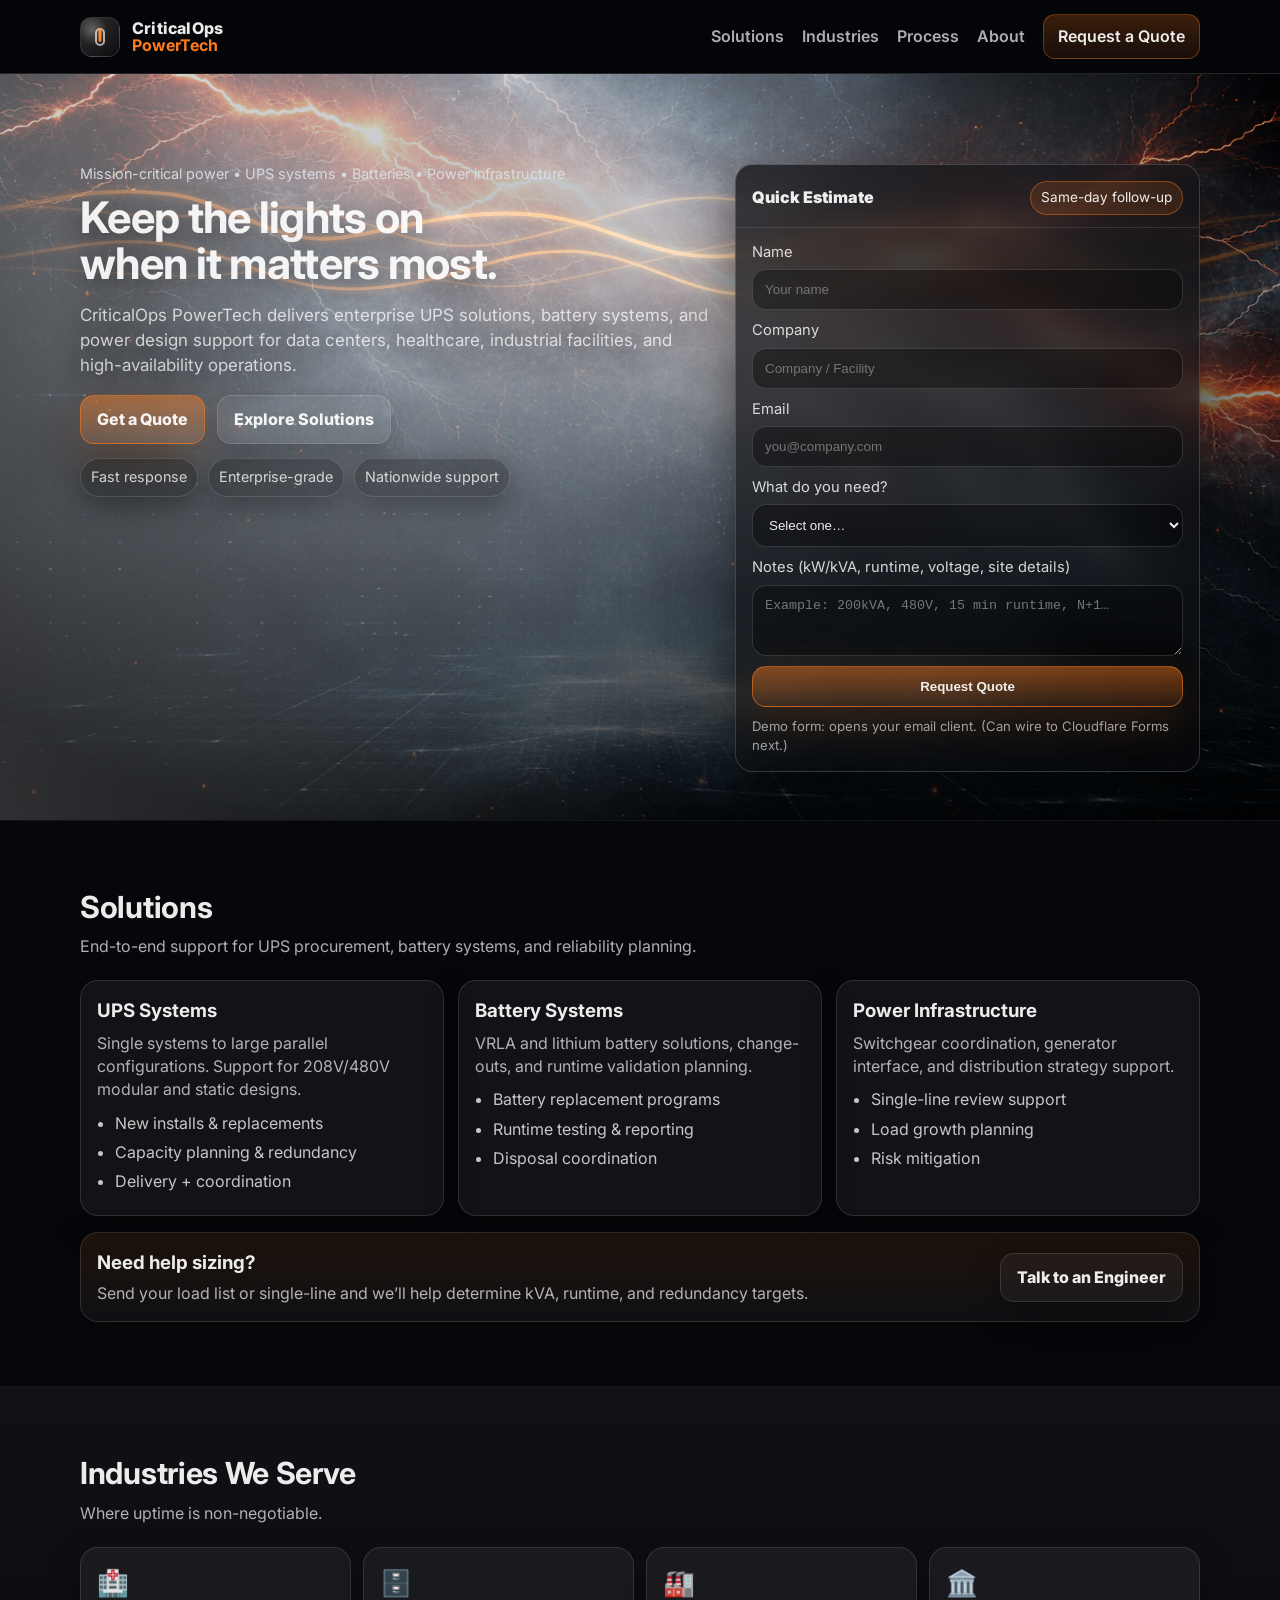
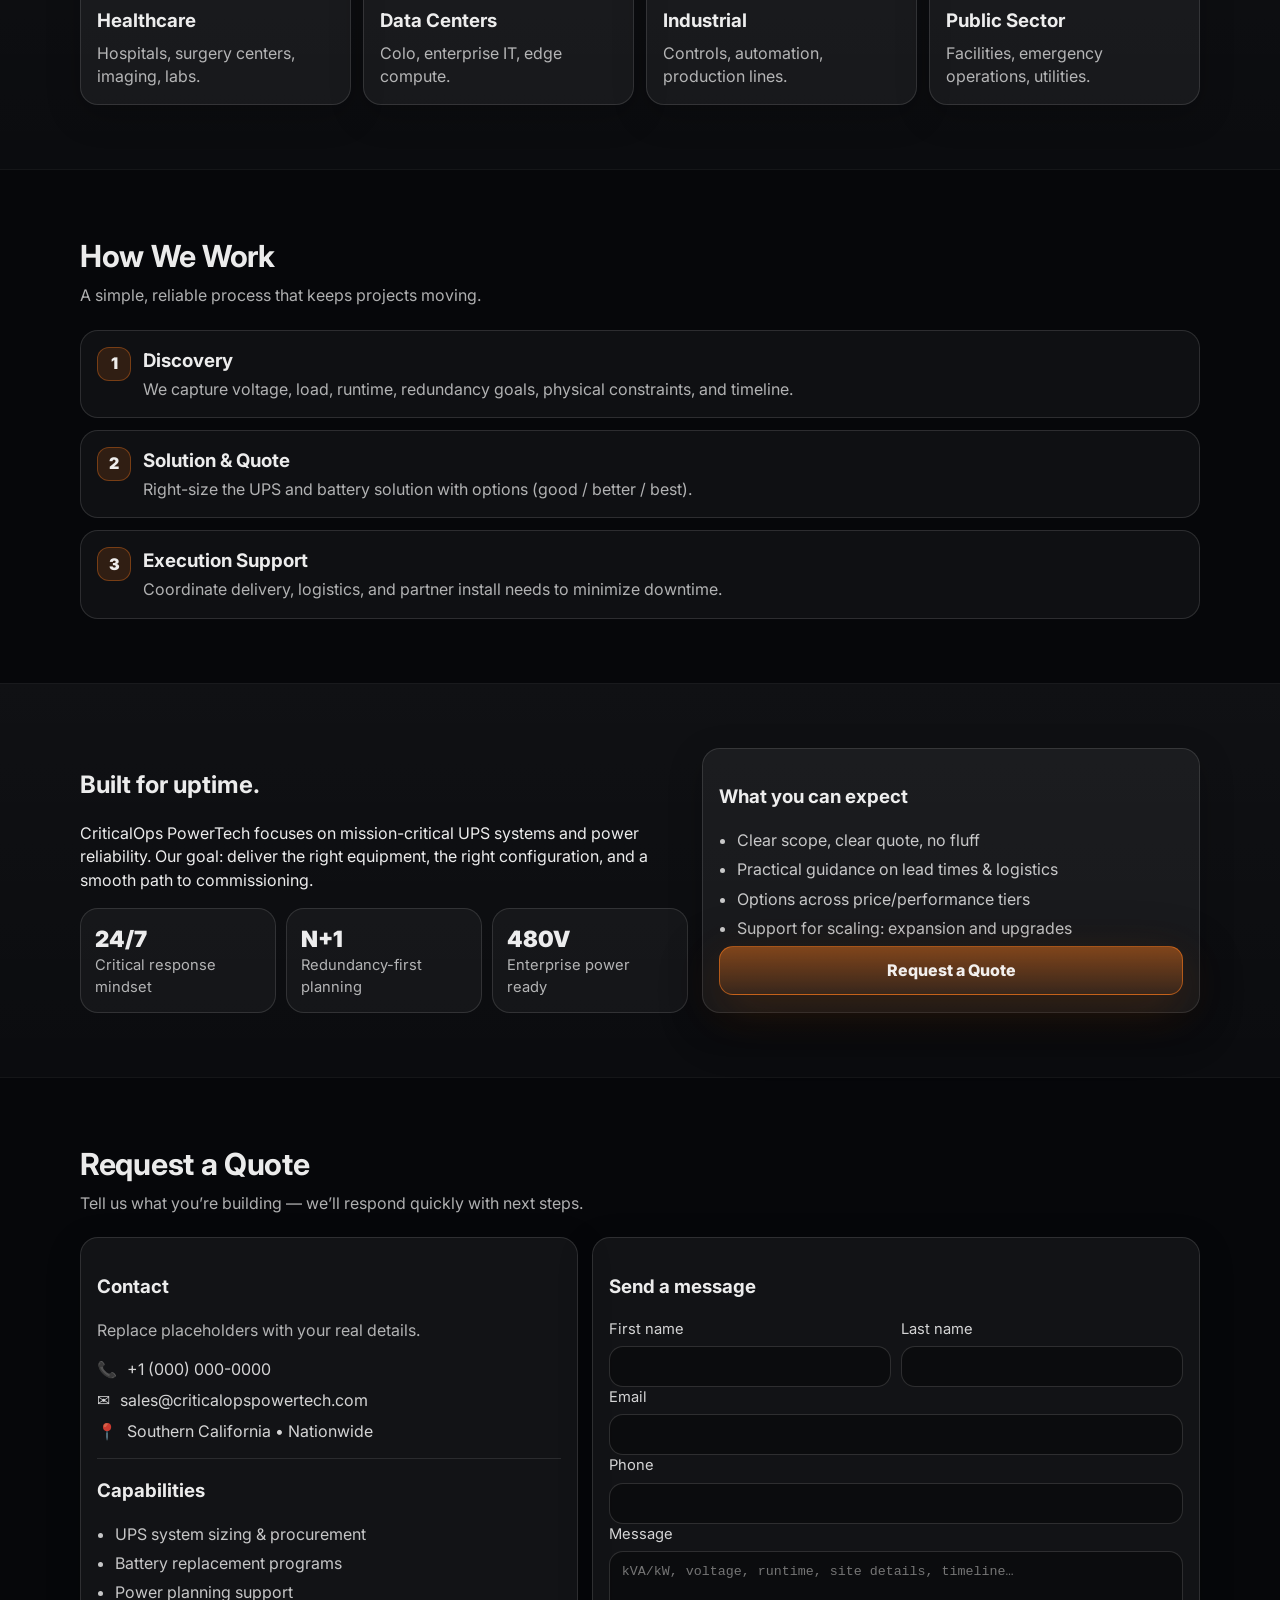
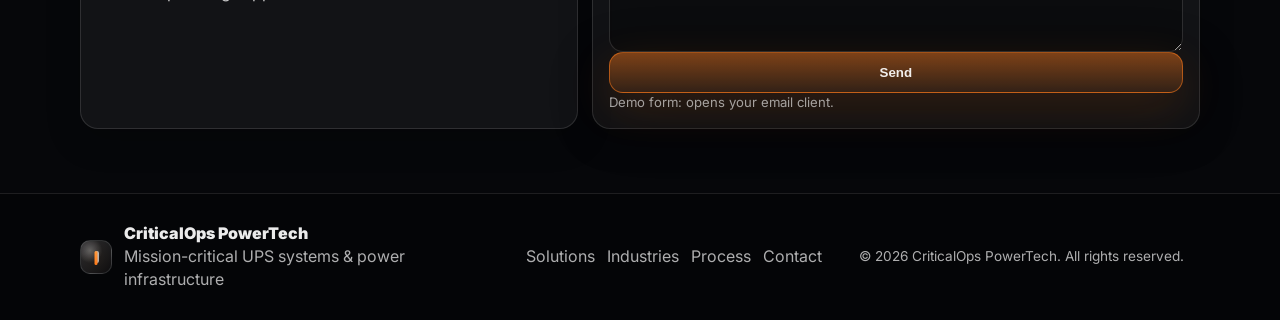
==== index.html @ 18cceb58 "Add files via upload" ====
<!doctype html>
<html lang="en">
<head>
  <meta charset="utf-8" />
  <meta name="viewport" content="width=device-width,initial-scale=1" />
  <meta name="description" content="CriticalOps PowerTech — Mission-critical UPS systems, batteries, and power infrastructure." />
  <title>CriticalOps PowerTech | UPS Systems & Mission-Critical Power</title>

  <link rel="preconnect" href="https://fonts.googleapis.com">
  <link rel="preconnect" href="https://fonts.gstatic.com" crossorigin>
  <link href="https://fonts.googleapis.com/css2?family=Inter:wght@300;400;600;700;800&display=swap" rel="stylesheet">

  <!-- Use absolute paths so it works on Pages -->
  <link rel="stylesheet" href="/styles.css" />
</head>

<body>
  <header class="header" id="top">
    <nav class="nav container">
      <a class="brand" href="#top" aria-label="CriticalOps PowerTech home">
        <!-- Optional: use your logo -->
        <!-- <img class="logoImg" src="/assets/logo.png" alt="CriticalOps PowerTech logo"> -->
        <span class="brandMark" aria-hidden="true"></span>
        <span class="brandText">
          <span class="brandName">CriticalOps</span>
          <span class="brandSub">PowerTech</span>
        </span>
      </a>

      <button class="navToggle" aria-label="Open menu" aria-expanded="false">☰</button>

      <div class="navLinks" role="navigation" aria-label="Primary">
        <a href="#solutions">Solutions</a>
        <a href="#industries">Industries</a>
        <a href="#process">Process</a>
        <a href="#about">About</a>
        <a class="cta" href="#contact">Request a Quote</a>
      </div>
    </nav>
  </header>

  <main>
    <!-- HERO -->
    <section class="hero">
      <div class="heroBg" aria-hidden="true">
        <!-- HERO BACKGROUND IMAGE LAYER -->
        <div class="heroImageLayer"></div>

        <!-- Overlays to match mockup vibe + keep text readable -->
        <div class="heroOverlay"></div>
        <div class="heroGrid"></div>
        <div class="heroNoise"></div>

        <!-- Extra bolt layer (adds motion/glow even with image) -->
        <svg class="heroBolts" viewBox="0 0 1600 520" preserveAspectRatio="none">
          <defs>
            <filter id="glow" x="-50%" y="-50%" width="200%" height="200%">
              <feGaussianBlur stdDeviation="4" result="blur"/>
              <feMerge>
                <feMergeNode in="blur"/>
                <feMergeNode in="SourceGraphic"/>
              </feMerge>
            </filter>
            <linearGradient id="boltGrad" x1="0" y1="0" x2="1" y2="0">
              <stop offset="0%" stop-color="rgba(255,122,26,0)"/>
              <stop offset="35%" stop-color="rgba(255,122,26,.95)"/>
              <stop offset="60%" stop-color="rgba(255,154,61,.95)"/>
              <stop offset="100%" stop-color="rgba(255,122,26,0)"/>
            </linearGradient>
          </defs>

          <path class="bolt bolt1" filter="url(#glow)" stroke="url(#boltGrad)" stroke-width="4.5" fill="none"
            d="M0,250 C120,235 160,210 260,220 C340,228 380,280 460,270 C540,258 600,235 690,245 C770,255 820,300 910,290 C1020,278 1090,240 1160,250 C1260,265 1320,320 1400,305 C1480,290 1520,270 1600,265"/>
          <path class="bolt bolt2" filter="url(#glow)" stroke="url(#boltGrad)" stroke-width="3.5" fill="none"
            d="M0,280 C110,270 180,245 260,255 C360,268 390,315 500,305 C610,295 650,255 740,265 C820,275 860,320 950,312 C1050,302 1120,262 1210,270 C1310,282 1360,330 1450,318 C1520,308 1560,292 1600,290"/>
          <path class="bolt bolt3" filter="url(#glow)" stroke="url(#boltGrad)" stroke-width="2.8" fill="none"
            d="M0,240 C140,220 220,260 340,240 C480,215 520,300 650,275 C780,250 820,210 930,230 C1040,250 1120,310 1240,290 C1400,265 1480,235 1600,245"/>
          <path class="bolt bolt4" filter="url(#glow)" stroke="url(#boltGrad)" stroke-width="2.2" fill="none"
            d="M0,310 C120,290 260,330 380,305 C520,275 560,345 700,320 C860,290 920,260 1040,275 C1180,295 1300,350 1460,320 C1520,308 1560,305 1600,305"/>
        </svg>
      </div>

      <div class="container heroInner">
        <div class="heroCopy">
          <div class="eyebrow">Mission-critical power • UPS systems • Batteries • Power infrastructure</div>
          <h1>Keep the lights on<br>when it matters most.</h1>
          <p>
            CriticalOps PowerTech delivers enterprise UPS solutions, battery systems, and power design support
            for data centers, healthcare, industrial facilities, and high-availability operations.
          </p>

          <div class="heroActions">
            <a class="btn primary" href="#contact">Get a Quote</a>
            <a class="btn ghost" href="#solutions">Explore Solutions</a>
          </div>

          <div class="trustRow" aria-label="trust badges">
            <div class="trustPill">Fast response</div>
            <div class="trustPill">Enterprise-grade</div>
            <div class="trustPill">Nationwide support</div>
          </div>
        </div>

        <div class="heroCard">
          <div class="cardTop">
            <div class="cardTitle">Quick Estimate</div>
            <div class="cardTag">Same-day follow-up</div>
          </div>

          <form class="cardForm" id="leadForm">
            <label>
              Name
              <input name="name" placeholder="Your name" autocomplete="name" required />
            </label>

            <label>
              Company
              <input name="company" placeholder="Company / Facility" autocomplete="organization" />
            </label>

            <label>
              Email
              <input name="email" type="email" placeholder="you@company.com" autocomplete="email" required />
            </label>

            <label>
              What do you need?
              <select name="need" required>
                <option value="" disabled selected>Select one…</option>
                <option>New UPS system</option>
                <option>Battery replacement</option>
                <option>UPS upgrade / expansion</option>
                <option>Emergency / outage support</option>
                <option>Site power review</option>
              </select>
            </label>

            <label>
              Notes (kW/kVA, runtime, voltage, site details)
              <textarea name="notes" rows="3" placeholder="Example: 200kVA, 480V, 15 min runtime, N+1…"></textarea>
            </label>

            <button class="btn primary full" type="submit">Request Quote</button>
            <p class="finePrint">Demo form: opens your email client. (Can wire to Cloudflare Forms next.)</p>
          </form>
        </div>
      </div>
    </section>

    <!-- SOLUTIONS -->
    <section class="section" id="solutions">
      <div class="container">
        <div class="sectionHead">
          <h2>Solutions</h2>
          <p>End-to-end support for UPS procurement, battery systems, and reliability planning.</p>
        </div>

        <div class="grid3">
          <article class="tile">
            <h3>UPS Systems</h3>
            <p>Single systems to large parallel configurations. Support for 208V/480V modular and static designs.</p>
            <ul class="bullets">
              <li>New installs & replacements</li>
              <li>Capacity planning & redundancy</li>
              <li>Delivery + coordination</li>
            </ul>
          </article>

          <article class="tile">
            <h3>Battery Systems</h3>
            <p>VRLA and lithium battery solutions, change-outs, and runtime validation planning.</p>
            <ul class="bullets">
              <li>Battery replacement programs</li>
              <li>Runtime testing & reporting</li>
              <li>Disposal coordination</li>
            </ul>
          </article>

          <article class="tile">
            <h3>Power Infrastructure</h3>
            <p>Switchgear coordination, generator interface, and distribution strategy support.</p>
            <ul class="bullets">
              <li>Single-line review support</li>
              <li>Load growth planning</li>
              <li>Risk mitigation</li>
            </ul>
          </article>
        </div>

        <div class="callout">
          <div>
            <h3>Need help sizing?</h3>
            <p>Send your load list or single-line and we’ll help determine kVA, runtime, and redundancy targets.</p>
          </div>
          <a class="btn ghost" href="#contact">Talk to an Engineer</a>
        </div>
      </div>
    </section>

    <!-- INDUSTRIES -->
    <section class="section alt" id="industries">
      <div class="container">
        <div class="sectionHead">
          <h2>Industries We Serve</h2>
          <p>Where uptime is non-negotiable.</p>
        </div>

        <div class="grid4">
          <div class="iconTile"><span class="icon">🏥</span><h3>Healthcare</h3><p>Hospitals, surgery centers, imaging, labs.</p></div>
          <div class="iconTile"><span class="icon">🗄️</span><h3>Data Centers</h3><p>Colo, enterprise IT, edge compute.</p></div>
          <div class="iconTile"><span class="icon">🏭</span><h3>Industrial</h3><p>Controls, automation, production lines.</p></div>
          <div class="iconTile"><span class="icon">🏛️</span><h3>Public Sector</h3><p>Facilities, emergency operations, utilities.</p></div>
        </div>
      </div>
    </section>

    <!-- PROCESS -->
    <section class="section" id="process">
      <div class="container">
        <div class="sectionHead">
          <h2>How We Work</h2>
          <p>A simple, reliable process that keeps projects moving.</p>
        </div>

        <ol class="steps">
          <li>
            <div class="stepNum">1</div>
            <div class="stepBody">
              <h3>Discovery</h3>
              <p>We capture voltage, load, runtime, redundancy goals, physical constraints, and timeline.</p>
            </div>
          </li>
          <li>
            <div class="stepNum">2</div>
            <div class="stepBody">
              <h3>Solution & Quote</h3>
              <p>Right-size the UPS and battery solution with options (good / better / best).</p>
            </div>
          </li>
          <li>
            <div class="stepNum">3</div>
            <div class="stepBody">
              <h3>Execution Support</h3>
              <p>Coordinate delivery, logistics, and partner install needs to minimize downtime.</p>
            </div>
          </li>
        </ol>
      </div>
    </section>

    <!-- ABOUT -->
    <section class="section alt" id="about">
      <div class="container">
        <div class="split">
          <div>
            <h2>Built for uptime.</h2>
            <p>
              CriticalOps PowerTech focuses on mission-critical UPS systems and power reliability.
              Our goal: deliver the right equipment, the right configuration, and a smooth path to commissioning.
            </p>

            <div class="stats">
              <div class="stat"><div class="statNum">24/7</div><div class="statLabel">Critical response mindset</div></div>
              <div class="stat"><div class="statNum">N+1</div><div class="statLabel">Redundancy-first planning</div></div>
              <div class="stat"><div class="statNum">480V</div><div class="statLabel">Enterprise power ready</div></div>
            </div>
          </div>

          <div class="aboutCard">
            <h3>What you can expect</h3>
            <ul class="bullets">
              <li>Clear scope, clear quote, no fluff</li>
              <li>Practical guidance on lead times & logistics</li>
              <li>Options across price/performance tiers</li>
              <li>Support for scaling: expansion and upgrades</li>
            </ul>
            <a class="btn primary full" href="#contact">Request a Quote</a>
          </div>
        </div>
      </div>
    </section>

    <!-- CONTACT -->
    <section class="section" id="contact">
      <div class="container">
        <div class="sectionHead">
          <h2>Request a Quote</h2>
          <p>Tell us what you’re building — we’ll respond quickly with next steps.</p>
        </div>

        <div class="contactGrid">
          <div class="contactCard">
            <h3>Contact</h3>
            <p class="muted">Replace placeholders with your real details.</p>
            <div class="contactLine"><span>📞</span> <a href="tel:+1-000-000-0000">+1 (000) 000-0000</a></div>
            <div class="contactLine"><span>✉️</span> <a href="mailto:sales@criticalopspowertech.com">sales@criticalopspowertech.com</a></div>
            <div class="contactLine"><span>📍</span> Southern California • Nationwide</div>

            <div class="miniDivider"></div>

            <h3>Capabilities</h3>
            <ul class="bullets">
              <li>UPS system sizing & procurement</li>
              <li>Battery replacement programs</li>
              <li>Power planning support</li>
            </ul>
          </div>

          <div class="contactCard">
            <h3>Send a message</h3>
            <form id="contactForm">
              <div class="twoCol">
                <label>First name<input name="firstName" required></label>
                <label>Last name<input name="lastName" required></label>
              </div>
              <label>Email<input name="email" type="email" required></label>
              <label>Phone<input name="phone" inputmode="tel"></label>
              <label>Message<textarea name="message" rows="5" required placeholder="kVA/kW, voltage, runtime, site details, timeline…"></textarea></label>
              <button class="btn primary full" type="submit">Send</button>
              <p class="finePrint">Demo form: opens your email client.</p>
            </form>
          </div>
        </div>
      </div>
    </section>

    <footer class="footer">
      <div class="container footerInner">
        <div class="footerBrand">
          <span class="brandMark small" aria-hidden="true"></span>
          <div>
            <div class="footerName">CriticalOps PowerTech</div>
            <div class="muted">Mission-critical UPS systems & power infrastructure</div>
          </div>
        </div>

        <div class="footerLinks">
          <a href="#solutions">Solutions</a>
          <a href="#industries">Industries</a>
          <a href="#process">Process</a>
          <a href="#contact">Contact</a>
        </div>

        <div class="muted tiny">© <span id="year"></span> CriticalOps PowerTech. All rights reserved.</div>
      </div>
    </footer>
  </main>

  <script src="/script.js"></script>
</body>
</html>
---- styles.css ----
:root{
  --bg: #06070a;
  --text: rgba(255,255,255,.92);
  --muted: rgba(255,255,255,.68);
  --line: rgba(255,255,255,.12);
  --orange: #ff7a1a;
  --orange2:#ff9a3d;
  --shadow: 0 18px 60px rgba(0,0,0,.55);
}

*{ box-sizing:border-box; }
html,body{ height:100%; }
body{
  margin:0;
  font-family: Inter, system-ui, -apple-system, Segoe UI, Roboto, Arial, sans-serif;
  background: var(--bg);
  color: var(--text);
  line-height:1.45;
}
a{ color: inherit; text-decoration:none; }
.container{ width:min(1120px, calc(100% - 40px)); margin: 0 auto; }

/* Header */
.header{
  position: sticky; top:0; z-index:50;
  background: rgba(5,6,9,.72);
  backdrop-filter: blur(14px);
  border-bottom:1px solid var(--line);
}
.nav{ display:flex; align-items:center; justify-content:space-between; padding:14px 0; }

.brand{ display:flex; align-items:center; gap:12px; }
.logoImg{ width:44px; height:auto; border-radius:10px; }
.brandText{ display:flex; flex-direction:column; line-height:1.05; }
.brandName{ font-weight:800; letter-spacing:.2px; }
.brandSub{ font-weight:700; color: var(--orange); }

.brandMark{
  width:40px; height:40px; border-radius:12px;
  background:
    radial-gradient(circle at 30% 30%, rgba(255,255,255,.28), transparent 40%),
    linear-gradient(135deg, rgba(255,255,255,.16), rgba(255,255,255,.04));
  border:1px solid var(--line);
  position:relative;
  overflow:hidden;
}
.brandMark:before{
  content:"";
  position:absolute; inset:10px 14px;
  border-radius:999px;
  border:2px solid rgba(255,255,255,.65);
}
.brandMark:after{
  content:"";
  position:absolute; left:50%; top:10px;
  width:3px; height:14px; transform:translateX(-50%);
  background: linear-gradient(180deg, var(--orange2), var(--orange));
  border-radius:999px;
  box-shadow: 0 0 22px rgba(255,122,26,.6);
}
.brandMark.small{ width:34px; height:34px; border-radius:10px; }

.navLinks{ display:flex; align-items:center; gap:18px; }
.navLinks a{ color: var(--muted); font-weight:600; }
.navLinks a:hover{ color: var(--text); }

.cta{
  padding:10px 14px;
  border-radius:12px;
  border:1px solid rgba(255,122,26,.35);
  background: linear-gradient(180deg, rgba(255,122,26,.22), rgba(255,122,26,.08));
  color: var(--text) !important;
}

.navToggle{
  display:none;
  border:1px solid var(--line);
  background: rgba(255,255,255,.06);
  color: var(--text);
  border-radius:12px;
  padding:10px 12px;
}

/* HERO */
.hero{ position:relative; padding: 90px 0 48px; overflow:hidden; }
.heroBg{ position:absolute; inset:0; pointer-events:none; }

/* 1) Background image layer (THIS IS THE KEY FOR THE MOCKUP LOOK)
   Put your image at: /assets/hero-bg.png
*/
.heroImageLayer{
  position:absolute; inset:0;
  background-image: url("/assets/hero-bg.png");
  background-size: cover;
  background-position: center;
  background-repeat: no-repeat;
  filter: contrast(1.05) saturate(1.1);
  transform: scale(1.03);
}

/* 2) Overlay layers to force “silver/gray → black fade” like your mockup */
.heroOverlay{
  position:absolute; inset:0;
  background:
    radial-gradient(circle at 28% 20%, rgba(210,214,222,.55), rgba(6,7,10,0) 55%),
    radial-gradient(circle at 55% 18%, rgba(180,186,198,.35), rgba(6,7,10,0) 62%),
    linear-gradient(90deg, rgba(210,214,222,.22), rgba(6,7,10,0) 55%),
    linear-gradient(180deg, rgba(0,0,0,.18), rgba(0,0,0,.55) 60%, rgba(0,0,0,.78) 100%);
}

/* 3) Grid + noise (gives gritty “poster” vibe) */
.heroGrid{
  position:absolute; inset:0;
  background-image:
    linear-gradient(rgba(255,255,255,.08) 1px, transparent 1px),
    linear-gradient(90deg, rgba(255,255,255,.08) 1px, transparent 1px);
  background-size: 56px 56px;
  opacity:.22;
  mask-image: radial-gradient(circle at 38% 25%, black 30%, transparent 72%);
}

.heroNoise{
  position:absolute; inset:0;
  background-image:
    repeating-linear-gradient(0deg, rgba(255,255,255,.03), rgba(255,255,255,.03) 1px, transparent 1px, transparent 3px);
  opacity:.10;
  mix-blend-mode: overlay;
}

/* 4) Electric bolt overlay (adds glow + motion) */
.heroBolts{
  position:absolute; inset:-10% -5%;
  opacity:1;
  mix-blend-mode: screen;
  filter: saturate(1.2) contrast(1.2);
  animation: flicker 3.5s infinite;
}
@keyframes flicker {
  0%, 100% { opacity: .92; }
  50% { opacity: .72; }
  70% { opacity: 1; }
}
.bolt1{ opacity:1; }
.bolt2{ opacity:.85; transform: translateY(22px); }
.bolt3{ opacity:.55; }
.bolt4{ opacity:.40; }

/* Layout */
.heroInner{
  position:relative;
  display:grid;
  grid-template-columns: 1.15fr .85fr;
  gap: 26px;
  align-items: start;
}

.eyebrow{ color: rgba(220,224,231,.92); font-size: .9rem; margin-bottom:10px; }
h1{
  margin:0 0 10px;
  font-size: clamp(2.2rem, 3.4vw, 3.3rem);
  letter-spacing:-.7px;
  line-height: 1.05;
  text-shadow: 0 8px 28px rgba(0,0,0,.55);
}
.heroCopy p{
  color: rgba(255,255,255,.74);
  font-size: 1.06rem;
  max-width: 58ch;
  text-shadow: 0 8px 28px rgba(0,0,0,.55);
}

.heroActions{ display:flex; gap:12px; margin: 18px 0 14px; flex-wrap:wrap; }

/* Buttons */
.btn{
  display:inline-flex; align-items:center; justify-content:center;
  padding: 12px 16px;
  border-radius: 14px;
  border: 1px solid var(--line);
  background: rgba(255,255,255,.06);
  color: var(--text);
  font-weight: 800;
  box-shadow: 0 10px 32px rgba(0,0,0,.26);
  transition: transform .15s ease;
}
.btn:hover{ transform: translateY(-1px); }
.btn.primary{
  border-color: rgba(255,122,26,.55);
  background: linear-gradient(180deg, rgba(255,122,26,.45), rgba(255,122,26,.14));
  box-shadow: 0 14px 44px rgba(255,122,26,.16), 0 20px 60px rgba(0,0,0,.42);
}
.btn.ghost{ background: rgba(255,255,255,.04); }
.btn.full{ width:100%; }

.trustRow{ display:flex; gap:10px; flex-wrap:wrap; margin-top: 10px; }
.trustPill{
  padding: 8px 10px;
  border-radius: 999px;
  border: 1px solid rgba(255,255,255,.14);
  background: rgba(0,0,0,.25);
  color: rgba(255,255,255,.78);
  font-size: .9rem;
  box-shadow: 0 10px 30px rgba(0,0,0,.35);
}

/* Hero card */
.heroCard{
  border: 1px solid rgba(255,255,255,.16);
  background: linear-gradient(180deg, rgba(20,20,24,.78), rgba(10,10,12,.55));
  border-radius: 18px;
  box-shadow: var(--shadow);
  overflow:hidden;
  backdrop-filter: blur(10px);
}
.cardTop{
  display:flex; align-items:center; justify-content:space-between;
  padding: 16px 16px 12px;
  border-bottom: 1px solid rgba(255,255,255,.12);
}
.cardTitle{ font-weight:900; }
.cardTag{
  font-size:.85rem;
  padding: 6px 10px;
  border-radius:999px;
  border:1px solid rgba(255,122,26,.40);
  background: rgba(255,122,26,.14);
}
.cardForm{ padding: 14px 16px 16px; display:grid; gap: 10px; }

label{ display:grid; gap: 6px; color: rgba(255,255,255,.82); font-size:.92rem; }
input, select, textarea{
  width:100%;
  border-radius: 14px;
  border: 1px solid rgba(255,255,255,.14);
  background: rgba(0,0,0,.35);
  color: var(--text);
  padding: 12px 12px;
  outline:none;
}
input:focus, select:focus, textarea:focus{
  border-color: rgba(255,122,26,.70);
  box-shadow: 0 0 0 4px rgba(255,122,26,.16);
}
.finePrint{ margin:0; color: rgba(255,255,255,.60); font-size:.82rem; }

/* Sections */
.section{ padding: 64px 0; border-top:1px solid rgba(255,255,255,.06); }
.section.alt{ background: linear-gradient(180deg, rgba(255,255,255,.04), rgba(255,255,255,.02)); }

.sectionHead h2{ margin:0 0 6px; font-size: 1.9rem; letter-spacing:-.3px; }
.sectionHead p{ margin:0 0 22px; color: var(--muted); max-width: 70ch; }

.grid3{ display:grid; grid-template-columns: repeat(3, 1fr); gap: 14px; }
.grid4{ display:grid; grid-template-columns: repeat(4, 1fr); gap: 12px; }

.tile, .iconTile, .callout, .aboutCard, .contactCard{
  border:1px solid rgba(255,255,255,.12);
  background: rgba(255,255,255,.05);
  border-radius: 18px;
  padding: 16px;
  box-shadow: 0 10px 34px rgba(0,0,0,.22);
}
.tile h3, .iconTile h3{ margin:0 0 8px; }
.tile p, .iconTile p{ margin:0; color: var(--muted); }
.iconTile .icon{ font-size: 1.6rem; display:inline-block; margin-bottom: 6px; }

.bullets{ margin: 10px 0 0; padding-left: 18px; color: rgba(255,255,255,.76); }
.bullets li{ margin: 6px 0; }

.callout{
  margin-top: 16px;
  display:flex; align-items:center; justify-content:space-between;
  gap: 14px;
  background: linear-gradient(180deg, rgba(255,122,26,.10), rgba(255,255,255,.04));
}
.callout h3{ margin:0 0 6px; }
.callout p{ margin:0; color: var(--muted); }

.steps{ list-style:none; padding:0; margin:0; display:grid; gap: 12px; }
.steps li{
  display:flex; gap: 12px;
  border:1px solid rgba(255,255,255,.12);
  background: rgba(255,255,255,.04);
  border-radius: 18px;
  padding: 16px;
}
.stepNum{
  width:34px; height:34px; border-radius: 12px;
  display:grid; place-items:center;
  background: rgba(255,122,26,.14);
  border: 1px solid rgba(255,122,26,.35);
  font-weight: 900;
}
.stepBody h3{ margin:0 0 4px; }
.stepBody p{ margin:0; color: var(--muted); }

.split{ display:grid; grid-template-columns: 1.1fr .9fr; gap: 14px; }
.stats{ display:grid; grid-template-columns: repeat(3, 1fr); gap: 10px; margin-top: 16px; }
.stat{
  border:1px solid rgba(255,255,255,.12);
  background: rgba(255,255,255,.04);
  border-radius: 18px;
  padding: 14px;
}
.statNum{ font-size: 1.4rem; font-weight:900; }
.statLabel{ color: var(--muted); font-size:.92rem; }

.contactGrid{ display:grid; grid-template-columns: .9fr 1.1fr; gap: 14px; }
.contactLine{ display:flex; gap: 10px; margin: 8px 0; color: rgba(255,255,255,.82); }
.muted{ color: var(--muted); }
.tiny{ font-size:.85rem; }
.miniDivider{ height:1px; background: rgba(255,255,255,.10); margin: 14px 0; }
.twoCol{ display:grid; grid-template-columns: 1fr 1fr; gap: 10px; }

/* Footer */
.footer{
  border-top:1px solid rgba(255,255,255,.10);
  background: rgba(0,0,0,.35);
  padding: 28px 0;
}
.footerInner{
  display:grid;
  grid-template-columns: 1.2fr 1fr 1fr;
  gap: 14px;
  align-items:center;
}
.footerBrand{ display:flex; gap: 12px; align-items:center; }
.footerName{ font-weight:900; }
.footerLinks{ display:flex; gap: 12px; justify-content:center; color: var(--muted); }

/* Responsive */
@media (max-width: 980px){
  .heroInner{ grid-template-columns: 1fr; }
  .grid3{ grid-template-columns: 1fr; }
  .grid4{ grid-template-columns: 1fr 1fr; }
  .split{ grid-template-columns: 1fr; }
  .contactGrid{ grid-template-columns: 1fr; }
  .footerInner{ grid-template-columns: 1fr; text-align:center; }
  .footerLinks{ justify-content:center; flex-wrap:wrap; }
  .stats{ grid-template-columns: 1fr 1fr; }

  .navToggle{ display:inline-flex; }
  .navLinks{
    position:absolute;
    top:64px; right: 20px; left: 20px;
    display:none;
    flex-direction:column;
    padding: 14px;
    border-radius: 18px;
    border:1px solid rgba(255,255,255,.12);
    background: rgba(7,8,12,.92);
    box-shadow: var(--shadow);
  }
  .navLinks.open{ display:flex; }
}
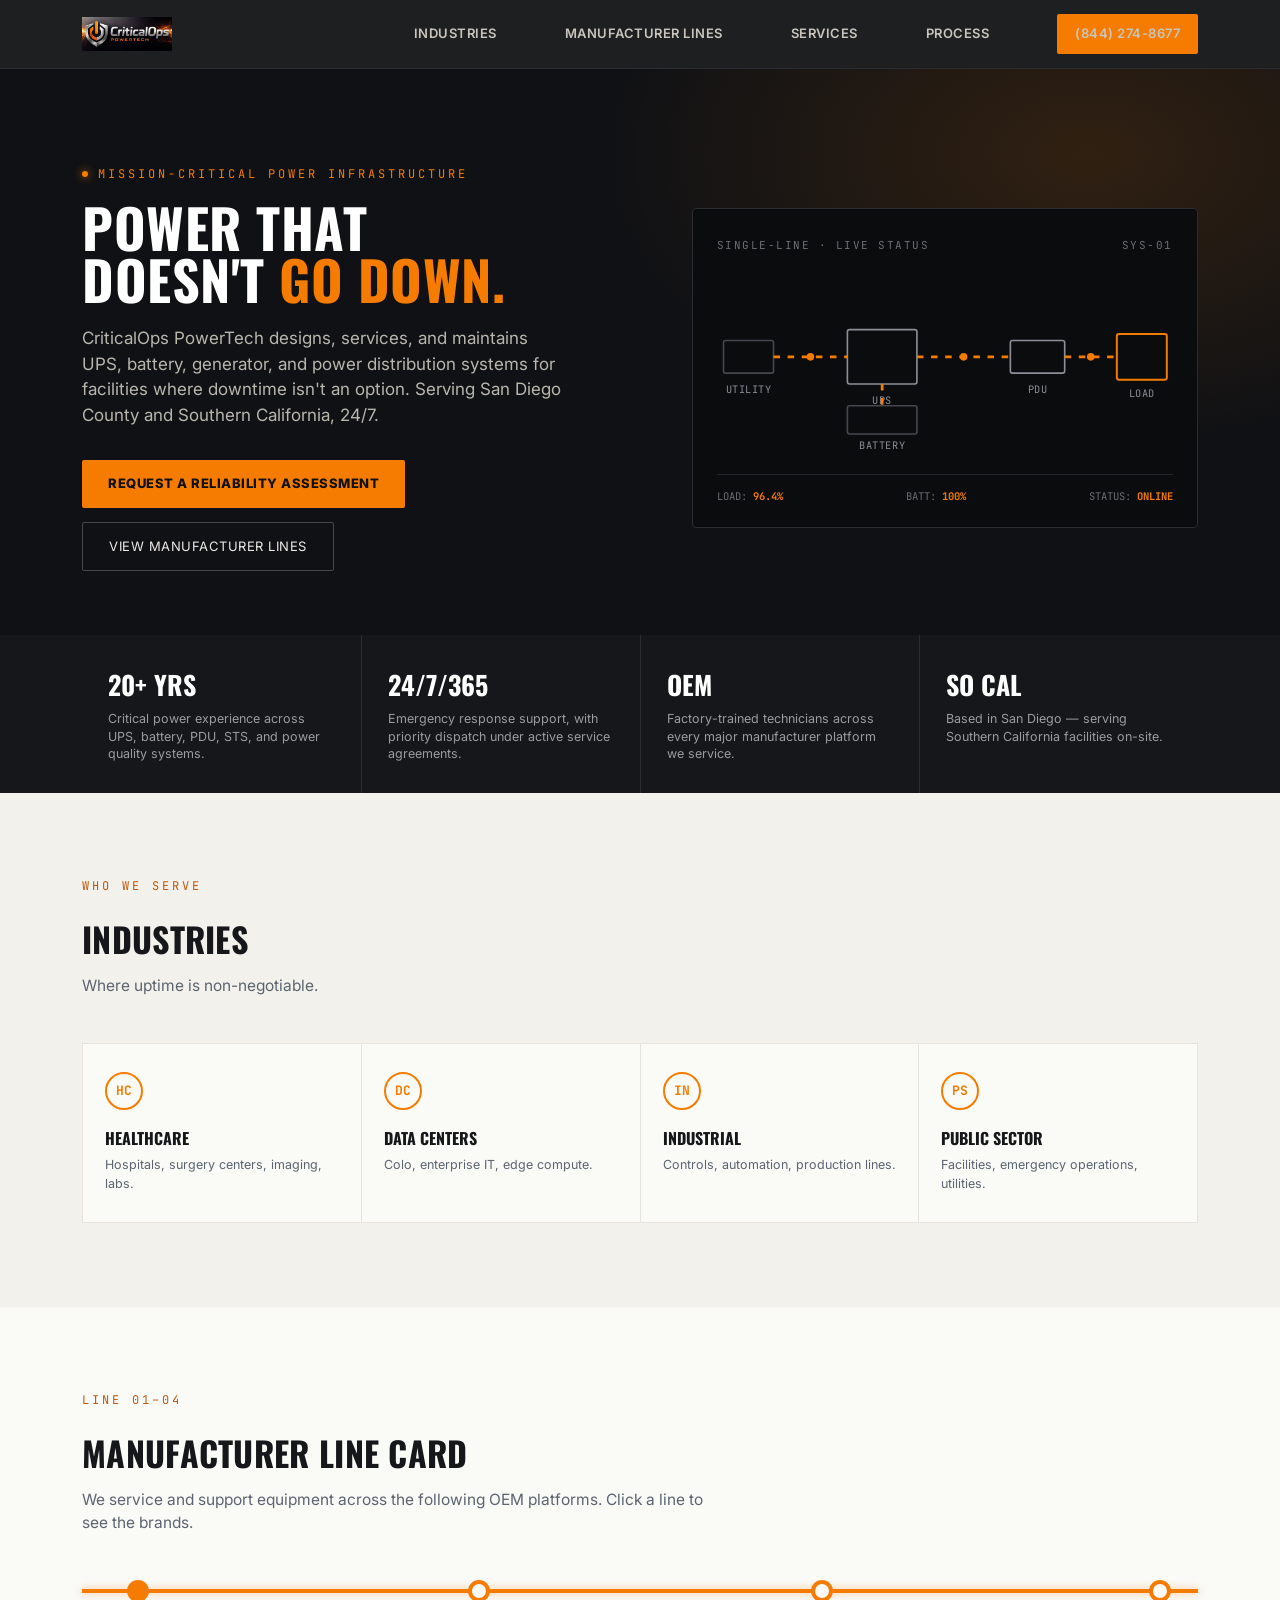
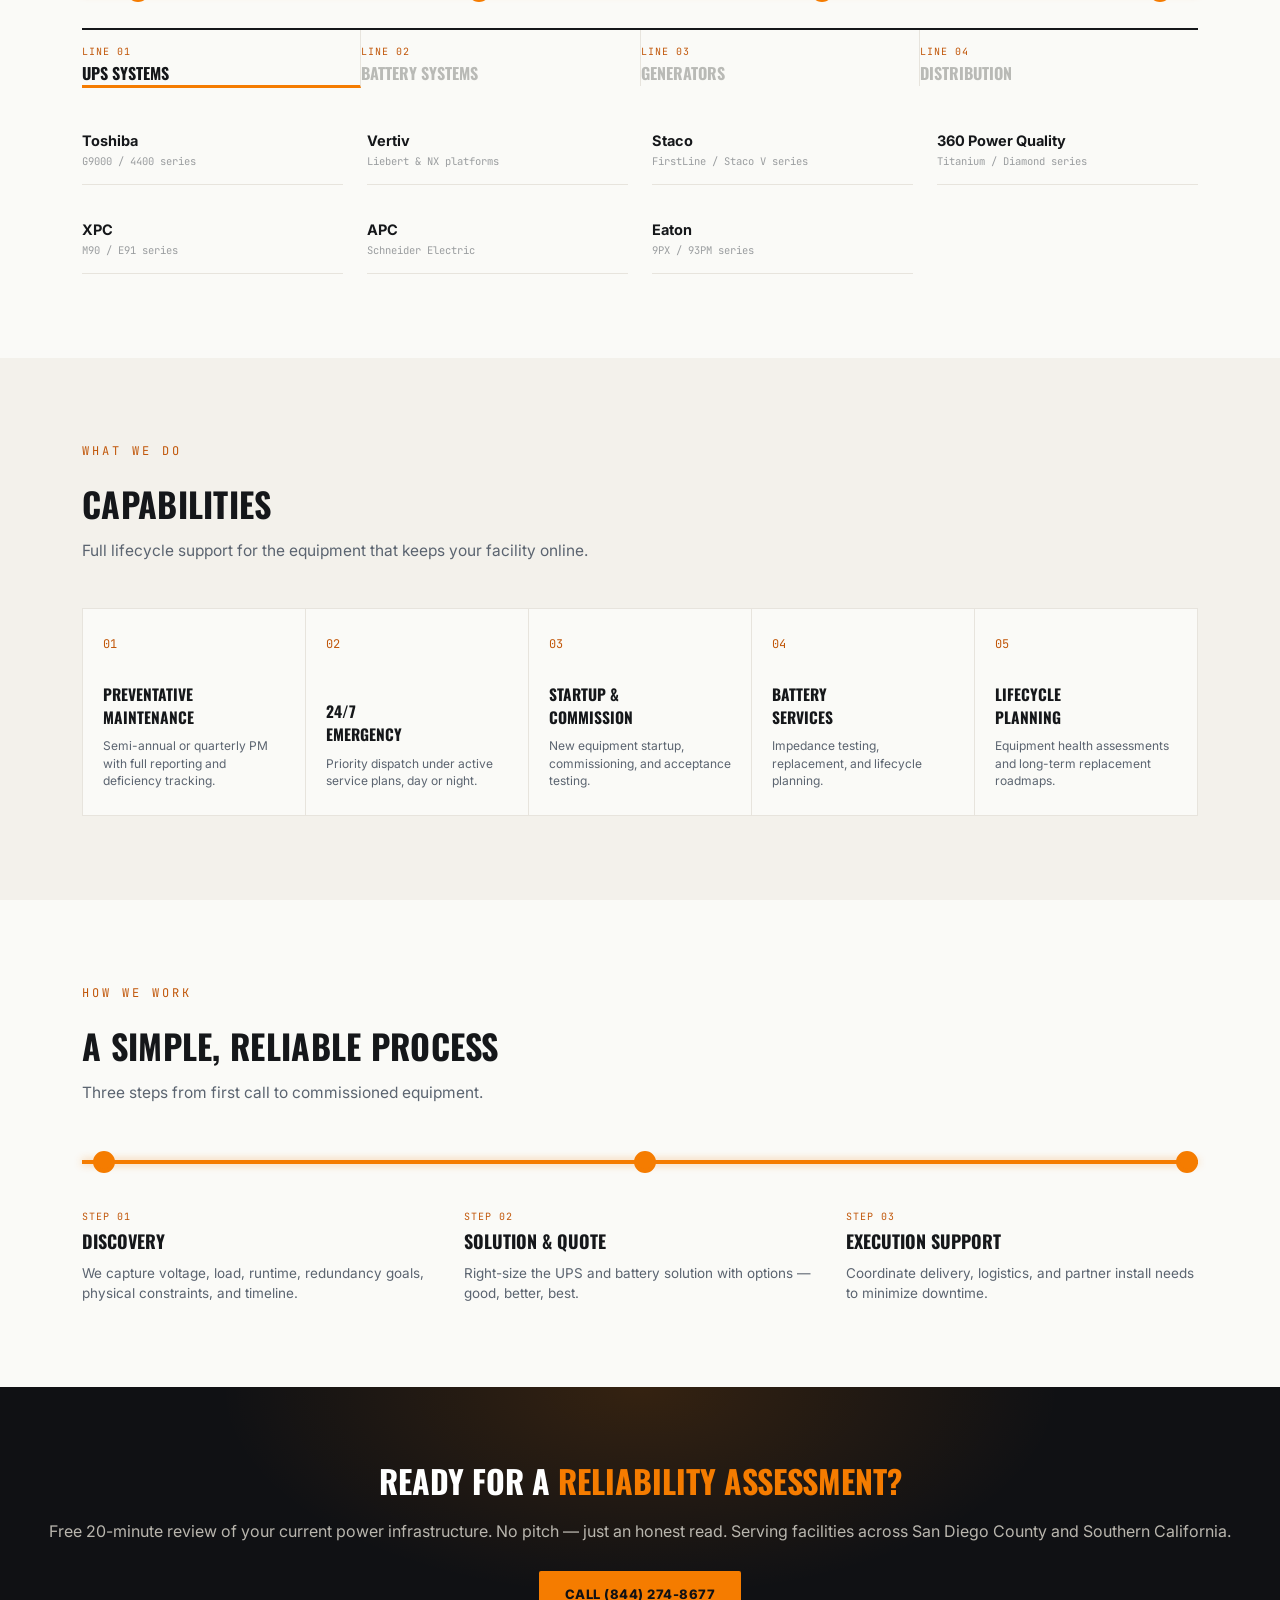
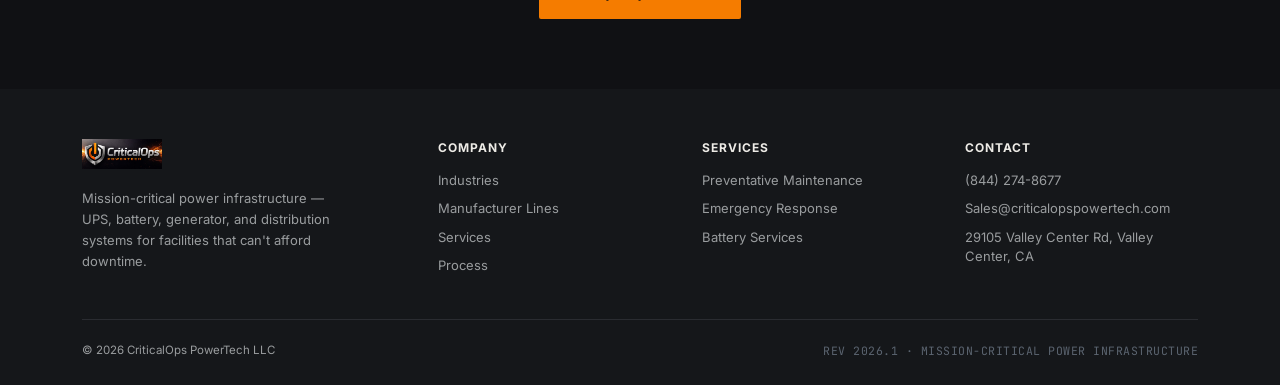
==== commit 3611fa7c: "Update index.html" ====
--- a/index.html
+++ b/index.html
@@ -1,351 +1,711 @@
-<!doctype html>
+<!DOCTYPE html>
 <html lang="en">
 <head>
-  <meta charset="utf-8" />
-  <meta name="viewport" content="width=device-width,initial-scale=1" />
-  <meta name="description" content="CriticalOps PowerTech — Mission-critical UPS systems, batteries, and power infrastructure." />
-  <title>CriticalOps PowerTech | UPS Systems & Mission-Critical Power</title>
-
-  <link rel="preconnect" href="https://fonts.googleapis.com">
-  <link rel="preconnect" href="https://fonts.gstatic.com" crossorigin>
-  <link href="https://fonts.googleapis.com/css2?family=Inter:wght@300;400;600;700;800&display=swap" rel="stylesheet">
-
-  <!-- Use absolute paths so it works on Pages -->
-  <link rel="stylesheet" href="/styles.css" />
+<meta charset="UTF-8">
+<meta name="viewport" content="width=device-width, initial-scale=1.0">
+
+<!-- ===== Primary SEO ===== -->
+<title>UPS &amp; Battery Maintenance San Diego | CriticalOps PowerTech</title>
+<meta name="description" content="Mission-critical UPS, battery, generator, and power distribution service for data centers, healthcare, and industrial facilities in San Diego County &amp; Southern California. 24/7 emergency response, factory-trained technicians.">
+<meta name="robots" content="index, follow">
+<link rel="canonical" href="https://criticalopspowertech.com/">
+
+<!-- ===== Open Graph (Facebook / LinkedIn previews) ===== -->
+<meta property="og:type" content="website">
+<meta property="og:title" content="CriticalOps PowerTech | Mission-Critical UPS &amp; Power Infrastructure">
+<meta property="og:description" content="UPS, battery, generator, and power distribution service for facilities where downtime isn't an option. Serving San Diego County &amp; Southern California, 24/7.">
+<meta property="og:url" content="https://criticalopspowertech.com/">
+<meta property="og:image" content="https://criticalopspowertech.com/og-image.jpg">
+<meta property="og:image:width" content="1200">
+<meta property="og:image:height" content="630">
+<meta property="og:locale" content="en_US">
+<meta property="og:site_name" content="CriticalOps PowerTech">
+
+<!-- ===== Twitter Card ===== -->
+<meta name="twitter:card" content="summary_large_image">
+<meta name="twitter:title" content="CriticalOps PowerTech | Mission-Critical UPS &amp; Power Infrastructure">
+<meta name="twitter:description" content="UPS, battery, generator, and power distribution service for facilities where downtime isn't an option.">
+<meta name="twitter:image" content="https://criticalopspowertech.com/og-image.jpg">
+
+<!-- ===== Local Business Structured Data ===== -->
+<script type="application/ld+json">
+{
+  "@context": "https://schema.org",
+  "@type": "ElectricalContractor",
+  "name": "CriticalOps PowerTech LLC",
+  "image": "https://criticalopspowertech.com/og-image.jpg",
+  "url": "https://criticalopspowertech.com/",
+  "telephone": "+1-844-274-8677",
+  "email": "Sales@criticalopspowertech.com",
+  "priceRange": "$$",
+  "address": {
+    "@type": "PostalAddress",
+    "streetAddress": "29105 Valley Center Rd PMB#141",
+    "addressLocality": "Valley Center",
+    "addressRegion": "CA",
+    "postalCode": "92082",
+    "addressCountry": "US"
+  },
+  "geo": {
+    "@type": "GeoCoordinates",
+    "latitude": 33.2173,
+    "longitude": -117.0264
+  },
+  "areaServed": [
+    {"@type": "AdministrativeArea", "name": "San Diego County"},
+    {"@type": "State", "name": "California"}
+  ],
+  "openingHoursSpecification": [
+    {
+      "@type": "OpeningHoursSpecification",
+      "dayOfWeek": ["Monday","Tuesday","Wednesday","Thursday","Friday"],
+      "opens": "08:00",
+      "closes": "17:00"
+    },
+    {
+      "@type": "OpeningHoursSpecification",
+      "dayOfWeek": ["Monday","Tuesday","Wednesday","Thursday","Friday","Saturday","Sunday"],
+      "opens": "00:00",
+      "closes": "23:59",
+      "description": "24/7 emergency response for active service agreement customers"
+    }
+  ],
+  "sameAs": [],
+  "makesOffer": [
+    {"@type":"Offer","itemOffered":{"@type":"Service","name":"UPS Preventative Maintenance"}},
+    {"@type":"Offer","itemOffered":{"@type":"Service","name":"Battery Replacement & Testing"}},
+    {"@type":"Offer","itemOffered":{"@type":"Service","name":"Generator Service"}},
+    {"@type":"Offer","itemOffered":{"@type":"Service","name":"24/7 Emergency Power Response"}}
+  ]
+}
+</script>
+
+<link rel="preconnect" href="https://fonts.googleapis.com">
+<link rel="preconnect" href="https://fonts.gstatic.com" crossorigin>
+<link href="https://fonts.googleapis.com/css2?family=Oswald:wght@500;600;700&family=JetBrains+Mono:wght@400;500;600&family=Inter:wght@400;500;600&display=swap" rel="stylesheet">
+<style>
+  :root{
+    --charcoal:#101114;
+    --charcoal2:#1A1C20;
+    --orange:#F57C00;
+    --amber:#C1570A;
+    --steel:#5B6470;
+    --paper:#FAFAF7;
+    --hairline:#E7E4DD;
+    --ink:#15171A;
+  }
+  *{margin:0;padding:0;box-sizing:border-box;}
+  html{scroll-behavior:smooth;}
+  body{
+    font-family:"Inter",-apple-system,BlinkMacSystemFont,"Segoe UI",Helvetica,Arial,sans-serif;
+    background:var(--paper);
+    color:var(--ink);
+    line-height:1.5;
+  }
+  .display{
+    font-family:"Oswald",Helvetica,Arial,sans-serif;
+    font-stretch:condensed;
+    font-weight:800;
+    text-transform:uppercase;
+    letter-spacing:0.5px;
+  }
+  .mono{
+    font-family:"JetBrains Mono","SF Mono","Courier New",monospace;
+    letter-spacing:0.5px;
+  }
+  a{color:inherit;text-decoration:none;}
+  .wrap{max-width:1180px;margin:0 auto;padding:0 32px;}
+
+  /* ---------------- NAV ---------------- */
+  header.nav{
+    position:sticky;top:0;z-index:50;
+    background:rgba(16,17,20,0.94);
+    backdrop-filter:blur(6px);
+    border-bottom:1px solid #2A2C31;
+  }
+  .nav-inner{
+    max-width:1180px;margin:0 auto;padding:14px 32px;
+    display:flex;align-items:center;justify-content:space-between;
+  }
+  .nav-logo{display:flex;align-items:center;gap:10px;}
+  .nav-logo img{height:34px;display:block;}
+  .nav-links{display:flex;align-items:center;gap:34px;}
+  .nav-links a{
+    color:#C9C5BC;font-size:13px;letter-spacing:0.5px;text-transform:uppercase;
+    font-weight:600;transition:color .15s;margin-left:34px;
+  }
+  .nav-links a:first-child{margin-left:0;}
+  .nav-links a:hover{color:var(--orange);}
+  .nav-cta{
+    background:var(--orange);color:#101114;font-weight:800;
+    padding:10px 18px;border-radius:2px;font-size:13px;letter-spacing:0.3px;
+    text-transform:uppercase;
+  }
+  .nav-cta:hover{background:#FF9326;}
+  @media(max-width:860px){.nav-links a:not(.nav-cta-wrap){display:none;}}
+
+  /* ---------------- HERO ---------------- */
+  .hero{
+    background:var(--charcoal);
+    color:#fff;
+    position:relative;
+    overflow:hidden;
+    padding:96px 0 64px 0;
+  }
+  .hero::before{
+    content:'';
+    position:absolute; top:0;left:0;right:0;bottom:0;
+    background:
+      radial-gradient(ellipse 700px 420px at 85% 15%, rgba(245,124,0,0.14), transparent 70%);
+    pointer-events:none;
+  }
+  .hero-inner{
+    max-width:1180px;margin:0 auto;padding:0 32px;
+    display:grid;grid-template-columns:1.05fr 0.95fr;gap:50px;align-items:center;
+    position:relative;z-index:2;
+  }
+  .eyebrow{
+    font-family:"JetBrains Mono","SF Mono","Courier New",monospace;
+    font-size:12px;letter-spacing:3px;color:var(--orange);text-transform:uppercase;
+    display:flex;align-items:center;gap:10px;margin-bottom:18px;
+  }
+  .eyebrow .dot{width:6px;height:6px;border-radius:50%;background:var(--orange);
+    box-shadow:0 0 8px rgba(245,124,0,.9);animation:pulse 1.8s infinite;}
+  @keyframes pulse{0%,100%{opacity:1;}50%{opacity:.35;}}
+  h1.hero-title{
+    font-size:54px;line-height:0.98;letter-spacing:0.5px;
+    font-family:"Oswald",Helvetica,sans-serif;font-weight:800;text-transform:uppercase;
+    margin-bottom:20px;
+  }
+  h1.hero-title span{color:var(--orange);}
+  .hero p.sub{
+    font-size:17px;color:#B9B6AE;max-width:480px;margin-bottom:32px;
+  }
+  .hero-ctas{display:flex;gap:14px;flex-wrap:wrap;}
+  .btn-primary{
+    background:var(--orange);color:#101114;font-weight:800;padding:14px 26px;
+    text-transform:uppercase;font-size:13px;letter-spacing:0.5px;border-radius:2px;
+    transition:background .15s, transform .15s;
+    display:inline-block;
+  }
+  .btn-primary:hover{background:#FF9326;transform:translateY(-1px);}
+  .btn-ghost{
+    border:1.5px solid #44474D;color:#EDEBE6;padding:14px 26px;
+    text-transform:uppercase;font-size:13px;letter-spacing:0.5px;border-radius:2px;
+    transition:border-color .15s, color .15s;
+    display:inline-block;
+  }
+  .btn-ghost:hover{border-color:var(--orange);color:var(--orange);}
+
+  /* ---- single-line diagram (signature hero element) ---- */
+  .diagram{
+    background:#0B0C0E;
+    border:1px solid #2A2C31;
+    border-radius:4px;
+    padding:28px 24px 22px 24px;
+    position:relative;
+  }
+  .diagram .dtitle{
+    font-family:"JetBrains Mono","SF Mono","Courier New",monospace;font-size:11px;color:#6B6E73;
+    letter-spacing:1.5px;text-transform:uppercase;margin-bottom:18px;
+    display:flex;justify-content:space-between;
+  }
+  .diagram svg{width:100%;height:auto;display:block;}
+  .diagram .node-label{
+    font-family:"JetBrains Mono","SF Mono","Courier New",monospace;font-size:9.5px;fill:#8A8F98;
+    text-transform:uppercase;letter-spacing:0.5px;
+  }
+  .diagram .flow{
+    stroke:var(--orange); stroke-width:2.5; fill:none;
+    stroke-dasharray:6 7;
+    animation:flow 1.4s linear infinite;
+  }
+  @keyframes flow{to{stroke-dashoffset:-26;}}
+  .diagram .statline{
+    margin-top:18px;display:flex;justify-content:space-between;
+    font-family:"JetBrains Mono","SF Mono","Courier New",monospace;font-size:10.5px;color:#6B6E73;
+    border-top:1px solid #232427;padding-top:14px;
+  }
+  .diagram .statline b{color:var(--orange);}
+
+  /* ---------------- STATS STRIP ---------------- */
+  .stats{
+    background:var(--ink);
+    padding:0;
+  }
+  .stats-inner{
+    max-width:1180px;margin:0 auto;padding:0 32px;
+    display:grid;grid-template-columns:repeat(4,1fr);
+  }
+  .stat{
+    padding:30px 26px;border-left:1px solid #2A2C31;
+  }
+  .stat:first-child{border-left:none;}
+  .stat .big{font-family:"Oswald",sans-serif;font-weight:800;font-size:26px;color:#fff;text-transform:uppercase;}
+  .stat .desc{font-size:12.5px;color:#9A9D9F;margin-top:6px;line-height:1.4;}
+  @media(max-width:760px){.stats-inner{grid-template-columns:repeat(2,1fr);}.stat:nth-child(3){border-left:none;}}
+
+  /* ---------------- SECTION HEADERS ---------------- */
+  section{padding:84px 0;}
+  .section-head{margin-bottom:46px;max-width:640px;}
+  .section-head .eyebrow{color:var(--amber);}
+  .section-head h2{
+    font-family:"Oswald",sans-serif;font-weight:800;text-transform:uppercase;
+    font-size:34px;letter-spacing:0.3px;color:var(--ink);
+  }
+  .section-head p{color:var(--steel);font-size:15.5px;margin-top:10px;}
+
+  /* ---------------- LINE CARD / BUS BAR ---------------- */
+  .lines{background:var(--paper);}
+  .busbar-web{position:relative;height:30px;margin:0 0 6px 0;}
+  .busbar-web .line{position:absolute;top:9px;left:0;right:0;height:4px;background:var(--orange);
+    box-shadow:0 0 8px rgba(245,124,0,.45);}
+  .busbar-web .node{
+    position:absolute;top:0;width:22px;height:22px;border-radius:50%;
+    background:var(--paper);border:4px solid var(--orange);cursor:pointer;
+    transition:transform .15s;
+  }
+  .busbar-web .node:hover{transform:scale(1.15);}
+  .busbar-web .node.active{background:var(--orange);}
+
+  .line-tabs{display:flex;margin:18px 0 0 0;border-top:2px solid var(--ink);}
+  .line-tab{
+    flex:1;padding:14px 4px 0 0;cursor:pointer;border-right:1px solid var(--hairline);
+  }
+  .line-tab:last-child{border-right:none;}
+  .line-tab .code{font-family:"JetBrains Mono","SF Mono","Courier New",monospace;font-size:10px;color:var(--amber);letter-spacing:1px;}
+  .line-tab h3{font-family:"Oswald",sans-serif;font-weight:800;text-transform:uppercase;font-size:16px;margin-top:2px;color:#B9BAB6;transition:color .15s;}
+  .line-tab.active h3{color:var(--ink);}
+  .line-tab.active{border-bottom:3px solid var(--orange);margin-bottom:-2px;}
+
+  .line-panel{display:none;padding-top:28px;}
+  .line-panel.active{display:grid;grid-template-columns:repeat(4,1fr);gap:18px 24px;}
+  .brand-card{padding:14px 0;border-bottom:1px solid var(--hairline);}
+  .brand-card b{font-size:14.5px;}
+  .brand-card .tag{display:block;font-family:"JetBrains Mono","SF Mono","Courier New",monospace;font-size:10.5px;color:#9A9D9F;margin-top:2px;}
+
+  /* ---------------- SERVICES ---------------- */
+  .services{background:#F3F1EB;}
+  .svc-grid{display:grid;grid-template-columns:repeat(5,1fr);gap:1px;background:var(--hairline);border:1px solid var(--hairline);}
+  .svc-card{background:var(--paper);padding:26px 20px;min-height:170px;display:flex;flex-direction:column;justify-content:space-between;}
+  .svc-card .num{font-family:"JetBrains Mono","SF Mono","Courier New",monospace;color:var(--amber);font-size:12px;}
+  .svc-card h4{font-family:"Oswald",sans-serif;font-weight:800;text-transform:uppercase;font-size:15.5px;margin-top:30px;}
+  .svc-card p{font-size:12px;color:var(--steel);margin-top:8px;line-height:1.45;}
+  @media(max-width:900px){.svc-grid{grid-template-columns:repeat(2,1fr);}}
+
+  /* ---------------- INDUSTRIES ---------------- */
+  .industries{background:#F3F1EB;}
+  .ind-grid{display:grid;grid-template-columns:repeat(4,1fr);gap:1px;background:var(--hairline);border:1px solid var(--hairline);}
+  .ind-card{background:var(--paper);padding:28px 22px;text-align:left;}
+  .ind-card .mark{
+    width:38px;height:38px;border:2px solid var(--orange);border-radius:50%;
+    display:flex;align-items:center;justify-content:center;
+    font-family:"JetBrains Mono","SF Mono","Courier New",monospace;font-weight:700;color:var(--orange);font-size:13px;
+    margin-bottom:16px;
+  }
+  .ind-card h4{font-family:"Oswald",sans-serif;font-weight:800;text-transform:uppercase;font-size:16px;}
+  .ind-card p{font-size:12.5px;color:var(--steel);margin-top:6px;}
+  @media(max-width:900px){.ind-grid{grid-template-columns:repeat(2,1fr);}}
+
+  /* ---------------- PROCESS ---------------- */
+  .process{background:var(--paper);}
+  .proc-track{position:relative;height:28px;margin:8px 0 0 0;}
+  .proc-track .line{position:absolute;top:9px;left:0;right:0;height:4px;background:var(--orange);
+    box-shadow:0 0 8px rgba(245,124,0,.45);}
+  .proc-track .node{
+    position:absolute;top:0;width:22px;height:22px;border-radius:50%;
+    background:var(--orange);border:4px solid var(--orange);
+  }
+  .proc-grid{display:grid;grid-template-columns:repeat(3,1fr);gap:30px;margin-top:30px;}
+  .proc-card .code{font-family:"JetBrains Mono","SF Mono","Courier New",monospace;font-size:10px;color:var(--amber);letter-spacing:1px;}
+  .proc-card h4{font-family:"Oswald",sans-serif;font-weight:800;text-transform:uppercase;font-size:18px;margin:4px 0 8px 0;}
+  .proc-card p{font-size:13.5px;color:var(--steel);line-height:1.5;}
+  @media(max-width:760px){.proc-grid{grid-template-columns:1fr;}}
+
+  /* ---------------- CTA BANNER ---------------- */
+  .cta-banner{
+    background:var(--charcoal);color:#fff;padding:70px 0;text-align:center;position:relative;overflow:hidden;
+  }
+  .cta-banner::before{
+    content:'';position:absolute;top:0;left:0;right:0;bottom:0;
+    background:radial-gradient(ellipse 600px 300px at 50% 0%, rgba(245,124,0,0.16), transparent 70%);
+  }
+  .cta-banner h2{
+    font-family:"Oswald",sans-serif;font-weight:800;text-transform:uppercase;
+    font-size:32px;position:relative;z-index:2;
+  }
+  .cta-banner h2 span{color:var(--orange);}
+  .cta-banner p{color:#B9B6AE;margin:14px 0 28px 0;position:relative;z-index:2;}
+  .cta-banner .btn-primary{position:relative;z-index:2;}
+
+  /* ---------------- FOOTER ---------------- */
+  footer{background:var(--ink);color:#9A9D9F;padding:50px 0 26px 0;font-size:13px;}
+  .footer-grid{display:grid;grid-template-columns:1.4fr 1fr 1fr 1fr;gap:30px;padding-bottom:34px;border-bottom:1px solid #2A2C31;}
+  .footer-grid img{height:30px;margin-bottom:14px;}
+  .footer-grid p{line-height:1.6;max-width:260px;}
+  .footer-col h5{color:#EDEBE6;font-size:12px;text-transform:uppercase;letter-spacing:1px;margin-bottom:14px;}
+  .footer-col a{display:block;color:#9A9D9F;margin-bottom:9px;transition:color .15s;}
+  .footer-col a:hover{color:var(--orange);}
+  .footer-bottom{display:flex;justify-content:space-between;padding-top:22px;font-size:11.5px;flex-wrap:wrap;gap:10px;}
+  .footer-bottom .mono{color:#5B6470;}
+
+  /* ---------------- SCROLL PROGRESS ---------------- */
+  .scroll-progress{
+    position:fixed;top:0;left:0;height:2.5px;background:var(--orange);
+    width:0%;z-index:100;box-shadow:0 0 6px rgba(245,124,0,.6);
+    transition:width .08s linear;
+  }
+
+  /* ---------------- SCROLL REVEAL ---------------- */
+  .reveal{
+    opacity:0;transform:translateY(22px);
+    transition:opacity .65s cubic-bezier(.2,.7,.3,1), transform .65s cubic-bezier(.2,.7,.3,1);
+  }
+  .reveal.in-view{opacity:1;transform:translateY(0);}
+  .reveal-stagger.in-view .stat,
+  .reveal-stagger.in-view .svc-card,
+  .reveal-stagger.in-view .ind-card,
+  .reveal-stagger.in-view .proc-card{
+    animation:staggerUp .6s cubic-bezier(.2,.7,.3,1) both;
+  }
+  .reveal-stagger .stat:nth-child(1),.reveal-stagger .svc-card:nth-child(1),.reveal-stagger .ind-card:nth-child(1),.reveal-stagger .proc-card:nth-child(1){animation-delay:.05s;}
+  .reveal-stagger .stat:nth-child(2),.reveal-stagger .svc-card:nth-child(2),.reveal-stagger .ind-card:nth-child(2),.reveal-stagger .proc-card:nth-child(2){animation-delay:.14s;}
+  .reveal-stagger .stat:nth-child(3),.reveal-stagger .svc-card:nth-child(3),.reveal-stagger .ind-card:nth-child(3),.reveal-stagger .proc-card:nth-child(3){animation-delay:.23s;}
+  .reveal-stagger .stat:nth-child(4),.reveal-stagger .svc-card:nth-child(4),.reveal-stagger .ind-card:nth-child(4){animation-delay:.32s;}
+  .reveal-stagger .svc-card:nth-child(5){animation-delay:.41s;}
+  @keyframes staggerUp{from{opacity:0;transform:translateY(16px);}to{opacity:1;transform:translateY(0);}}
+
+  /* ---------------- HOVER LIFT ---------------- */
+  .svc-card,.ind-card,.brand-card{transition:transform .2s ease, box-shadow .2s ease, background .2s ease;}
+  .svc-card:hover,.ind-card:hover{
+    transform:translateY(-4px);
+    box-shadow:0 14px 28px rgba(16,17,20,0.08);
+    position:relative;z-index:2;
+  }
+  .brand-card:hover{background:#FCF8F2;padding-left:6px;}
+  .stat{transition:background .2s ease;}
+  .stat:hover{background:rgba(245,124,0,0.05);}
+
+  /* ---------------- TAB FADE ---------------- */
+  .line-panel{display:none;opacity:0;}
+  .line-panel.active{display:grid;animation:fadeInPanel .35s ease forwards;}
+  @keyframes fadeInPanel{from{opacity:0;transform:translateY(6px);}to{opacity:1;transform:translateY(0);}}
+
+  /* respect reduced motion */
+  @media (prefers-reduced-motion: reduce){
+    .reveal,.reveal.in-view,.reveal-stagger .stat,.reveal-stagger .svc-card,.reveal-stagger .ind-card,.reveal-stagger .proc-card,.line-panel.active{
+      animation:none!important;transition:none!important;opacity:1!important;transform:none!important;
+    }
+  }
+
+  @media(max-width:900px){
+    .hero-inner{grid-template-columns:1fr;}
+    h1.hero-title{font-size:38px;}
+    .line-panel.active{grid-template-columns:1fr 1fr;}
+    .footer-grid{grid-template-columns:1fr 1fr;}
+  }
+</style>
 </head>
-
 <body>
-  <header class="header" id="top">
-    <nav class="nav container">
-      <a class="brand" href="#top" aria-label="CriticalOps PowerTech home">
-        <!-- Optional: use your logo -->
-        <!-- <img class="logoImg" src="/assets/logo.png" alt="CriticalOps PowerTech logo"> -->
-        <span class="brandMark" aria-hidden="true"></span>
-        <span class="brandText">
-          <span class="brandName">CriticalOps</span>
-          <span class="brandSub">PowerTech</span>
-        </span>
-      </a>
-
-      <button class="navToggle" aria-label="Open menu" aria-expanded="false">☰</button>
-
-      <div class="navLinks" role="navigation" aria-label="Primary">
-        <a href="#solutions">Solutions</a>
+<div class="scroll-progress" id="scrollProgress"></div>
+
+  <header class="nav">
+    <div class="nav-inner">
+      <div class="nav-logo">
+        <img src="[data-uri]" alt="CriticalOps PowerTech - Mission-Critical UPS and Power Infrastructure Services">
+      </div>
+      <div class="nav-links">
         <a href="#industries">Industries</a>
+        <a href="#lines">Manufacturer Lines</a>
+        <a href="#services">Services</a>
         <a href="#process">Process</a>
-        <a href="#about">About</a>
-        <a class="cta" href="#contact">Request a Quote</a>
-      </div>
-    </nav>
+        <a href="#contact" class="nav-cta">(844) 274-8677</a>
+      </div>
+    </div>
   </header>
 
-  <main>
-    <!-- HERO -->
-    <section class="hero">
-      <div class="heroBg" aria-hidden="true">
-        <!-- HERO BACKGROUND IMAGE LAYER -->
-        <div class="heroImageLayer"></div>
-
-        <!-- Overlays to match mockup vibe + keep text readable -->
-        <div class="heroOverlay"></div>
-        <div class="heroGrid"></div>
-        <div class="heroNoise"></div>
-
-        <!-- Extra bolt layer (adds motion/glow even with image) -->
-        <svg class="heroBolts" viewBox="0 0 1600 520" preserveAspectRatio="none">
-          <defs>
-            <filter id="glow" x="-50%" y="-50%" width="200%" height="200%">
-              <feGaussianBlur stdDeviation="4" result="blur"/>
-              <feMerge>
-                <feMergeNode in="blur"/>
-                <feMergeNode in="SourceGraphic"/>
-              </feMerge>
-            </filter>
-            <linearGradient id="boltGrad" x1="0" y1="0" x2="1" y2="0">
-              <stop offset="0%" stop-color="rgba(255,122,26,0)"/>
-              <stop offset="35%" stop-color="rgba(255,122,26,.95)"/>
-              <stop offset="60%" stop-color="rgba(255,154,61,.95)"/>
-              <stop offset="100%" stop-color="rgba(255,122,26,0)"/>
-            </linearGradient>
-          </defs>
-
-          <path class="bolt bolt1" filter="url(#glow)" stroke="url(#boltGrad)" stroke-width="4.5" fill="none"
-            d="M0,250 C120,235 160,210 260,220 C340,228 380,280 460,270 C540,258 600,235 690,245 C770,255 820,300 910,290 C1020,278 1090,240 1160,250 C1260,265 1320,320 1400,305 C1480,290 1520,270 1600,265"/>
-          <path class="bolt bolt2" filter="url(#glow)" stroke="url(#boltGrad)" stroke-width="3.5" fill="none"
-            d="M0,280 C110,270 180,245 260,255 C360,268 390,315 500,305 C610,295 650,255 740,265 C820,275 860,320 950,312 C1050,302 1120,262 1210,270 C1310,282 1360,330 1450,318 C1520,308 1560,292 1600,290"/>
-          <path class="bolt bolt3" filter="url(#glow)" stroke="url(#boltGrad)" stroke-width="2.8" fill="none"
-            d="M0,240 C140,220 220,260 340,240 C480,215 520,300 650,275 C780,250 820,210 930,230 C1040,250 1120,310 1240,290 C1400,265 1480,235 1600,245"/>
-          <path class="bolt bolt4" filter="url(#glow)" stroke="url(#boltGrad)" stroke-width="2.2" fill="none"
-            d="M0,310 C120,290 260,330 380,305 C520,275 560,345 700,320 C860,290 920,260 1040,275 C1180,295 1300,350 1460,320 C1520,308 1560,305 1600,305"/>
+  <!-- ================= HERO ================= -->
+  <section class="hero">
+    <div class="hero-inner">
+      <div>
+        <div class="eyebrow"><span class="dot"></span> Mission-Critical Power Infrastructure</div>
+        <h1 class="hero-title">Power that<br>doesn't <span>go down.</span></h1>
+        <p class="sub">CriticalOps PowerTech designs, services, and maintains UPS, battery, generator, and power distribution systems for facilities where downtime isn't an option. Serving San Diego County and Southern California, 24/7.</p>
+        <div class="hero-ctas">
+          <a href="#contact" class="btn-primary">Request a Reliability Assessment</a>
+          <a href="#lines" class="btn-ghost">View Manufacturer Lines</a>
+        </div>
+      </div>
+
+      <div class="diagram">
+        <div class="dtitle"><span>SINGLE-LINE &middot; LIVE STATUS</span><span>SYS-01</span></div>
+        <svg viewBox="0 0 420 170" xmlns="http://www.w3.org/2000/svg">
+          <!-- utility -->
+          <rect x="6" y="64" width="46" height="30" rx="2" fill="none" stroke="#44474D" stroke-width="1.5"/>
+          <text x="29" y="112" text-anchor="middle" class="node-label">UTILITY</text>
+          <!-- UPS -->
+          <rect x="120" y="54" width="64" height="50" rx="2" fill="none" stroke="#8A8F98" stroke-width="1.5"/>
+          <text x="152" y="122" text-anchor="middle" class="node-label">UPS</text>
+          <!-- Battery -->
+          <rect x="120" y="124" width="64" height="26" rx="2" fill="none" stroke="#44474D" stroke-width="1.5"/>
+          <text x="152" y="164" text-anchor="middle" class="node-label">BATTERY</text>
+          <!-- PDU -->
+          <rect x="270" y="64" width="50" height="30" rx="2" fill="none" stroke="#8A8F98" stroke-width="1.5"/>
+          <text x="295" y="112" text-anchor="middle" class="node-label">PDU</text>
+          <!-- LOAD -->
+          <rect x="368" y="58" width="46" height="42" rx="2" fill="none" stroke="#F57C00" stroke-width="1.8"/>
+          <text x="391" y="116" text-anchor="middle" class="node-label" fill="#F57C00">LOAD</text>
+
+          <!-- connections -->
+          <path class="flow" d="M52,79 H120"/>
+          <path class="flow" d="M152,104 V124"/>
+          <path class="flow" d="M184,79 H270"/>
+          <path class="flow" d="M320,79 H368"/>
+
+          <!-- nodes -->
+          <circle cx="86" cy="79" r="3.5" fill="#F57C00"/>
+          <circle cx="227" cy="79" r="3.5" fill="#F57C00"/>
+          <circle cx="344" cy="79" r="3.5" fill="#F57C00"/>
         </svg>
-      </div>
-
-      <div class="container heroInner">
-        <div class="heroCopy">
-          <div class="eyebrow">Mission-critical power • UPS systems • Batteries • Power infrastructure</div>
-          <h1>Keep the lights on<br>when it matters most.</h1>
-          <p>
-            CriticalOps PowerTech delivers enterprise UPS solutions, battery systems, and power design support
-            for data centers, healthcare, industrial facilities, and high-availability operations.
-          </p>
-
-          <div class="heroActions">
-            <a class="btn primary" href="#contact">Get a Quote</a>
-            <a class="btn ghost" href="#solutions">Explore Solutions</a>
-          </div>
-
-          <div class="trustRow" aria-label="trust badges">
-            <div class="trustPill">Fast response</div>
-            <div class="trustPill">Enterprise-grade</div>
-            <div class="trustPill">Nationwide support</div>
-          </div>
-        </div>
-
-        <div class="heroCard">
-          <div class="cardTop">
-            <div class="cardTitle">Quick Estimate</div>
-            <div class="cardTag">Same-day follow-up</div>
-          </div>
-
-          <form class="cardForm" id="leadForm">
-            <label>
-              Name
-              <input name="name" placeholder="Your name" autocomplete="name" required />
-            </label>
-
-            <label>
-              Company
-              <input name="company" placeholder="Company / Facility" autocomplete="organization" />
-            </label>
-
-            <label>
-              Email
-              <input name="email" type="email" placeholder="you@company.com" autocomplete="email" required />
-            </label>
-
-            <label>
-              What do you need?
-              <select name="need" required>
-                <option value="" disabled selected>Select one…</option>
-                <option>New UPS system</option>
-                <option>Battery replacement</option>
-                <option>UPS upgrade / expansion</option>
-                <option>Emergency / outage support</option>
-                <option>Site power review</option>
-              </select>
-            </label>
-
-            <label>
-              Notes (kW/kVA, runtime, voltage, site details)
-              <textarea name="notes" rows="3" placeholder="Example: 200kVA, 480V, 15 min runtime, N+1…"></textarea>
-            </label>
-
-            <button class="btn primary full" type="submit">Request Quote</button>
-            <p class="finePrint">Demo form: opens your email client. (Can wire to Cloudflare Forms next.)</p>
-          </form>
-        </div>
-      </div>
-    </section>
-
-    <!-- SOLUTIONS -->
-    <section class="section" id="solutions">
-      <div class="container">
-        <div class="sectionHead">
-          <h2>Solutions</h2>
-          <p>End-to-end support for UPS procurement, battery systems, and reliability planning.</p>
-        </div>
-
-        <div class="grid3">
-          <article class="tile">
-            <h3>UPS Systems</h3>
-            <p>Single systems to large parallel configurations. Support for 208V/480V modular and static designs.</p>
-            <ul class="bullets">
-              <li>New installs & replacements</li>
-              <li>Capacity planning & redundancy</li>
-              <li>Delivery + coordination</li>
-            </ul>
-          </article>
-
-          <article class="tile">
-            <h3>Battery Systems</h3>
-            <p>VRLA and lithium battery solutions, change-outs, and runtime validation planning.</p>
-            <ul class="bullets">
-              <li>Battery replacement programs</li>
-              <li>Runtime testing & reporting</li>
-              <li>Disposal coordination</li>
-            </ul>
-          </article>
-
-          <article class="tile">
-            <h3>Power Infrastructure</h3>
-            <p>Switchgear coordination, generator interface, and distribution strategy support.</p>
-            <ul class="bullets">
-              <li>Single-line review support</li>
-              <li>Load growth planning</li>
-              <li>Risk mitigation</li>
-            </ul>
-          </article>
-        </div>
-
-        <div class="callout">
-          <div>
-            <h3>Need help sizing?</h3>
-            <p>Send your load list or single-line and we’ll help determine kVA, runtime, and redundancy targets.</p>
-          </div>
-          <a class="btn ghost" href="#contact">Talk to an Engineer</a>
-        </div>
-      </div>
-    </section>
-
-    <!-- INDUSTRIES -->
-    <section class="section alt" id="industries">
-      <div class="container">
-        <div class="sectionHead">
-          <h2>Industries We Serve</h2>
-          <p>Where uptime is non-negotiable.</p>
-        </div>
-
-        <div class="grid4">
-          <div class="iconTile"><span class="icon">🏥</span><h3>Healthcare</h3><p>Hospitals, surgery centers, imaging, labs.</p></div>
-          <div class="iconTile"><span class="icon">🗄️</span><h3>Data Centers</h3><p>Colo, enterprise IT, edge compute.</p></div>
-          <div class="iconTile"><span class="icon">🏭</span><h3>Industrial</h3><p>Controls, automation, production lines.</p></div>
-          <div class="iconTile"><span class="icon">🏛️</span><h3>Public Sector</h3><p>Facilities, emergency operations, utilities.</p></div>
-        </div>
-      </div>
-    </section>
-
-    <!-- PROCESS -->
-    <section class="section" id="process">
-      <div class="container">
-        <div class="sectionHead">
-          <h2>How We Work</h2>
-          <p>A simple, reliable process that keeps projects moving.</p>
-        </div>
-
-        <ol class="steps">
-          <li>
-            <div class="stepNum">1</div>
-            <div class="stepBody">
-              <h3>Discovery</h3>
-              <p>We capture voltage, load, runtime, redundancy goals, physical constraints, and timeline.</p>
-            </div>
-          </li>
-          <li>
-            <div class="stepNum">2</div>
-            <div class="stepBody">
-              <h3>Solution & Quote</h3>
-              <p>Right-size the UPS and battery solution with options (good / better / best).</p>
-            </div>
-          </li>
-          <li>
-            <div class="stepNum">3</div>
-            <div class="stepBody">
-              <h3>Execution Support</h3>
-              <p>Coordinate delivery, logistics, and partner install needs to minimize downtime.</p>
-            </div>
-          </li>
-        </ol>
-      </div>
-    </section>
-
-    <!-- ABOUT -->
-    <section class="section alt" id="about">
-      <div class="container">
-        <div class="split">
-          <div>
-            <h2>Built for uptime.</h2>
-            <p>
-              CriticalOps PowerTech focuses on mission-critical UPS systems and power reliability.
-              Our goal: deliver the right equipment, the right configuration, and a smooth path to commissioning.
-            </p>
-
-            <div class="stats">
-              <div class="stat"><div class="statNum">24/7</div><div class="statLabel">Critical response mindset</div></div>
-              <div class="stat"><div class="statNum">N+1</div><div class="statLabel">Redundancy-first planning</div></div>
-              <div class="stat"><div class="statNum">480V</div><div class="statLabel">Enterprise power ready</div></div>
-            </div>
-          </div>
-
-          <div class="aboutCard">
-            <h3>What you can expect</h3>
-            <ul class="bullets">
-              <li>Clear scope, clear quote, no fluff</li>
-              <li>Practical guidance on lead times & logistics</li>
-              <li>Options across price/performance tiers</li>
-              <li>Support for scaling: expansion and upgrades</li>
-            </ul>
-            <a class="btn primary full" href="#contact">Request a Quote</a>
-          </div>
-        </div>
-      </div>
-    </section>
-
-    <!-- CONTACT -->
-    <section class="section" id="contact">
-      <div class="container">
-        <div class="sectionHead">
-          <h2>Request a Quote</h2>
-          <p>Tell us what you’re building — we’ll respond quickly with next steps.</p>
-        </div>
-
-        <div class="contactGrid">
-          <div class="contactCard">
-            <h3>Contact</h3>
-            <p class="muted">Replace placeholders with your real details.</p>
-            <div class="contactLine"><span>📞</span> <a href="tel:+1-000-000-0000">+1 (000) 000-0000</a></div>
-            <div class="contactLine"><span>✉️</span> <a href="mailto:sales@criticalopspowertech.com">sales@criticalopspowertech.com</a></div>
-            <div class="contactLine"><span>📍</span> Southern California • Nationwide</div>
-
-            <div class="miniDivider"></div>
-
-            <h3>Capabilities</h3>
-            <ul class="bullets">
-              <li>UPS system sizing & procurement</li>
-              <li>Battery replacement programs</li>
-              <li>Power planning support</li>
-            </ul>
-          </div>
-
-          <div class="contactCard">
-            <h3>Send a message</h3>
-            <form id="contactForm">
-              <div class="twoCol">
-                <label>First name<input name="firstName" required></label>
-                <label>Last name<input name="lastName" required></label>
-              </div>
-              <label>Email<input name="email" type="email" required></label>
-              <label>Phone<input name="phone" inputmode="tel"></label>
-              <label>Message<textarea name="message" rows="5" required placeholder="kVA/kW, voltage, runtime, site details, timeline…"></textarea></label>
-              <button class="btn primary full" type="submit">Send</button>
-              <p class="finePrint">Demo form: opens your email client.</p>
-            </form>
-          </div>
-        </div>
-      </div>
-    </section>
-
-    <footer class="footer">
-      <div class="container footerInner">
-        <div class="footerBrand">
-          <span class="brandMark small" aria-hidden="true"></span>
-          <div>
-            <div class="footerName">CriticalOps PowerTech</div>
-            <div class="muted">Mission-critical UPS systems & power infrastructure</div>
-          </div>
-        </div>
-
-        <div class="footerLinks">
-          <a href="#solutions">Solutions</a>
+        <div class="statline">
+          <span>LOAD: <b>96.4%</b></span>
+          <span>BATT: <b>100%</b></span>
+          <span>STATUS: <b>ONLINE</b></span>
+        </div>
+      </div>
+    </div>
+  </section>
+
+  <!-- ================= STATS ================= -->
+  <div class="stats">
+    <div class="stats-inner reveal-stagger reveal">
+      <div class="stat"><div class="big"><span data-count="20">0</span>+ Yrs</div><div class="desc">Critical power experience across UPS, battery, PDU, STS, and power quality systems.</div></div>
+      <div class="stat"><div class="big">24/7/365</div><div class="desc">Emergency response support, with priority dispatch under active service agreements.</div></div>
+      <div class="stat"><div class="big">OEM</div><div class="desc">Factory-trained technicians across every major manufacturer platform we service.</div></div>
+      <div class="stat"><div class="big">So Cal</div><div class="desc">Based in San Diego — serving Southern California facilities on-site.</div></div>
+    </div>
+  </div>
+
+  <!-- ================= INDUSTRIES ================= -->
+  <section class="industries" id="industries">
+    <div class="wrap">
+      <div class="section-head reveal">
+        <div class="eyebrow">Who We Serve</div>
+        <h2>Industries</h2>
+        <p>Where uptime is non-negotiable.</p>
+      </div>
+      <div class="ind-grid reveal-stagger reveal">
+        <div class="ind-card"><div class="mark">HC</div><h4>Healthcare</h4><p>Hospitals, surgery centers, imaging, labs.</p></div>
+        <div class="ind-card"><div class="mark">DC</div><h4>Data Centers</h4><p>Colo, enterprise IT, edge compute.</p></div>
+        <div class="ind-card"><div class="mark">IN</div><h4>Industrial</h4><p>Controls, automation, production lines.</p></div>
+        <div class="ind-card"><div class="mark">PS</div><h4>Public Sector</h4><p>Facilities, emergency operations, utilities.</p></div>
+      </div>
+    </div>
+  </section>
+
+  <!-- ================= MANUFACTURER LINES ================= -->
+  <section class="lines" id="lines">
+    <div class="wrap">
+      <div class="section-head reveal">
+        <div class="eyebrow">Line 01&ndash;04</div>
+        <h2>Manufacturer Line Card</h2>
+        <p>We service and support equipment across the following OEM platforms. Click a line to see the brands.</p>
+      </div>
+
+      <div class="busbar-web">
+        <div class="line"></div>
+        <div class="node active" data-tab="0" style="left:4%;"></div>
+        <div class="node" data-tab="1" style="left:34.6%;"></div>
+        <div class="node" data-tab="2" style="left:65.3%;"></div>
+        <div class="node" data-tab="3" style="left:95.6%;"></div>
+      </div>
+
+      <div class="line-tabs">
+        <div class="line-tab active" data-tab="0"><div class="code">LINE 01</div><h3>UPS Systems</h3></div>
+        <div class="line-tab" data-tab="1"><div class="code">LINE 02</div><h3>Battery Systems</h3></div>
+        <div class="line-tab" data-tab="2"><div class="code">LINE 03</div><h3>Generators</h3></div>
+        <div class="line-tab" data-tab="3"><div class="code">LINE 04</div><h3>Distribution</h3></div>
+      </div>
+
+      <div class="line-panel active" data-panel="0">
+        <div class="brand-card"><b>Toshiba</b><span class="tag">G9000 / 4400 series</span></div>
+        <div class="brand-card"><b>Vertiv</b><span class="tag">Liebert &amp; NX platforms</span></div>
+        <div class="brand-card"><b>Staco</b><span class="tag">FirstLine / Staco V series</span></div>
+        <div class="brand-card"><b>360 Power Quality</b><span class="tag">Titanium / Diamond series</span></div>
+        <div class="brand-card"><b>XPC</b><span class="tag">M90 / E91 series</span></div>
+        <div class="brand-card"><b>APC</b><span class="tag">Schneider Electric</span></div>
+        <div class="brand-card"><b>Eaton</b><span class="tag">9PX / 93PM series</span></div>
+      </div>
+      <div class="line-panel" data-panel="1">
+        <div class="brand-card"><b>C&amp;D Technologies</b><span class="tag">Dynasty series</span></div>
+        <div class="brand-card"><b>EnerSys</b><span class="tag">VRLA &amp; flooded cell</span></div>
+        <div class="brand-card"><b>Vertiv</b><span class="tag">HP / DX battery cabinets</span></div>
+        <div class="brand-card"><b>Yuasa</b><span class="tag">NP / EN series VRLA</span></div>
+        <div class="brand-card"><b>Deka</b><span class="tag">East Penn &middot; Unigy series</span></div>
+      </div>
+      <div class="line-panel" data-panel="2">
+        <div class="brand-card"><b>Generac</b><span class="tag">Industrial Power</span></div>
+        <div class="brand-card"><b>Caterpillar</b><span class="tag">Diesel &amp; gas gensets</span></div>
+        <div class="brand-card"><b>Cummins</b><span class="tag">Power Generation</span></div>
+        <div class="brand-card"><b>Kohler</b><span class="tag">KD / KG series</span></div>
+      </div>
+      <div class="line-panel" data-panel="3">
+        <div class="brand-card"><b>Eaton</b><span class="tag">PDU / STS / switchgear</span></div>
+        <div class="brand-card"><b>Vertiv</b><span class="tag">Rack PDU systems</span></div>
+        <div class="brand-card"><b>Schneider Electric</b><span class="tag">PDU / RPP</span></div>
+      </div>
+    </div>
+  </section>
+
+  <!-- ================= SERVICES ================= -->
+  <section class="services" id="services">
+    <div class="wrap">
+      <div class="section-head reveal">
+        <div class="eyebrow">What We Do</div>
+        <h2>Capabilities</h2>
+        <p>Full lifecycle support for the equipment that keeps your facility online.</p>
+      </div>
+      <div class="svc-grid reveal-stagger reveal">
+        <div class="svc-card"><div class="num">01</div><div><h4>Preventative<br>Maintenance</h4><p>Semi-annual or quarterly PM with full reporting and deficiency tracking.</p></div></div>
+        <div class="svc-card"><div class="num">02</div><div><h4>24/7<br>Emergency</h4><p>Priority dispatch under active service plans, day or night.</p></div></div>
+        <div class="svc-card"><div class="num">03</div><div><h4>Startup &amp;<br>Commission</h4><p>New equipment startup, commissioning, and acceptance testing.</p></div></div>
+        <div class="svc-card"><div class="num">04</div><div><h4>Battery<br>Services</h4><p>Impedance testing, replacement, and lifecycle planning.</p></div></div>
+        <div class="svc-card"><div class="num">05</div><div><h4>Lifecycle<br>Planning</h4><p>Equipment health assessments and long-term replacement roadmaps.</p></div></div>
+      </div>
+    </div>
+  </section>
+
+  <!-- ================= PROCESS ================= -->
+  <section class="process" id="process">
+    <div class="wrap">
+      <div class="section-head reveal">
+        <div class="eyebrow">How We Work</div>
+        <h2>A Simple, Reliable Process</h2>
+        <p>Three steps from first call to commissioned equipment.</p>
+      </div>
+      <div class="proc-track">
+        <div class="line"></div>
+        <div class="node" style="left:1%;"></div>
+        <div class="node" style="left:49.5%;"></div>
+        <div class="node" style="left:98%;"></div>
+      </div>
+      <div class="proc-grid reveal-stagger reveal">
+        <div class="proc-card">
+          <div class="code">STEP 01</div>
+          <h4>Discovery</h4>
+          <p>We capture voltage, load, runtime, redundancy goals, physical constraints, and timeline.</p>
+        </div>
+        <div class="proc-card">
+          <div class="code">STEP 02</div>
+          <h4>Solution &amp; Quote</h4>
+          <p>Right-size the UPS and battery solution with options — good, better, best.</p>
+        </div>
+        <div class="proc-card">
+          <div class="code">STEP 03</div>
+          <h4>Execution Support</h4>
+          <p>Coordinate delivery, logistics, and partner install needs to minimize downtime.</p>
+        </div>
+      </div>
+    </div>
+  </section>
+
+  <!-- ================= CTA BANNER ================= -->
+  <div class="cta-banner" id="contact">
+    <h2>Ready for a <span>reliability assessment?</span></h2>
+    <p>Free 20-minute review of your current power infrastructure. No pitch — just an honest read. Serving facilities across San Diego County and Southern California.</p>
+    <a href="tel:8442748677" class="btn-primary">Call (844) 274-8677</a>
+  </div>
+
+  <!-- ================= FOOTER ================= -->
+  <footer>
+    <div class="wrap">
+      <div class="footer-grid">
+        <div>
+          <img src="[data-uri]" alt="CriticalOps PowerTech - Mission-Critical UPS and Power Infrastructure Services">
+          <p>Mission-critical power infrastructure — UPS, battery, generator, and distribution systems for facilities that can't afford downtime.</p>
+        </div>
+        <div class="footer-col">
+          <h5>Company</h5>
           <a href="#industries">Industries</a>
+          <a href="#lines">Manufacturer Lines</a>
+          <a href="#services">Services</a>
           <a href="#process">Process</a>
-          <a href="#contact">Contact</a>
-        </div>
-
-        <div class="muted tiny">© <span id="year"></span> CriticalOps PowerTech. All rights reserved.</div>
-      </div>
-    </footer>
-  </main>
-
-  <script src="/script.js"></script>
+        </div>
+        <div class="footer-col">
+          <h5>Services</h5>
+          <a href="#">Preventative Maintenance</a>
+          <a href="#">Emergency Response</a>
+          <a href="#">Battery Services</a>
+        </div>
+        <div class="footer-col">
+          <h5>Contact</h5>
+          <a href="tel:8442748677">(844) 274-8677</a>
+          <a href="mailto:Sales@criticalopspowertech.com">Sales@criticalopspowertech.com</a>
+          <a href="#">29105 Valley Center Rd, Valley Center, CA</a>
+        </div>
+      </div>
+      <div class="footer-bottom">
+        <span>&copy; 2026 CriticalOps PowerTech LLC</span>
+        <span class="mono">REV 2026.1 &middot; MISSION-CRITICAL POWER INFRASTRUCTURE</span>
+      </div>
+    </div>
+  </footer>
+
+<script>
+  const tabs = document.querySelectorAll('.line-tab, .busbar-web .node');
+  function setActive(idx){
+    document.querySelectorAll('.line-tab').forEach(t=>t.classList.toggle('active', t.dataset.tab==idx));
+    document.querySelectorAll('.busbar-web .node').forEach(n=>n.classList.toggle('active', n.dataset.tab==idx));
+    document.querySelectorAll('.line-panel').forEach(p=>p.classList.toggle('active', p.dataset.panel==idx));
+  }
+  tabs.forEach(el=>{
+    el.addEventListener('click', ()=> setActive(el.dataset.tab));
+  });
+
+  // ---- scroll progress bar ----
+  const progressBar = document.getElementById('scrollProgress');
+  function updateProgress(){
+    const h = document.documentElement;
+    const scrolled = (h.scrollTop) / (h.scrollHeight - h.clientHeight) * 100;
+    progressBar.style.width = scrolled + '%';
+  }
+  document.addEventListener('scroll', updateProgress, {passive:true});
+  updateProgress();
+
+  // ---- scroll reveal ----
+  const revealEls = document.querySelectorAll('.reveal');
+  const revealObserver = new IntersectionObserver((entries)=>{
+    entries.forEach(entry=>{
+      if(entry.isIntersecting){
+        entry.target.classList.add('in-view');
+        revealObserver.unobserve(entry.target);
+      }
+    });
+  }, {threshold:0.15, rootMargin:'0px 0px -40px 0px'});
+  revealEls.forEach(el=>revealObserver.observe(el));
+
+  // ---- animated counters ----
+  const counters = document.querySelectorAll('[data-count]');
+  const counterObserver = new IntersectionObserver((entries)=>{
+    entries.forEach(entry=>{
+      if(entry.isIntersecting){
+        const el = entry.target;
+        const target = parseInt(el.dataset.count, 10);
+        const duration = 900;
+        const start = performance.now();
+        function tick(now){
+          const p = Math.min((now-start)/duration, 1);
+          const eased = 1 - Math.pow(1-p, 3);
+          el.textContent = Math.round(eased * target);
+          if(p < 1) requestAnimationFrame(tick);
+        }
+        requestAnimationFrame(tick);
+        counterObserver.unobserve(el);
+      }
+    });
+  }, {threshold:0.5});
+  counters.forEach(el=>counterObserver.observe(el));
+</script>
+
 </body>
 </html>
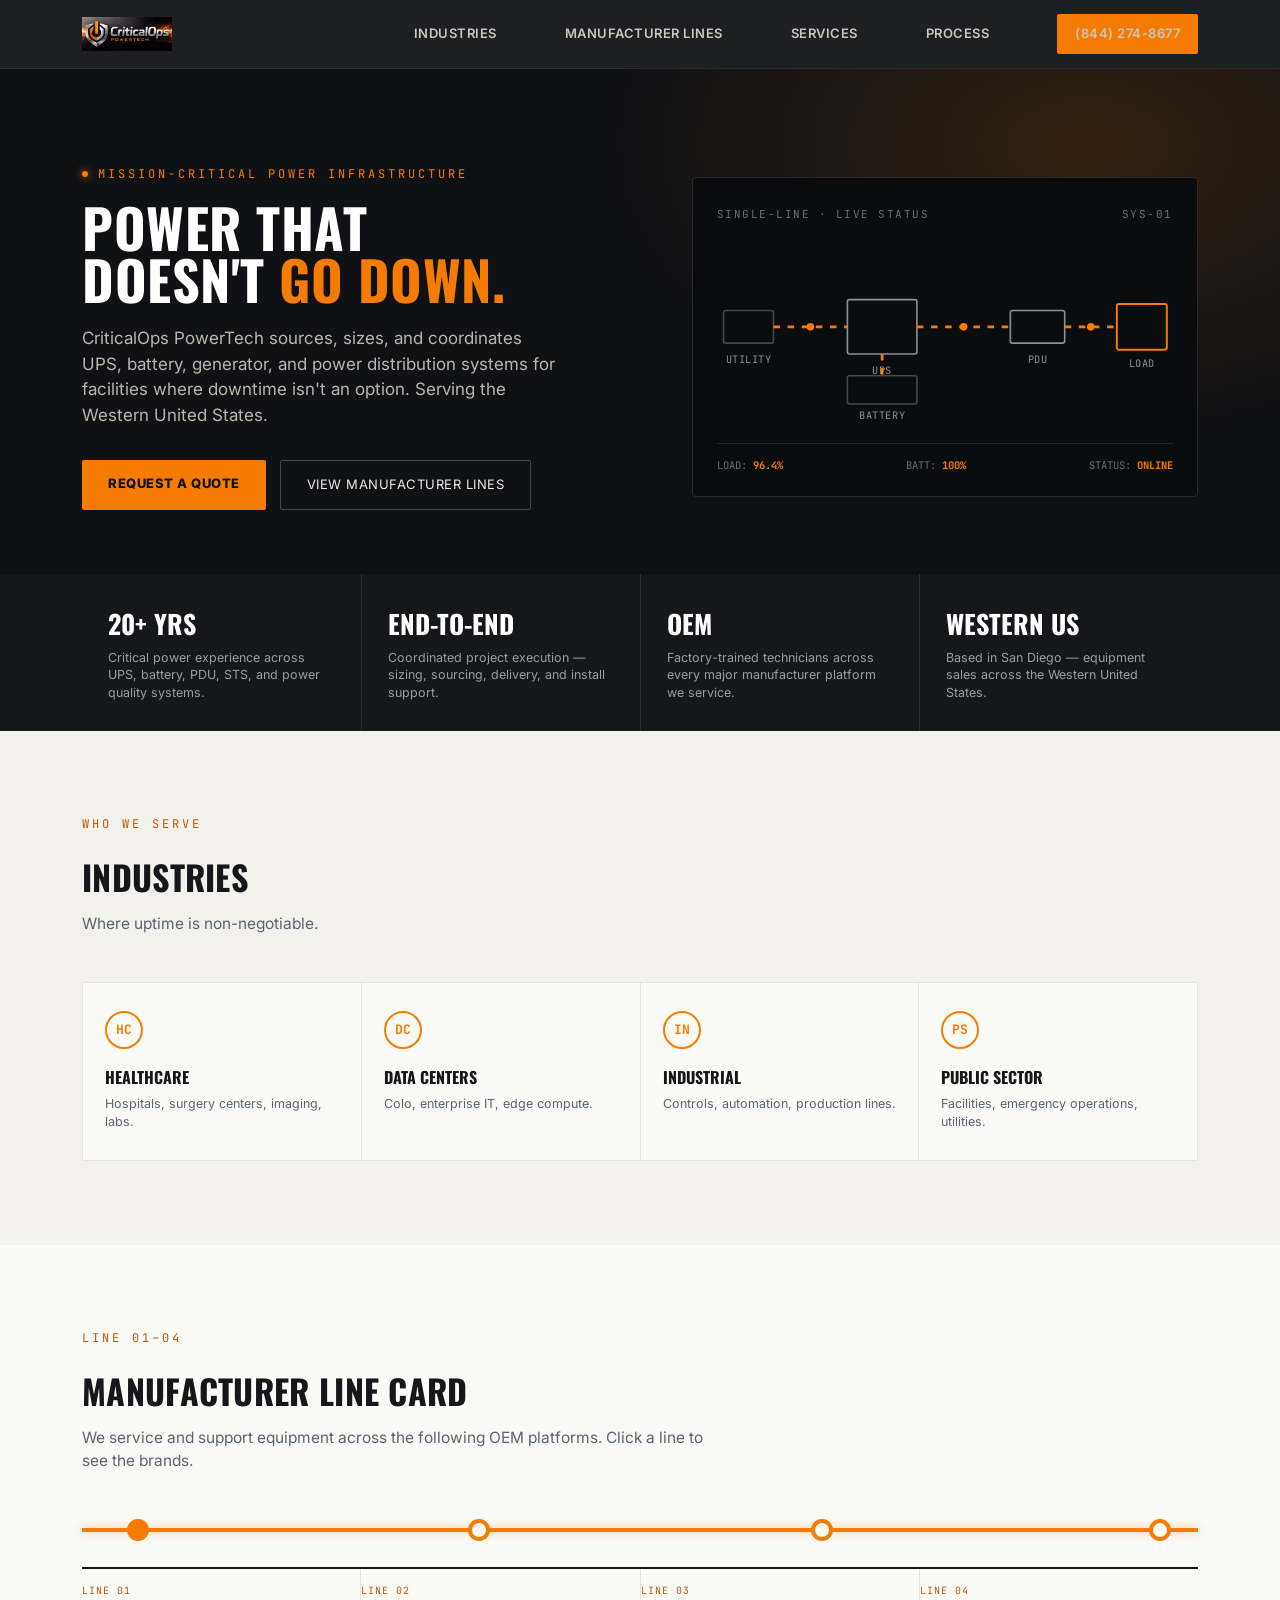
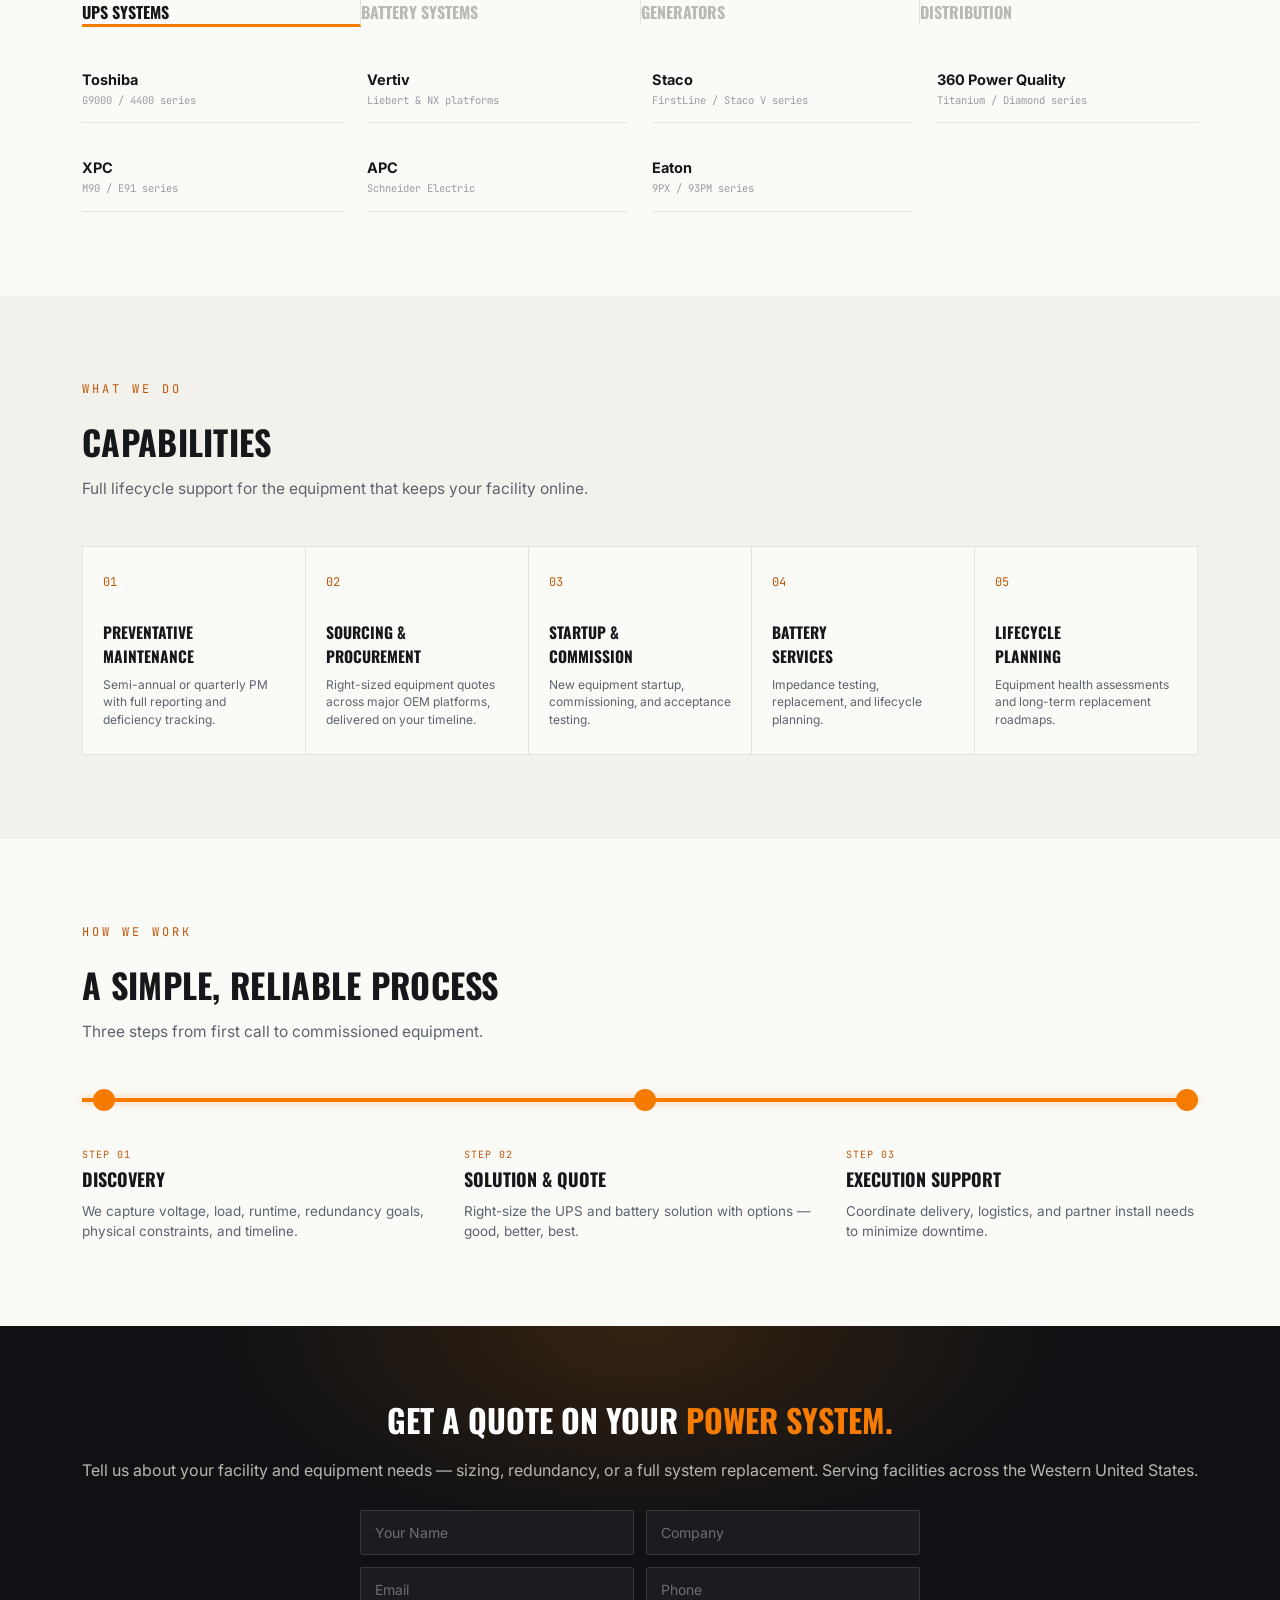
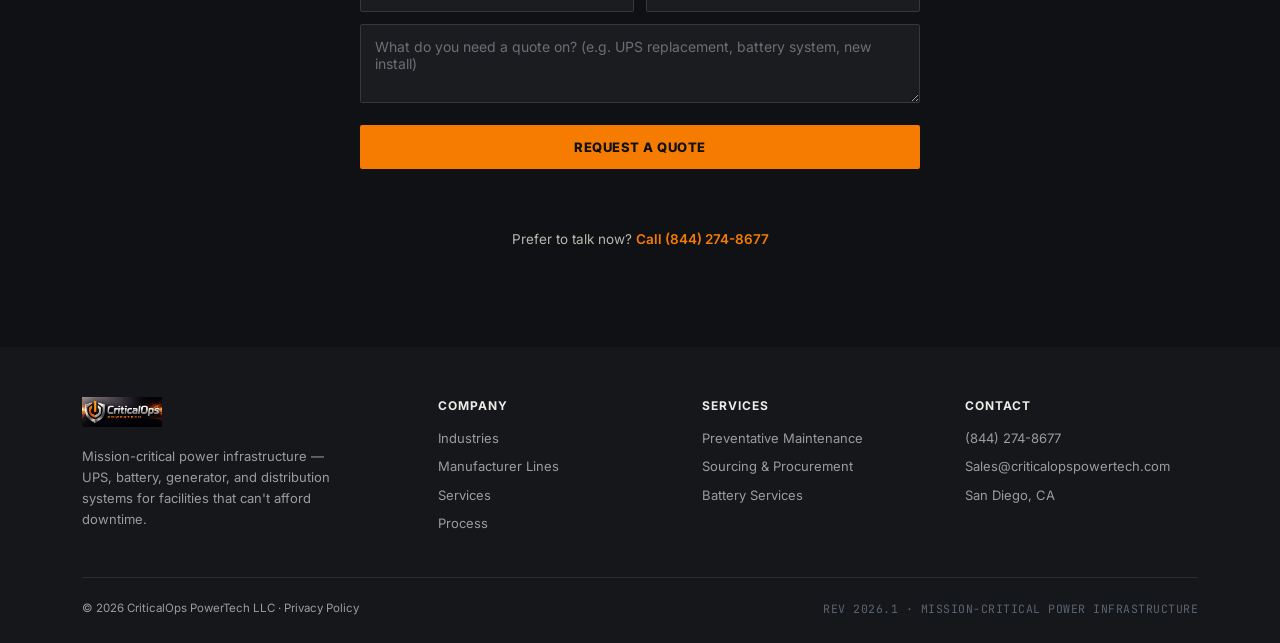
==== commit 8a32db9b: "Update index.html" ====
--- a/index.html
+++ b/index.html
@@ -5,15 +5,20 @@
 <meta name="viewport" content="width=device-width, initial-scale=1.0">
 
 <!-- ===== Primary SEO ===== -->
-<title>UPS &amp; Battery Maintenance San Diego | CriticalOps PowerTech</title>
-<meta name="description" content="Mission-critical UPS, battery, generator, and power distribution service for data centers, healthcare, and industrial facilities in San Diego County &amp; Southern California. 24/7 emergency response, factory-trained technicians.">
+<title>UPS &amp; Power Equipment Sales | CriticalOps PowerTech</title>
+<meta name="description" content="Mission-critical UPS, battery, generator, and power distribution equipment sales and sourcing for data centers, healthcare, and industrial facilities across the Western United States.">
 <meta name="robots" content="index, follow">
 <link rel="canonical" href="https://criticalopspowertech.com/">
+
+<!-- ===== Favicon ===== -->
+<link rel="icon" type="image/png" sizes="32x32" href="/favicon-32.png">
+<link rel="icon" type="image/png" sizes="16x16" href="/favicon-16.png">
+<link rel="apple-touch-icon" sizes="180x180" href="/apple-touch-icon.png">
 
 <!-- ===== Open Graph (Facebook / LinkedIn previews) ===== -->
 <meta property="og:type" content="website">
 <meta property="og:title" content="CriticalOps PowerTech | Mission-Critical UPS &amp; Power Infrastructure">
-<meta property="og:description" content="UPS, battery, generator, and power distribution service for facilities where downtime isn't an option. Serving San Diego County &amp; Southern California, 24/7.">
+<meta property="og:description" content="UPS, battery, generator, and power distribution equipment sales for facilities where downtime isn't an option. Serving the Western United States.">
 <meta property="og:url" content="https://criticalopspowertech.com/">
 <meta property="og:image" content="https://criticalopspowertech.com/og-image.jpg">
 <meta property="og:image:width" content="1200">
@@ -52,8 +57,12 @@
     "longitude": -117.0264
   },
   "areaServed": [
-    {"@type": "AdministrativeArea", "name": "San Diego County"},
-    {"@type": "State", "name": "California"}
+    {"@type": "State", "name": "California"},
+    {"@type": "State", "name": "Nevada"},
+    {"@type": "State", "name": "Arizona"},
+    {"@type": "State", "name": "Utah"},
+    {"@type": "State", "name": "Wyoming"},
+    {"@type": "State", "name": "Montana"}
   ],
   "openingHoursSpecification": [
     {
@@ -61,13 +70,6 @@
       "dayOfWeek": ["Monday","Tuesday","Wednesday","Thursday","Friday"],
       "opens": "08:00",
       "closes": "17:00"
-    },
-    {
-      "@type": "OpeningHoursSpecification",
-      "dayOfWeek": ["Monday","Tuesday","Wednesday","Thursday","Friday","Saturday","Sunday"],
-      "opens": "00:00",
-      "closes": "23:59",
-      "description": "24/7 emergency response for active service agreement customers"
     }
   ],
   "sameAs": [],
@@ -75,9 +77,25 @@
     {"@type":"Offer","itemOffered":{"@type":"Service","name":"UPS Preventative Maintenance"}},
     {"@type":"Offer","itemOffered":{"@type":"Service","name":"Battery Replacement & Testing"}},
     {"@type":"Offer","itemOffered":{"@type":"Service","name":"Generator Service"}},
-    {"@type":"Offer","itemOffered":{"@type":"Service","name":"24/7 Emergency Power Response"}}
+    {"@type":"Offer","itemOffered":{"@type":"Service","name":"Power System Sourcing & Project Coordination"}}
   ]
 }
+</script>
+
+<!-- ===== Google Analytics (GA4) =====
+     TODO: Replace G-XXXXXXXXXX below with your real Measurement ID.
+     Get one free at analytics.google.com — no Google Ads account needed,
+     GA4 and Google Ads are separate products. Takes about 2 minutes:
+     1. Go to analytics.google.com, create an account + property for criticalopspowertech.com
+     2. It'll give you an ID that looks like "G-ABC1234XYZ"
+     3. Replace BOTH instances of G-XXXXXXXXXX below with that ID
+-->
+<script async src="https://www.googletagmanager.com/gtag/js?id=G-XXXXXXXXXX"></script>
+<script>
+  window.dataLayer = window.dataLayer || [];
+  function gtag(){dataLayer.push(arguments);}
+  gtag('js', new Date());
+  gtag('config', 'G-XXXXXXXXXX');
 </script>
 
 <link rel="preconnect" href="https://fonts.googleapis.com">
@@ -142,7 +160,34 @@
     text-transform:uppercase;
   }
   .nav-cta:hover{background:#FF9326;}
-  @media(max-width:860px){.nav-links a:not(.nav-cta-wrap){display:none;}}
+  @media(max-width:860px){
+    .nav-links{
+      position:fixed;top:63px;left:0;right:0;bottom:0;
+      background:var(--charcoal);
+      flex-direction:column;align-items:flex-start;gap:0;
+      padding:18px 32px;
+      transform:translateX(100%);
+      transition:transform .25s ease;
+      overflow-y:auto;
+    }
+    .nav-links.open{transform:translateX(0);}
+    .nav-links a{
+      margin-left:0;width:100%;padding:16px 0;font-size:15px;
+      border-bottom:1px solid #2A2C31;
+    }
+    .nav-links a.nav-cta{
+      width:auto;margin-top:18px;padding:14px 22px;border:none;text-align:center;
+    }
+    .nav-burger{display:flex;}
+  }
+  .nav-burger{
+    display:none;flex-direction:column;justify-content:center;gap:5px;
+    width:30px;height:30px;background:none;border:none;cursor:pointer;padding:0;
+  }
+  .nav-burger span{width:100%;height:2px;background:#EDEBE6;transition:transform .2s, opacity .2s;}
+  .nav-burger.open span:nth-child(1){transform:translateY(7px) rotate(45deg);}
+  .nav-burger.open span:nth-child(2){opacity:0;}
+  .nav-burger.open span:nth-child(3){transform:translateY(-7px) rotate(-45deg);}
 
   /* ---------------- HERO ---------------- */
   .hero{
@@ -337,6 +382,27 @@
   .cta-banner h2 span{color:var(--orange);}
   .cta-banner p{color:#B9B6AE;margin:14px 0 28px 0;position:relative;z-index:2;}
   .cta-banner .btn-primary{position:relative;z-index:2;}
+
+  /* ---------------- QUOTE FORM ---------------- */
+  .quote-form{
+    position:relative;z-index:2;max-width:560px;margin:0 auto;text-align:left;
+  }
+  .form-row{display:flex;gap:12px;margin-bottom:12px;}
+  .quote-form input,.quote-form textarea{
+    width:100%;background:#1A1C20;border:1px solid #34373D;color:#fff;
+    padding:13px 14px;border-radius:2px;font-size:14px;font-family:inherit;
+    transition:border-color .15s;
+  }
+  .quote-form textarea{margin-bottom:16px;resize:vertical;}
+  .quote-form input::placeholder,.quote-form textarea::placeholder{color:#6B6E73;}
+  .quote-form input:focus,.quote-form textarea:focus{outline:none;border-color:var(--orange);}
+  .form-submit{width:100%;border:none;cursor:pointer;font-family:inherit;}
+  .form-status{margin-top:12px;font-size:13px;color:#B9B6AE;min-height:18px;}
+  .form-status.success{color:#7CC576;}
+  .form-status.error{color:#E5786C;}
+  .or-call{position:relative;z-index:2;margin-top:18px;font-size:13.5px;color:#9A9D9F;}
+  .or-call a{color:var(--orange);font-weight:600;}
+  @media(max-width:600px){.form-row{flex-direction:column;gap:0;}}
 
   /* ---------------- FOOTER ---------------- */
   footer{background:var(--ink);color:#9A9D9F;padding:50px 0 26px 0;font-size:13px;}
@@ -414,13 +480,16 @@
       <div class="nav-logo">
         <img src="[data-uri]" alt="CriticalOps PowerTech - Mission-Critical UPS and Power Infrastructure Services">
       </div>
-      <div class="nav-links">
+      <div class="nav-links" id="navLinks">
         <a href="#industries">Industries</a>
         <a href="#lines">Manufacturer Lines</a>
         <a href="#services">Services</a>
         <a href="#process">Process</a>
         <a href="#contact" class="nav-cta">(844) 274-8677</a>
       </div>
+      <button class="nav-burger" id="navBurger" aria-label="Open menu" aria-expanded="false">
+        <span></span><span></span><span></span>
+      </button>
     </div>
   </header>
 
@@ -430,9 +499,9 @@
       <div>
         <div class="eyebrow"><span class="dot"></span> Mission-Critical Power Infrastructure</div>
         <h1 class="hero-title">Power that<br>doesn't <span>go down.</span></h1>
-        <p class="sub">CriticalOps PowerTech designs, services, and maintains UPS, battery, generator, and power distribution systems for facilities where downtime isn't an option. Serving San Diego County and Southern California, 24/7.</p>
+        <p class="sub">CriticalOps PowerTech sources, sizes, and coordinates UPS, battery, generator, and power distribution systems for facilities where downtime isn't an option. Serving the Western United States.</p>
         <div class="hero-ctas">
-          <a href="#contact" class="btn-primary">Request a Reliability Assessment</a>
+          <a href="#contact" class="btn-primary">Request a Quote</a>
           <a href="#lines" class="btn-ghost">View Manufacturer Lines</a>
         </div>
       </div>
@@ -480,9 +549,9 @@
   <div class="stats">
     <div class="stats-inner reveal-stagger reveal">
       <div class="stat"><div class="big"><span data-count="20">0</span>+ Yrs</div><div class="desc">Critical power experience across UPS, battery, PDU, STS, and power quality systems.</div></div>
-      <div class="stat"><div class="big">24/7/365</div><div class="desc">Emergency response support, with priority dispatch under active service agreements.</div></div>
+      <div class="stat"><div class="big">End-to-End</div><div class="desc">Coordinated project execution — sizing, sourcing, delivery, and install support.</div></div>
       <div class="stat"><div class="big">OEM</div><div class="desc">Factory-trained technicians across every major manufacturer platform we service.</div></div>
-      <div class="stat"><div class="big">So Cal</div><div class="desc">Based in San Diego — serving Southern California facilities on-site.</div></div>
+      <div class="stat"><div class="big">Western US</div><div class="desc">Based in San Diego — equipment sales across the Western United States.</div></div>
     </div>
   </div>
 
@@ -567,7 +636,7 @@
       </div>
       <div class="svc-grid reveal-stagger reveal">
         <div class="svc-card"><div class="num">01</div><div><h4>Preventative<br>Maintenance</h4><p>Semi-annual or quarterly PM with full reporting and deficiency tracking.</p></div></div>
-        <div class="svc-card"><div class="num">02</div><div><h4>24/7<br>Emergency</h4><p>Priority dispatch under active service plans, day or night.</p></div></div>
+        <div class="svc-card"><div class="num">02</div><div><h4>Sourcing &amp;<br>Procurement</h4><p>Right-sized equipment quotes across major OEM platforms, delivered on your timeline.</p></div></div>
         <div class="svc-card"><div class="num">03</div><div><h4>Startup &amp;<br>Commission</h4><p>New equipment startup, commissioning, and acceptance testing.</p></div></div>
         <div class="svc-card"><div class="num">04</div><div><h4>Battery<br>Services</h4><p>Impedance testing, replacement, and lifecycle planning.</p></div></div>
         <div class="svc-card"><div class="num">05</div><div><h4>Lifecycle<br>Planning</h4><p>Equipment health assessments and long-term replacement roadmaps.</p></div></div>
@@ -611,9 +680,27 @@
 
   <!-- ================= CTA BANNER ================= -->
   <div class="cta-banner" id="contact">
-    <h2>Ready for a <span>reliability assessment?</span></h2>
-    <p>Free 20-minute review of your current power infrastructure. No pitch — just an honest read. Serving facilities across San Diego County and Southern California.</p>
-    <a href="tel:8442748677" class="btn-primary">Call (844) 274-8677</a>
+    <h2>Get a Quote on Your <span>Power System.</span></h2>
+    <p>Tell us about your facility and equipment needs — sizing, redundancy, or a full system replacement. Serving facilities across the Western United States.</p>
+
+    <form id="quoteForm" class="quote-form">
+      <input type="hidden" name="access_key" value="YOUR_WEB3FORMS_ACCESS_KEY_HERE">
+      <input type="checkbox" name="botcheck" class="hp-field" style="display:none" tabindex="-1" autocomplete="off">
+      <input type="hidden" name="subject" value="New Quote Request — CriticalOps PowerTech Website">
+      <div class="form-row">
+        <input type="text" name="name" placeholder="Your Name" required>
+        <input type="text" name="company" placeholder="Company">
+      </div>
+      <div class="form-row">
+        <input type="email" name="email" placeholder="Email" required>
+        <input type="tel" name="phone" placeholder="Phone">
+      </div>
+      <textarea name="message" placeholder="What do you need a quote on? (e.g. UPS replacement, battery system, new install)" rows="3" required></textarea>
+      <button type="submit" class="btn-primary form-submit">Request a Quote</button>
+      <p class="form-status" id="formStatus"></p>
+    </form>
+
+    <p class="or-call">Prefer to talk now? <a href="tel:8442748677">Call (844) 274-8677</a></p>
   </div>
 
   <!-- ================= FOOTER ================= -->
@@ -634,24 +721,40 @@
         <div class="footer-col">
           <h5>Services</h5>
           <a href="#">Preventative Maintenance</a>
-          <a href="#">Emergency Response</a>
+          <a href="#">Sourcing &amp; Procurement</a>
           <a href="#">Battery Services</a>
         </div>
         <div class="footer-col">
           <h5>Contact</h5>
           <a href="tel:8442748677">(844) 274-8677</a>
           <a href="mailto:Sales@criticalopspowertech.com">Sales@criticalopspowertech.com</a>
-          <a href="#">29105 Valley Center Rd, Valley Center, CA</a>
+          <a href="#">San Diego, CA</a>
         </div>
       </div>
       <div class="footer-bottom">
-        <span>&copy; 2026 CriticalOps PowerTech LLC</span>
+        <span>&copy; 2026 CriticalOps PowerTech LLC &middot; <a href="/privacy.html" style="color:#9A9D9F;">Privacy Policy</a></span>
         <span class="mono">REV 2026.1 &middot; MISSION-CRITICAL POWER INFRASTRUCTURE</span>
       </div>
     </div>
   </footer>
 
 <script>
+  // ---- mobile nav toggle ----
+  const navBurger = document.getElementById('navBurger');
+  const navLinks = document.getElementById('navLinks');
+  navBurger.addEventListener('click', ()=>{
+    const isOpen = navLinks.classList.toggle('open');
+    navBurger.classList.toggle('open', isOpen);
+    navBurger.setAttribute('aria-expanded', isOpen);
+  });
+  navLinks.querySelectorAll('a').forEach(a=>{
+    a.addEventListener('click', ()=>{
+      navLinks.classList.remove('open');
+      navBurger.classList.remove('open');
+      navBurger.setAttribute('aria-expanded', false);
+    });
+  });
+
   const tabs = document.querySelectorAll('.line-tab, .busbar-web .node');
   function setActive(idx){
     document.querySelectorAll('.line-tab').forEach(t=>t.classList.toggle('active', t.dataset.tab==idx));
@@ -705,6 +808,43 @@
     });
   }, {threshold:0.5});
   counters.forEach(el=>counterObserver.observe(el));
+
+  // ---- quote form submission ----
+  const quoteForm = document.getElementById('quoteForm');
+  const formStatus = document.getElementById('formStatus');
+  if(quoteForm){
+    quoteForm.addEventListener('submit', async function(e){
+      e.preventDefault();
+      const submitBtn = quoteForm.querySelector('.form-submit');
+      submitBtn.disabled = true;
+      submitBtn.textContent = 'Sending...';
+      formStatus.textContent = '';
+      formStatus.className = 'form-status';
+
+      const formData = new FormData(quoteForm);
+      try{
+        const res = await fetch('https://api.web3forms.com/submit', {
+          method: 'POST',
+          headers: { 'Accept': 'application/json' },
+          body: formData
+        });
+        const result = await res.json();
+        if(result.success){
+          formStatus.textContent = "Thanks — we'll be in touch shortly.";
+          formStatus.classList.add('success');
+          quoteForm.reset();
+        } else {
+          formStatus.textContent = 'Something went wrong. Please call us instead.';
+          formStatus.classList.add('error');
+        }
+      } catch(err){
+        formStatus.textContent = 'Something went wrong. Please call us instead.';
+        formStatus.classList.add('error');
+      }
+      submitBtn.disabled = false;
+      submitBtn.textContent = 'Request a Quote';
+    });
+  }
 </script>
 
 </body>
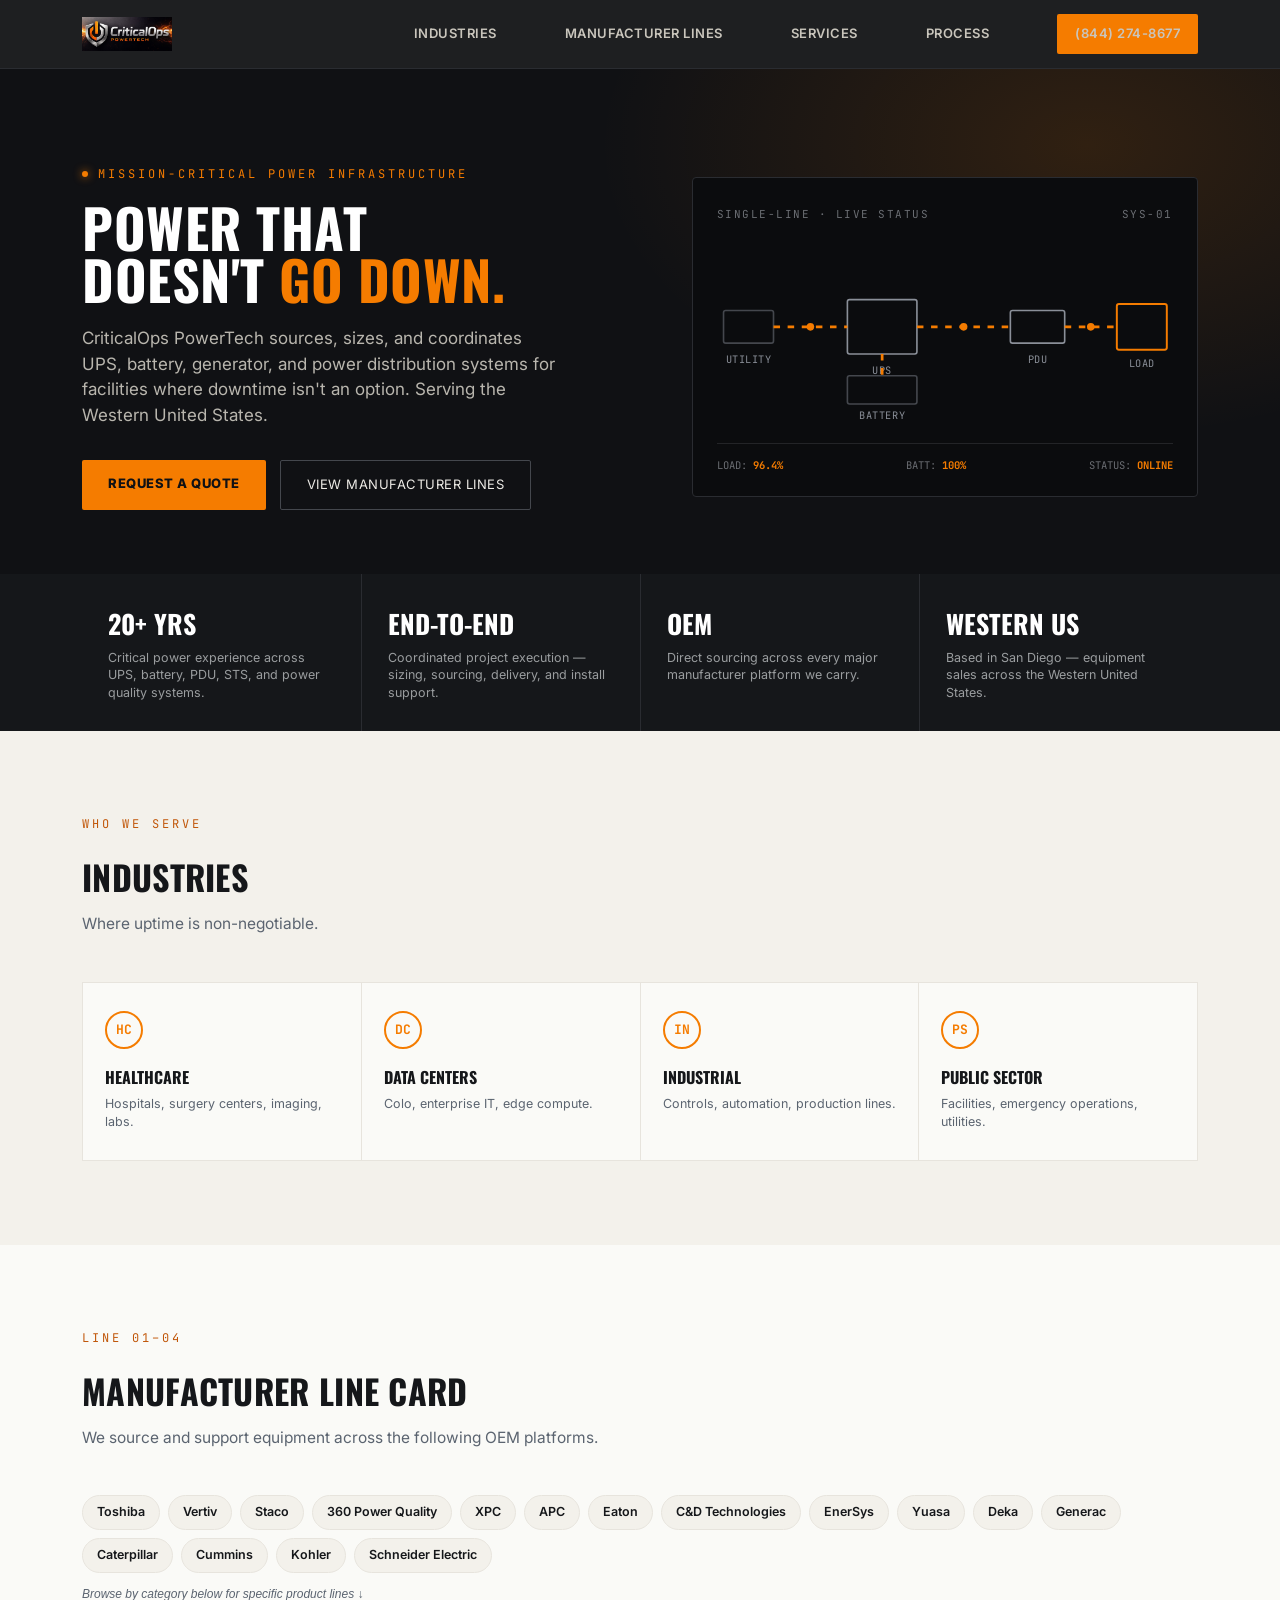
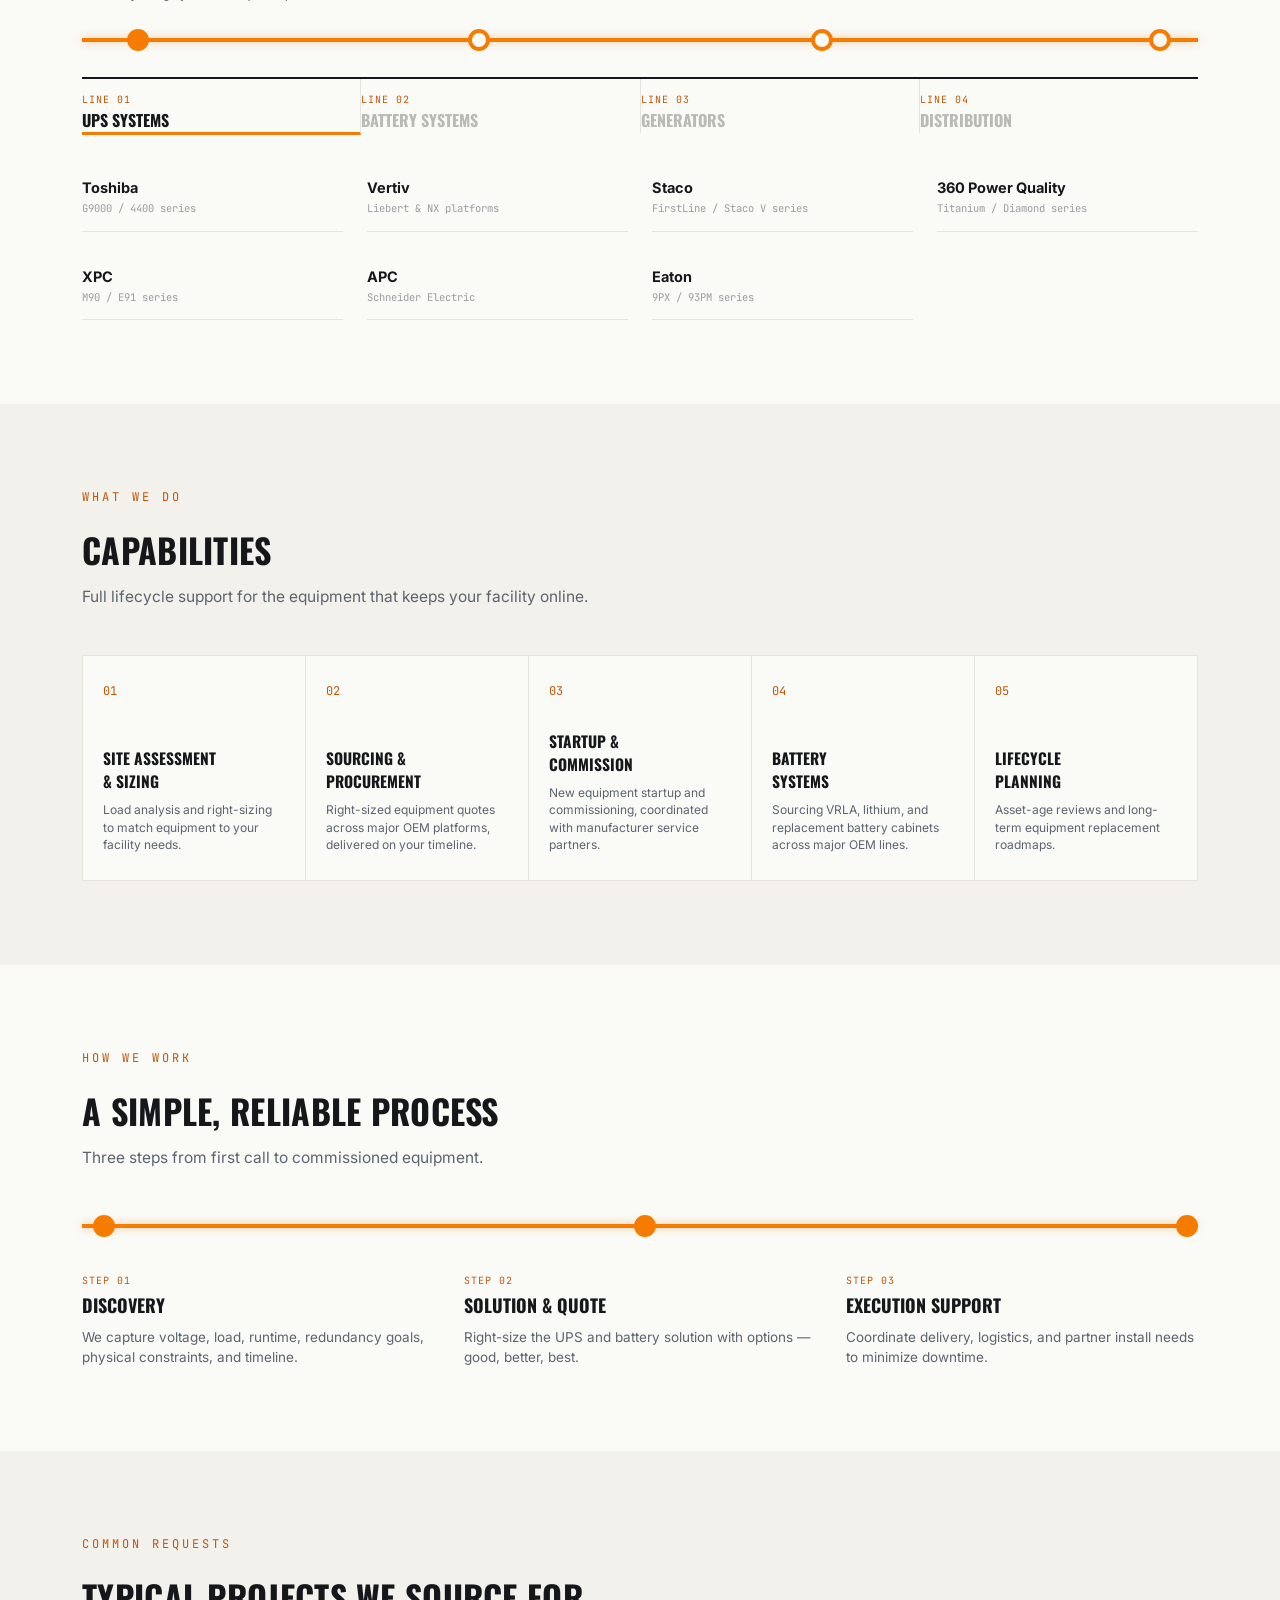
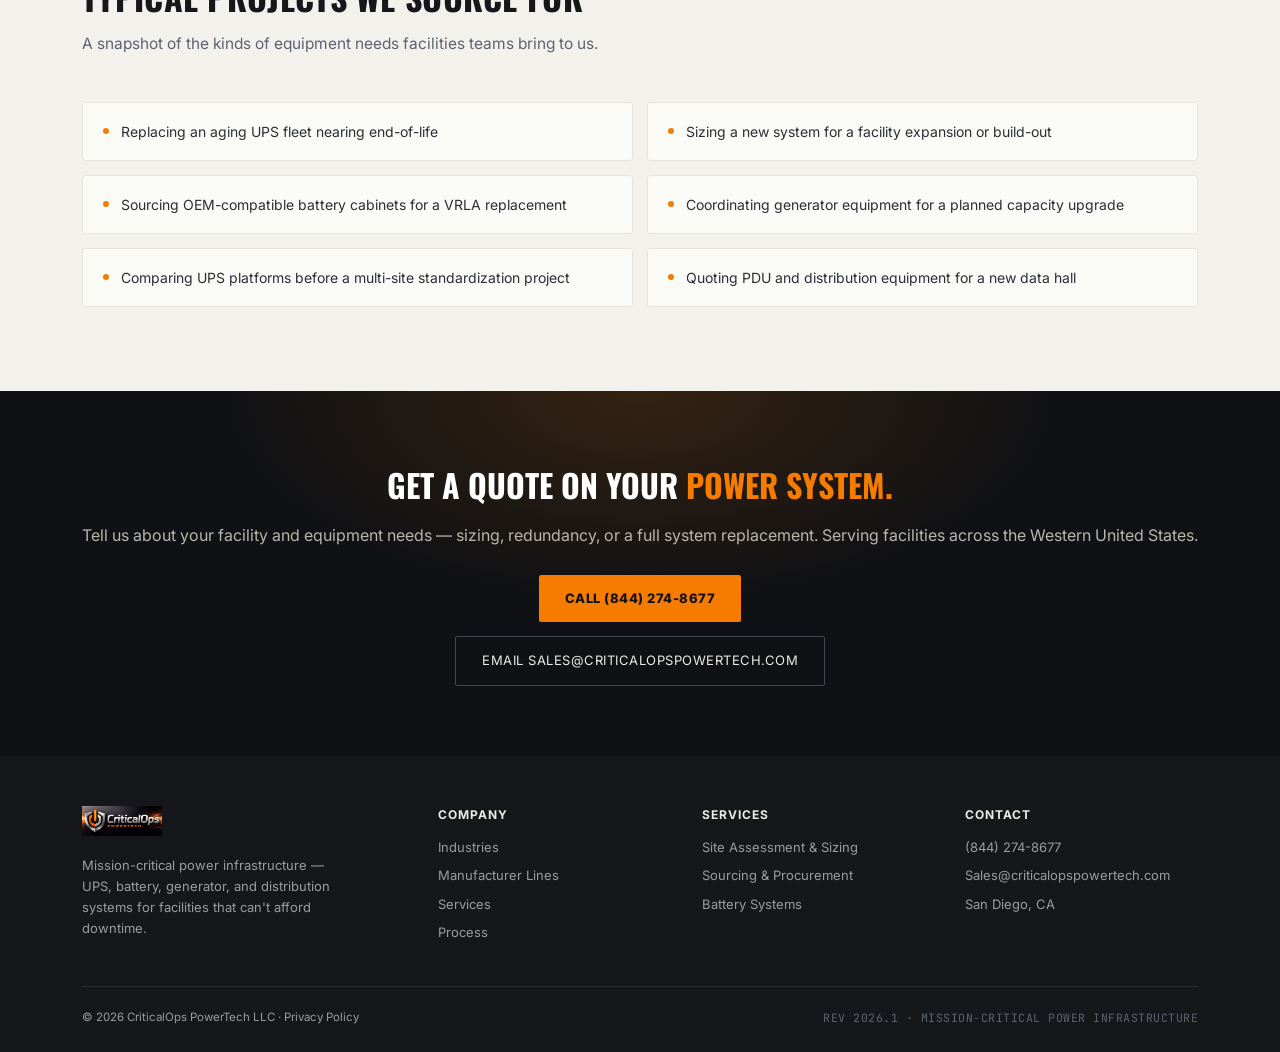
==== commit b871d5cb: "Add files via upload" ====
--- a/index.html
+++ b/index.html
@@ -1,851 +1,967 @@
-<!DOCTYPE html>
-<html lang="en">
-<head>
-<meta charset="UTF-8">
-<meta name="viewport" content="width=device-width, initial-scale=1.0">
-
-<!-- ===== Primary SEO ===== -->
-<title>UPS &amp; Power Equipment Sales | CriticalOps PowerTech</title>
-<meta name="description" content="Mission-critical UPS, battery, generator, and power distribution equipment sales and sourcing for data centers, healthcare, and industrial facilities across the Western United States.">
-<meta name="robots" content="index, follow">
-<link rel="canonical" href="https://criticalopspowertech.com/">
-
-<!-- ===== Favicon ===== -->
-<link rel="icon" type="image/png" sizes="32x32" href="/favicon-32.png">
-<link rel="icon" type="image/png" sizes="16x16" href="/favicon-16.png">
-<link rel="apple-touch-icon" sizes="180x180" href="/apple-touch-icon.png">
-
-<!-- ===== Open Graph (Facebook / LinkedIn previews) ===== -->
-<meta property="og:type" content="website">
-<meta property="og:title" content="CriticalOps PowerTech | Mission-Critical UPS &amp; Power Infrastructure">
-<meta property="og:description" content="UPS, battery, generator, and power distribution equipment sales for facilities where downtime isn't an option. Serving the Western United States.">
-<meta property="og:url" content="https://criticalopspowertech.com/">
-<meta property="og:image" content="https://criticalopspowertech.com/og-image.jpg">
-<meta property="og:image:width" content="1200">
-<meta property="og:image:height" content="630">
-<meta property="og:locale" content="en_US">
-<meta property="og:site_name" content="CriticalOps PowerTech">
-
-<!-- ===== Twitter Card ===== -->
-<meta name="twitter:card" content="summary_large_image">
-<meta name="twitter:title" content="CriticalOps PowerTech | Mission-Critical UPS &amp; Power Infrastructure">
-<meta name="twitter:description" content="UPS, battery, generator, and power distribution service for facilities where downtime isn't an option.">
-<meta name="twitter:image" content="https://criticalopspowertech.com/og-image.jpg">
-
-<!-- ===== Local Business Structured Data ===== -->
-<script type="application/ld+json">
-{
-  "@context": "https://schema.org",
-  "@type": "ElectricalContractor",
-  "name": "CriticalOps PowerTech LLC",
-  "image": "https://criticalopspowertech.com/og-image.jpg",
-  "url": "https://criticalopspowertech.com/",
-  "telephone": "+1-844-274-8677",
-  "email": "Sales@criticalopspowertech.com",
-  "priceRange": "$$",
-  "address": {
-    "@type": "PostalAddress",
-    "streetAddress": "29105 Valley Center Rd PMB#141",
-    "addressLocality": "Valley Center",
-    "addressRegion": "CA",
-    "postalCode": "92082",
-    "addressCountry": "US"
-  },
-  "geo": {
-    "@type": "GeoCoordinates",
-    "latitude": 33.2173,
-    "longitude": -117.0264
-  },
-  "areaServed": [
-    {"@type": "State", "name": "California"},
-    {"@type": "State", "name": "Nevada"},
-    {"@type": "State", "name": "Arizona"},
-    {"@type": "State", "name": "Utah"},
-    {"@type": "State", "name": "Wyoming"},
-    {"@type": "State", "name": "Montana"}
-  ],
-  "openingHoursSpecification": [
-    {
-      "@type": "OpeningHoursSpecification",
-      "dayOfWeek": ["Monday","Tuesday","Wednesday","Thursday","Friday"],
-      "opens": "08:00",
-      "closes": "17:00"
-    }
-  ],
-  "sameAs": [],
-  "makesOffer": [
-    {"@type":"Offer","itemOffered":{"@type":"Service","name":"UPS Preventative Maintenance"}},
-    {"@type":"Offer","itemOffered":{"@type":"Service","name":"Battery Replacement & Testing"}},
-    {"@type":"Offer","itemOffered":{"@type":"Service","name":"Generator Service"}},
-    {"@type":"Offer","itemOffered":{"@type":"Service","name":"Power System Sourcing & Project Coordination"}}
-  ]
-}
-</script>
-
-<!-- ===== Google Analytics (GA4) =====
-     TODO: Replace G-XXXXXXXXXX below with your real Measurement ID.
-     Get one free at analytics.google.com — no Google Ads account needed,
-     GA4 and Google Ads are separate products. Takes about 2 minutes:
-     1. Go to analytics.google.com, create an account + property for criticalopspowertech.com
-     2. It'll give you an ID that looks like "G-ABC1234XYZ"
-     3. Replace BOTH instances of G-XXXXXXXXXX below with that ID
--->
-<script async src="https://www.googletagmanager.com/gtag/js?id=G-XXXXXXXXXX"></script>
-<script>
-  window.dataLayer = window.dataLayer || [];
-  function gtag(){dataLayer.push(arguments);}
-  gtag('js', new Date());
-  gtag('config', 'G-XXXXXXXXXX');
-</script>
-
-<link rel="preconnect" href="https://fonts.googleapis.com">
-<link rel="preconnect" href="https://fonts.gstatic.com" crossorigin>
-<link href="https://fonts.googleapis.com/css2?family=Oswald:wght@500;600;700&family=JetBrains+Mono:wght@400;500;600&family=Inter:wght@400;500;600&display=swap" rel="stylesheet">
-<style>
-  :root{
-    --charcoal:#101114;
-    --charcoal2:#1A1C20;
-    --orange:#F57C00;
-    --amber:#C1570A;
-    --steel:#5B6470;
-    --paper:#FAFAF7;
-    --hairline:#E7E4DD;
-    --ink:#15171A;
-  }
-  *{margin:0;padding:0;box-sizing:border-box;}
-  html{scroll-behavior:smooth;}
-  body{
-    font-family:"Inter",-apple-system,BlinkMacSystemFont,"Segoe UI",Helvetica,Arial,sans-serif;
-    background:var(--paper);
-    color:var(--ink);
-    line-height:1.5;
-  }
-  .display{
-    font-family:"Oswald",Helvetica,Arial,sans-serif;
-    font-stretch:condensed;
-    font-weight:800;
-    text-transform:uppercase;
-    letter-spacing:0.5px;
-  }
-  .mono{
-    font-family:"JetBrains Mono","SF Mono","Courier New",monospace;
-    letter-spacing:0.5px;
-  }
-  a{color:inherit;text-decoration:none;}
-  .wrap{max-width:1180px;margin:0 auto;padding:0 32px;}
-
-  /* ---------------- NAV ---------------- */
-  header.nav{
-    position:sticky;top:0;z-index:50;
-    background:rgba(16,17,20,0.94);
-    backdrop-filter:blur(6px);
-    border-bottom:1px solid #2A2C31;
-  }
-  .nav-inner{
-    max-width:1180px;margin:0 auto;padding:14px 32px;
-    display:flex;align-items:center;justify-content:space-between;
-  }
-  .nav-logo{display:flex;align-items:center;gap:10px;}
-  .nav-logo img{height:34px;display:block;}
-  .nav-links{display:flex;align-items:center;gap:34px;}
-  .nav-links a{
-    color:#C9C5BC;font-size:13px;letter-spacing:0.5px;text-transform:uppercase;
-    font-weight:600;transition:color .15s;margin-left:34px;
-  }
-  .nav-links a:first-child{margin-left:0;}
-  .nav-links a:hover{color:var(--orange);}
-  .nav-cta{
-    background:var(--orange);color:#101114;font-weight:800;
-    padding:10px 18px;border-radius:2px;font-size:13px;letter-spacing:0.3px;
-    text-transform:uppercase;
-  }
-  .nav-cta:hover{background:#FF9326;}
-  @media(max-width:860px){
-    .nav-links{
-      position:fixed;top:63px;left:0;right:0;bottom:0;
-      background:var(--charcoal);
-      flex-direction:column;align-items:flex-start;gap:0;
-      padding:18px 32px;
-      transform:translateX(100%);
-      transition:transform .25s ease;
-      overflow-y:auto;
-    }
-    .nav-links.open{transform:translateX(0);}
-    .nav-links a{
-      margin-left:0;width:100%;padding:16px 0;font-size:15px;
-      border-bottom:1px solid #2A2C31;
-    }
-    .nav-links a.nav-cta{
-      width:auto;margin-top:18px;padding:14px 22px;border:none;text-align:center;
-    }
-    .nav-burger{display:flex;}
-  }
-  .nav-burger{
-    display:none;flex-direction:column;justify-content:center;gap:5px;
-    width:30px;height:30px;background:none;border:none;cursor:pointer;padding:0;
-  }
-  .nav-burger span{width:100%;height:2px;background:#EDEBE6;transition:transform .2s, opacity .2s;}
-  .nav-burger.open span:nth-child(1){transform:translateY(7px) rotate(45deg);}
-  .nav-burger.open span:nth-child(2){opacity:0;}
-  .nav-burger.open span:nth-child(3){transform:translateY(-7px) rotate(-45deg);}
-
-  /* ---------------- HERO ---------------- */
-  .hero{
-    background:var(--charcoal);
-    color:#fff;
-    position:relative;
-    overflow:hidden;
-    padding:96px 0 64px 0;
-  }
-  .hero::before{
-    content:'';
-    position:absolute; top:0;left:0;right:0;bottom:0;
-    background:
-      radial-gradient(ellipse 700px 420px at 85% 15%, rgba(245,124,0,0.14), transparent 70%);
-    pointer-events:none;
-  }
-  .hero-inner{
-    max-width:1180px;margin:0 auto;padding:0 32px;
-    display:grid;grid-template-columns:1.05fr 0.95fr;gap:50px;align-items:center;
-    position:relative;z-index:2;
-  }
-  .eyebrow{
-    font-family:"JetBrains Mono","SF Mono","Courier New",monospace;
-    font-size:12px;letter-spacing:3px;color:var(--orange);text-transform:uppercase;
-    display:flex;align-items:center;gap:10px;margin-bottom:18px;
-  }
-  .eyebrow .dot{width:6px;height:6px;border-radius:50%;background:var(--orange);
-    box-shadow:0 0 8px rgba(245,124,0,.9);animation:pulse 1.8s infinite;}
-  @keyframes pulse{0%,100%{opacity:1;}50%{opacity:.35;}}
-  h1.hero-title{
-    font-size:54px;line-height:0.98;letter-spacing:0.5px;
-    font-family:"Oswald",Helvetica,sans-serif;font-weight:800;text-transform:uppercase;
-    margin-bottom:20px;
-  }
-  h1.hero-title span{color:var(--orange);}
-  .hero p.sub{
-    font-size:17px;color:#B9B6AE;max-width:480px;margin-bottom:32px;
-  }
-  .hero-ctas{display:flex;gap:14px;flex-wrap:wrap;}
-  .btn-primary{
-    background:var(--orange);color:#101114;font-weight:800;padding:14px 26px;
-    text-transform:uppercase;font-size:13px;letter-spacing:0.5px;border-radius:2px;
-    transition:background .15s, transform .15s;
-    display:inline-block;
-  }
-  .btn-primary:hover{background:#FF9326;transform:translateY(-1px);}
-  .btn-ghost{
-    border:1.5px solid #44474D;color:#EDEBE6;padding:14px 26px;
-    text-transform:uppercase;font-size:13px;letter-spacing:0.5px;border-radius:2px;
-    transition:border-color .15s, color .15s;
-    display:inline-block;
-  }
-  .btn-ghost:hover{border-color:var(--orange);color:var(--orange);}
-
-  /* ---- single-line diagram (signature hero element) ---- */
-  .diagram{
-    background:#0B0C0E;
-    border:1px solid #2A2C31;
-    border-radius:4px;
-    padding:28px 24px 22px 24px;
-    position:relative;
-  }
-  .diagram .dtitle{
-    font-family:"JetBrains Mono","SF Mono","Courier New",monospace;font-size:11px;color:#6B6E73;
-    letter-spacing:1.5px;text-transform:uppercase;margin-bottom:18px;
-    display:flex;justify-content:space-between;
-  }
-  .diagram svg{width:100%;height:auto;display:block;}
-  .diagram .node-label{
-    font-family:"JetBrains Mono","SF Mono","Courier New",monospace;font-size:9.5px;fill:#8A8F98;
-    text-transform:uppercase;letter-spacing:0.5px;
-  }
-  .diagram .flow{
-    stroke:var(--orange); stroke-width:2.5; fill:none;
-    stroke-dasharray:6 7;
-    animation:flow 1.4s linear infinite;
-  }
-  @keyframes flow{to{stroke-dashoffset:-26;}}
-  .diagram .statline{
-    margin-top:18px;display:flex;justify-content:space-between;
-    font-family:"JetBrains Mono","SF Mono","Courier New",monospace;font-size:10.5px;color:#6B6E73;
-    border-top:1px solid #232427;padding-top:14px;
-  }
-  .diagram .statline b{color:var(--orange);}
-
-  /* ---------------- STATS STRIP ---------------- */
-  .stats{
-    background:var(--ink);
-    padding:0;
-  }
-  .stats-inner{
-    max-width:1180px;margin:0 auto;padding:0 32px;
-    display:grid;grid-template-columns:repeat(4,1fr);
-  }
-  .stat{
-    padding:30px 26px;border-left:1px solid #2A2C31;
-  }
-  .stat:first-child{border-left:none;}
-  .stat .big{font-family:"Oswald",sans-serif;font-weight:800;font-size:26px;color:#fff;text-transform:uppercase;}
-  .stat .desc{font-size:12.5px;color:#9A9D9F;margin-top:6px;line-height:1.4;}
-  @media(max-width:760px){.stats-inner{grid-template-columns:repeat(2,1fr);}.stat:nth-child(3){border-left:none;}}
-
-  /* ---------------- SECTION HEADERS ---------------- */
-  section{padding:84px 0;}
-  .section-head{margin-bottom:46px;max-width:640px;}
-  .section-head .eyebrow{color:var(--amber);}
-  .section-head h2{
-    font-family:"Oswald",sans-serif;font-weight:800;text-transform:uppercase;
-    font-size:34px;letter-spacing:0.3px;color:var(--ink);
-  }
-  .section-head p{color:var(--steel);font-size:15.5px;margin-top:10px;}
-
-  /* ---------------- LINE CARD / BUS BAR ---------------- */
-  .lines{background:var(--paper);}
-  .busbar-web{position:relative;height:30px;margin:0 0 6px 0;}
-  .busbar-web .line{position:absolute;top:9px;left:0;right:0;height:4px;background:var(--orange);
-    box-shadow:0 0 8px rgba(245,124,0,.45);}
-  .busbar-web .node{
-    position:absolute;top:0;width:22px;height:22px;border-radius:50%;
-    background:var(--paper);border:4px solid var(--orange);cursor:pointer;
-    transition:transform .15s;
-  }
-  .busbar-web .node:hover{transform:scale(1.15);}
-  .busbar-web .node.active{background:var(--orange);}
-
-  .line-tabs{display:flex;margin:18px 0 0 0;border-top:2px solid var(--ink);}
-  .line-tab{
-    flex:1;padding:14px 4px 0 0;cursor:pointer;border-right:1px solid var(--hairline);
-  }
-  .line-tab:last-child{border-right:none;}
-  .line-tab .code{font-family:"JetBrains Mono","SF Mono","Courier New",monospace;font-size:10px;color:var(--amber);letter-spacing:1px;}
-  .line-tab h3{font-family:"Oswald",sans-serif;font-weight:800;text-transform:uppercase;font-size:16px;margin-top:2px;color:#B9BAB6;transition:color .15s;}
-  .line-tab.active h3{color:var(--ink);}
-  .line-tab.active{border-bottom:3px solid var(--orange);margin-bottom:-2px;}
-
-  .line-panel{display:none;padding-top:28px;}
-  .line-panel.active{display:grid;grid-template-columns:repeat(4,1fr);gap:18px 24px;}
-  .brand-card{padding:14px 0;border-bottom:1px solid var(--hairline);}
-  .brand-card b{font-size:14.5px;}
-  .brand-card .tag{display:block;font-family:"JetBrains Mono","SF Mono","Courier New",monospace;font-size:10.5px;color:#9A9D9F;margin-top:2px;}
-
-  /* ---------------- SERVICES ---------------- */
-  .services{background:#F3F1EB;}
-  .svc-grid{display:grid;grid-template-columns:repeat(5,1fr);gap:1px;background:var(--hairline);border:1px solid var(--hairline);}
-  .svc-card{background:var(--paper);padding:26px 20px;min-height:170px;display:flex;flex-direction:column;justify-content:space-between;}
-  .svc-card .num{font-family:"JetBrains Mono","SF Mono","Courier New",monospace;color:var(--amber);font-size:12px;}
-  .svc-card h4{font-family:"Oswald",sans-serif;font-weight:800;text-transform:uppercase;font-size:15.5px;margin-top:30px;}
-  .svc-card p{font-size:12px;color:var(--steel);margin-top:8px;line-height:1.45;}
-  @media(max-width:900px){.svc-grid{grid-template-columns:repeat(2,1fr);}}
-
-  /* ---------------- INDUSTRIES ---------------- */
-  .industries{background:#F3F1EB;}
-  .ind-grid{display:grid;grid-template-columns:repeat(4,1fr);gap:1px;background:var(--hairline);border:1px solid var(--hairline);}
-  .ind-card{background:var(--paper);padding:28px 22px;text-align:left;}
-  .ind-card .mark{
-    width:38px;height:38px;border:2px solid var(--orange);border-radius:50%;
-    display:flex;align-items:center;justify-content:center;
-    font-family:"JetBrains Mono","SF Mono","Courier New",monospace;font-weight:700;color:var(--orange);font-size:13px;
-    margin-bottom:16px;
-  }
-  .ind-card h4{font-family:"Oswald",sans-serif;font-weight:800;text-transform:uppercase;font-size:16px;}
-  .ind-card p{font-size:12.5px;color:var(--steel);margin-top:6px;}
-  @media(max-width:900px){.ind-grid{grid-template-columns:repeat(2,1fr);}}
-
-  /* ---------------- PROCESS ---------------- */
-  .process{background:var(--paper);}
-  .proc-track{position:relative;height:28px;margin:8px 0 0 0;}
-  .proc-track .line{position:absolute;top:9px;left:0;right:0;height:4px;background:var(--orange);
-    box-shadow:0 0 8px rgba(245,124,0,.45);}
-  .proc-track .node{
-    position:absolute;top:0;width:22px;height:22px;border-radius:50%;
-    background:var(--orange);border:4px solid var(--orange);
-  }
-  .proc-grid{display:grid;grid-template-columns:repeat(3,1fr);gap:30px;margin-top:30px;}
-  .proc-card .code{font-family:"JetBrains Mono","SF Mono","Courier New",monospace;font-size:10px;color:var(--amber);letter-spacing:1px;}
-  .proc-card h4{font-family:"Oswald",sans-serif;font-weight:800;text-transform:uppercase;font-size:18px;margin:4px 0 8px 0;}
-  .proc-card p{font-size:13.5px;color:var(--steel);line-height:1.5;}
-  @media(max-width:760px){.proc-grid{grid-template-columns:1fr;}}
-
-  /* ---------------- CTA BANNER ---------------- */
-  .cta-banner{
-    background:var(--charcoal);color:#fff;padding:70px 0;text-align:center;position:relative;overflow:hidden;
-  }
-  .cta-banner::before{
-    content:'';position:absolute;top:0;left:0;right:0;bottom:0;
-    background:radial-gradient(ellipse 600px 300px at 50% 0%, rgba(245,124,0,0.16), transparent 70%);
-  }
-  .cta-banner h2{
-    font-family:"Oswald",sans-serif;font-weight:800;text-transform:uppercase;
-    font-size:32px;position:relative;z-index:2;
-  }
-  .cta-banner h2 span{color:var(--orange);}
-  .cta-banner p{color:#B9B6AE;margin:14px 0 28px 0;position:relative;z-index:2;}
-  .cta-banner .btn-primary{position:relative;z-index:2;}
-
-  /* ---------------- QUOTE FORM ---------------- */
-  .quote-form{
-    position:relative;z-index:2;max-width:560px;margin:0 auto;text-align:left;
-  }
-  .form-row{display:flex;gap:12px;margin-bottom:12px;}
-  .quote-form input,.quote-form textarea{
-    width:100%;background:#1A1C20;border:1px solid #34373D;color:#fff;
-    padding:13px 14px;border-radius:2px;font-size:14px;font-family:inherit;
-    transition:border-color .15s;
-  }
-  .quote-form textarea{margin-bottom:16px;resize:vertical;}
-  .quote-form input::placeholder,.quote-form textarea::placeholder{color:#6B6E73;}
-  .quote-form input:focus,.quote-form textarea:focus{outline:none;border-color:var(--orange);}
-  .form-submit{width:100%;border:none;cursor:pointer;font-family:inherit;}
-  .form-status{margin-top:12px;font-size:13px;color:#B9B6AE;min-height:18px;}
-  .form-status.success{color:#7CC576;}
-  .form-status.error{color:#E5786C;}
-  .or-call{position:relative;z-index:2;margin-top:18px;font-size:13.5px;color:#9A9D9F;}
-  .or-call a{color:var(--orange);font-weight:600;}
-  @media(max-width:600px){.form-row{flex-direction:column;gap:0;}}
-
-  /* ---------------- FOOTER ---------------- */
-  footer{background:var(--ink);color:#9A9D9F;padding:50px 0 26px 0;font-size:13px;}
-  .footer-grid{display:grid;grid-template-columns:1.4fr 1fr 1fr 1fr;gap:30px;padding-bottom:34px;border-bottom:1px solid #2A2C31;}
-  .footer-grid img{height:30px;margin-bottom:14px;}
-  .footer-grid p{line-height:1.6;max-width:260px;}
-  .footer-col h5{color:#EDEBE6;font-size:12px;text-transform:uppercase;letter-spacing:1px;margin-bottom:14px;}
-  .footer-col a{display:block;color:#9A9D9F;margin-bottom:9px;transition:color .15s;}
-  .footer-col a:hover{color:var(--orange);}
-  .footer-bottom{display:flex;justify-content:space-between;padding-top:22px;font-size:11.5px;flex-wrap:wrap;gap:10px;}
-  .footer-bottom .mono{color:#5B6470;}
-
-  /* ---------------- SCROLL PROGRESS ---------------- */
-  .scroll-progress{
-    position:fixed;top:0;left:0;height:2.5px;background:var(--orange);
-    width:0%;z-index:100;box-shadow:0 0 6px rgba(245,124,0,.6);
-    transition:width .08s linear;
-  }
-
-  /* ---------------- SCROLL REVEAL ---------------- */
-  .reveal{
-    opacity:0;transform:translateY(22px);
-    transition:opacity .65s cubic-bezier(.2,.7,.3,1), transform .65s cubic-bezier(.2,.7,.3,1);
-  }
-  .reveal.in-view{opacity:1;transform:translateY(0);}
-  .reveal-stagger.in-view .stat,
-  .reveal-stagger.in-view .svc-card,
-  .reveal-stagger.in-view .ind-card,
-  .reveal-stagger.in-view .proc-card{
-    animation:staggerUp .6s cubic-bezier(.2,.7,.3,1) both;
-  }
-  .reveal-stagger .stat:nth-child(1),.reveal-stagger .svc-card:nth-child(1),.reveal-stagger .ind-card:nth-child(1),.reveal-stagger .proc-card:nth-child(1){animation-delay:.05s;}
-  .reveal-stagger .stat:nth-child(2),.reveal-stagger .svc-card:nth-child(2),.reveal-stagger .ind-card:nth-child(2),.reveal-stagger .proc-card:nth-child(2){animation-delay:.14s;}
-  .reveal-stagger .stat:nth-child(3),.reveal-stagger .svc-card:nth-child(3),.reveal-stagger .ind-card:nth-child(3),.reveal-stagger .proc-card:nth-child(3){animation-delay:.23s;}
-  .reveal-stagger .stat:nth-child(4),.reveal-stagger .svc-card:nth-child(4),.reveal-stagger .ind-card:nth-child(4){animation-delay:.32s;}
-  .reveal-stagger .svc-card:nth-child(5){animation-delay:.41s;}
-  @keyframes staggerUp{from{opacity:0;transform:translateY(16px);}to{opacity:1;transform:translateY(0);}}
-
-  /* ---------------- HOVER LIFT ---------------- */
-  .svc-card,.ind-card,.brand-card{transition:transform .2s ease, box-shadow .2s ease, background .2s ease;}
-  .svc-card:hover,.ind-card:hover{
-    transform:translateY(-4px);
-    box-shadow:0 14px 28px rgba(16,17,20,0.08);
-    position:relative;z-index:2;
-  }
-  .brand-card:hover{background:#FCF8F2;padding-left:6px;}
-  .stat{transition:background .2s ease;}
-  .stat:hover{background:rgba(245,124,0,0.05);}
-
-  /* ---------------- TAB FADE ---------------- */
-  .line-panel{display:none;opacity:0;}
-  .line-panel.active{display:grid;animation:fadeInPanel .35s ease forwards;}
-  @keyframes fadeInPanel{from{opacity:0;transform:translateY(6px);}to{opacity:1;transform:translateY(0);}}
-
-  /* respect reduced motion */
-  @media (prefers-reduced-motion: reduce){
-    .reveal,.reveal.in-view,.reveal-stagger .stat,.reveal-stagger .svc-card,.reveal-stagger .ind-card,.reveal-stagger .proc-card,.line-panel.active{
-      animation:none!important;transition:none!important;opacity:1!important;transform:none!important;
-    }
-  }
-
-  @media(max-width:900px){
-    .hero-inner{grid-template-columns:1fr;}
-    h1.hero-title{font-size:38px;}
-    .line-panel.active{grid-template-columns:1fr 1fr;}
-    .footer-grid{grid-template-columns:1fr 1fr;}
-  }
-</style>
-</head>
-<body>
-<div class="scroll-progress" id="scrollProgress"></div>
-
-  <header class="nav">
-    <div class="nav-inner">
-      <div class="nav-logo">
-        <img src="[data-uri]" alt="CriticalOps PowerTech - Mission-Critical UPS and Power Infrastructure Services">
-      </div>
-      <div class="nav-links" id="navLinks">
-        <a href="#industries">Industries</a>
-        <a href="#lines">Manufacturer Lines</a>
-        <a href="#services">Services</a>
-        <a href="#process">Process</a>
-        <a href="#contact" class="nav-cta">(844) 274-8677</a>
-      </div>
-      <button class="nav-burger" id="navBurger" aria-label="Open menu" aria-expanded="false">
-        <span></span><span></span><span></span>
-      </button>
-    </div>
-  </header>
-
-  <!-- ================= HERO ================= -->
-  <section class="hero">
-    <div class="hero-inner">
-      <div>
-        <div class="eyebrow"><span class="dot"></span> Mission-Critical Power Infrastructure</div>
-        <h1 class="hero-title">Power that<br>doesn't <span>go down.</span></h1>
-        <p class="sub">CriticalOps PowerTech sources, sizes, and coordinates UPS, battery, generator, and power distribution systems for facilities where downtime isn't an option. Serving the Western United States.</p>
-        <div class="hero-ctas">
-          <a href="#contact" class="btn-primary">Request a Quote</a>
-          <a href="#lines" class="btn-ghost">View Manufacturer Lines</a>
-        </div>
-      </div>
-
-      <div class="diagram">
-        <div class="dtitle"><span>SINGLE-LINE &middot; LIVE STATUS</span><span>SYS-01</span></div>
-        <svg viewBox="0 0 420 170" xmlns="http://www.w3.org/2000/svg">
-          <!-- utility -->
-          <rect x="6" y="64" width="46" height="30" rx="2" fill="none" stroke="#44474D" stroke-width="1.5"/>
-          <text x="29" y="112" text-anchor="middle" class="node-label">UTILITY</text>
-          <!-- UPS -->
-          <rect x="120" y="54" width="64" height="50" rx="2" fill="none" stroke="#8A8F98" stroke-width="1.5"/>
-          <text x="152" y="122" text-anchor="middle" class="node-label">UPS</text>
-          <!-- Battery -->
-          <rect x="120" y="124" width="64" height="26" rx="2" fill="none" stroke="#44474D" stroke-width="1.5"/>
-          <text x="152" y="164" text-anchor="middle" class="node-label">BATTERY</text>
-          <!-- PDU -->
-          <rect x="270" y="64" width="50" height="30" rx="2" fill="none" stroke="#8A8F98" stroke-width="1.5"/>
-          <text x="295" y="112" text-anchor="middle" class="node-label">PDU</text>
-          <!-- LOAD -->
-          <rect x="368" y="58" width="46" height="42" rx="2" fill="none" stroke="#F57C00" stroke-width="1.8"/>
-          <text x="391" y="116" text-anchor="middle" class="node-label" fill="#F57C00">LOAD</text>
-
-          <!-- connections -->
-          <path class="flow" d="M52,79 H120"/>
-          <path class="flow" d="M152,104 V124"/>
-          <path class="flow" d="M184,79 H270"/>
-          <path class="flow" d="M320,79 H368"/>
-
-          <!-- nodes -->
-          <circle cx="86" cy="79" r="3.5" fill="#F57C00"/>
-          <circle cx="227" cy="79" r="3.5" fill="#F57C00"/>
-          <circle cx="344" cy="79" r="3.5" fill="#F57C00"/>
-        </svg>
-        <div class="statline">
-          <span>LOAD: <b>96.4%</b></span>
-          <span>BATT: <b>100%</b></span>
-          <span>STATUS: <b>ONLINE</b></span>
-        </div>
-      </div>
-    </div>
-  </section>
-
-  <!-- ================= STATS ================= -->
-  <div class="stats">
-    <div class="stats-inner reveal-stagger reveal">
-      <div class="stat"><div class="big"><span data-count="20">0</span>+ Yrs</div><div class="desc">Critical power experience across UPS, battery, PDU, STS, and power quality systems.</div></div>
-      <div class="stat"><div class="big">End-to-End</div><div class="desc">Coordinated project execution — sizing, sourcing, delivery, and install support.</div></div>
-      <div class="stat"><div class="big">OEM</div><div class="desc">Factory-trained technicians across every major manufacturer platform we service.</div></div>
-      <div class="stat"><div class="big">Western US</div><div class="desc">Based in San Diego — equipment sales across the Western United States.</div></div>
-    </div>
-  </div>
-
-  <!-- ================= INDUSTRIES ================= -->
-  <section class="industries" id="industries">
-    <div class="wrap">
-      <div class="section-head reveal">
-        <div class="eyebrow">Who We Serve</div>
-        <h2>Industries</h2>
-        <p>Where uptime is non-negotiable.</p>
-      </div>
-      <div class="ind-grid reveal-stagger reveal">
-        <div class="ind-card"><div class="mark">HC</div><h4>Healthcare</h4><p>Hospitals, surgery centers, imaging, labs.</p></div>
-        <div class="ind-card"><div class="mark">DC</div><h4>Data Centers</h4><p>Colo, enterprise IT, edge compute.</p></div>
-        <div class="ind-card"><div class="mark">IN</div><h4>Industrial</h4><p>Controls, automation, production lines.</p></div>
-        <div class="ind-card"><div class="mark">PS</div><h4>Public Sector</h4><p>Facilities, emergency operations, utilities.</p></div>
-      </div>
-    </div>
-  </section>
-
-  <!-- ================= MANUFACTURER LINES ================= -->
-  <section class="lines" id="lines">
-    <div class="wrap">
-      <div class="section-head reveal">
-        <div class="eyebrow">Line 01&ndash;04</div>
-        <h2>Manufacturer Line Card</h2>
-        <p>We service and support equipment across the following OEM platforms. Click a line to see the brands.</p>
-      </div>
-
-      <div class="busbar-web">
-        <div class="line"></div>
-        <div class="node active" data-tab="0" style="left:4%;"></div>
-        <div class="node" data-tab="1" style="left:34.6%;"></div>
-        <div class="node" data-tab="2" style="left:65.3%;"></div>
-        <div class="node" data-tab="3" style="left:95.6%;"></div>
-      </div>
-
-      <div class="line-tabs">
-        <div class="line-tab active" data-tab="0"><div class="code">LINE 01</div><h3>UPS Systems</h3></div>
-        <div class="line-tab" data-tab="1"><div class="code">LINE 02</div><h3>Battery Systems</h3></div>
-        <div class="line-tab" data-tab="2"><div class="code">LINE 03</div><h3>Generators</h3></div>
-        <div class="line-tab" data-tab="3"><div class="code">LINE 04</div><h3>Distribution</h3></div>
-      </div>
-
-      <div class="line-panel active" data-panel="0">
-        <div class="brand-card"><b>Toshiba</b><span class="tag">G9000 / 4400 series</span></div>
-        <div class="brand-card"><b>Vertiv</b><span class="tag">Liebert &amp; NX platforms</span></div>
-        <div class="brand-card"><b>Staco</b><span class="tag">FirstLine / Staco V series</span></div>
-        <div class="brand-card"><b>360 Power Quality</b><span class="tag">Titanium / Diamond series</span></div>
-        <div class="brand-card"><b>XPC</b><span class="tag">M90 / E91 series</span></div>
-        <div class="brand-card"><b>APC</b><span class="tag">Schneider Electric</span></div>
-        <div class="brand-card"><b>Eaton</b><span class="tag">9PX / 93PM series</span></div>
-      </div>
-      <div class="line-panel" data-panel="1">
-        <div class="brand-card"><b>C&amp;D Technologies</b><span class="tag">Dynasty series</span></div>
-        <div class="brand-card"><b>EnerSys</b><span class="tag">VRLA &amp; flooded cell</span></div>
-        <div class="brand-card"><b>Vertiv</b><span class="tag">HP / DX battery cabinets</span></div>
-        <div class="brand-card"><b>Yuasa</b><span class="tag">NP / EN series VRLA</span></div>
-        <div class="brand-card"><b>Deka</b><span class="tag">East Penn &middot; Unigy series</span></div>
-      </div>
-      <div class="line-panel" data-panel="2">
-        <div class="brand-card"><b>Generac</b><span class="tag">Industrial Power</span></div>
-        <div class="brand-card"><b>Caterpillar</b><span class="tag">Diesel &amp; gas gensets</span></div>
-        <div class="brand-card"><b>Cummins</b><span class="tag">Power Generation</span></div>
-        <div class="brand-card"><b>Kohler</b><span class="tag">KD / KG series</span></div>
-      </div>
-      <div class="line-panel" data-panel="3">
-        <div class="brand-card"><b>Eaton</b><span class="tag">PDU / STS / switchgear</span></div>
-        <div class="brand-card"><b>Vertiv</b><span class="tag">Rack PDU systems</span></div>
-        <div class="brand-card"><b>Schneider Electric</b><span class="tag">PDU / RPP</span></div>
-      </div>
-    </div>
-  </section>
-
-  <!-- ================= SERVICES ================= -->
-  <section class="services" id="services">
-    <div class="wrap">
-      <div class="section-head reveal">
-        <div class="eyebrow">What We Do</div>
-        <h2>Capabilities</h2>
-        <p>Full lifecycle support for the equipment that keeps your facility online.</p>
-      </div>
-      <div class="svc-grid reveal-stagger reveal">
-        <div class="svc-card"><div class="num">01</div><div><h4>Preventative<br>Maintenance</h4><p>Semi-annual or quarterly PM with full reporting and deficiency tracking.</p></div></div>
-        <div class="svc-card"><div class="num">02</div><div><h4>Sourcing &amp;<br>Procurement</h4><p>Right-sized equipment quotes across major OEM platforms, delivered on your timeline.</p></div></div>
-        <div class="svc-card"><div class="num">03</div><div><h4>Startup &amp;<br>Commission</h4><p>New equipment startup, commissioning, and acceptance testing.</p></div></div>
-        <div class="svc-card"><div class="num">04</div><div><h4>Battery<br>Services</h4><p>Impedance testing, replacement, and lifecycle planning.</p></div></div>
-        <div class="svc-card"><div class="num">05</div><div><h4>Lifecycle<br>Planning</h4><p>Equipment health assessments and long-term replacement roadmaps.</p></div></div>
-      </div>
-    </div>
-  </section>
-
-  <!-- ================= PROCESS ================= -->
-  <section class="process" id="process">
-    <div class="wrap">
-      <div class="section-head reveal">
-        <div class="eyebrow">How We Work</div>
-        <h2>A Simple, Reliable Process</h2>
-        <p>Three steps from first call to commissioned equipment.</p>
-      </div>
-      <div class="proc-track">
-        <div class="line"></div>
-        <div class="node" style="left:1%;"></div>
-        <div class="node" style="left:49.5%;"></div>
-        <div class="node" style="left:98%;"></div>
-      </div>
-      <div class="proc-grid reveal-stagger reveal">
-        <div class="proc-card">
-          <div class="code">STEP 01</div>
-          <h4>Discovery</h4>
-          <p>We capture voltage, load, runtime, redundancy goals, physical constraints, and timeline.</p>
-        </div>
-        <div class="proc-card">
-          <div class="code">STEP 02</div>
-          <h4>Solution &amp; Quote</h4>
-          <p>Right-size the UPS and battery solution with options — good, better, best.</p>
-        </div>
-        <div class="proc-card">
-          <div class="code">STEP 03</div>
-          <h4>Execution Support</h4>
-          <p>Coordinate delivery, logistics, and partner install needs to minimize downtime.</p>
-        </div>
-      </div>
-    </div>
-  </section>
-
-  <!-- ================= CTA BANNER ================= -->
-  <div class="cta-banner" id="contact">
-    <h2>Get a Quote on Your <span>Power System.</span></h2>
-    <p>Tell us about your facility and equipment needs — sizing, redundancy, or a full system replacement. Serving facilities across the Western United States.</p>
-
-    <form id="quoteForm" class="quote-form">
-      <input type="hidden" name="access_key" value="YOUR_WEB3FORMS_ACCESS_KEY_HERE">
-      <input type="checkbox" name="botcheck" class="hp-field" style="display:none" tabindex="-1" autocomplete="off">
-      <input type="hidden" name="subject" value="New Quote Request — CriticalOps PowerTech Website">
-      <div class="form-row">
-        <input type="text" name="name" placeholder="Your Name" required>
-        <input type="text" name="company" placeholder="Company">
-      </div>
-      <div class="form-row">
-        <input type="email" name="email" placeholder="Email" required>
-        <input type="tel" name="phone" placeholder="Phone">
-      </div>
-      <textarea name="message" placeholder="What do you need a quote on? (e.g. UPS replacement, battery system, new install)" rows="3" required></textarea>
-      <button type="submit" class="btn-primary form-submit">Request a Quote</button>
-      <p class="form-status" id="formStatus"></p>
-    </form>
-
-    <p class="or-call">Prefer to talk now? <a href="tel:8442748677">Call (844) 274-8677</a></p>
-  </div>
-
-  <!-- ================= FOOTER ================= -->
-  <footer>
-    <div class="wrap">
-      <div class="footer-grid">
-        <div>
-          <img src="[data-uri]" alt="CriticalOps PowerTech - Mission-Critical UPS and Power Infrastructure Services">
-          <p>Mission-critical power infrastructure — UPS, battery, generator, and distribution systems for facilities that can't afford downtime.</p>
-        </div>
-        <div class="footer-col">
-          <h5>Company</h5>
-          <a href="#industries">Industries</a>
-          <a href="#lines">Manufacturer Lines</a>
-          <a href="#services">Services</a>
-          <a href="#process">Process</a>
-        </div>
-        <div class="footer-col">
-          <h5>Services</h5>
-          <a href="#">Preventative Maintenance</a>
-          <a href="#">Sourcing &amp; Procurement</a>
-          <a href="#">Battery Services</a>
-        </div>
-        <div class="footer-col">
-          <h5>Contact</h5>
-          <a href="tel:8442748677">(844) 274-8677</a>
-          <a href="mailto:Sales@criticalopspowertech.com">Sales@criticalopspowertech.com</a>
-          <a href="#">San Diego, CA</a>
-        </div>
-      </div>
-      <div class="footer-bottom">
-        <span>&copy; 2026 CriticalOps PowerTech LLC &middot; <a href="/privacy.html" style="color:#9A9D9F;">Privacy Policy</a></span>
-        <span class="mono">REV 2026.1 &middot; MISSION-CRITICAL POWER INFRASTRUCTURE</span>
-      </div>
-    </div>
-  </footer>
-
-<script>
-  // ---- mobile nav toggle ----
-  const navBurger = document.getElementById('navBurger');
-  const navLinks = document.getElementById('navLinks');
-  navBurger.addEventListener('click', ()=>{
-    const isOpen = navLinks.classList.toggle('open');
-    navBurger.classList.toggle('open', isOpen);
-    navBurger.setAttribute('aria-expanded', isOpen);
-  });
-  navLinks.querySelectorAll('a').forEach(a=>{
-    a.addEventListener('click', ()=>{
-      navLinks.classList.remove('open');
-      navBurger.classList.remove('open');
-      navBurger.setAttribute('aria-expanded', false);
-    });
-  });
-
-  const tabs = document.querySelectorAll('.line-tab, .busbar-web .node');
-  function setActive(idx){
-    document.querySelectorAll('.line-tab').forEach(t=>t.classList.toggle('active', t.dataset.tab==idx));
-    document.querySelectorAll('.busbar-web .node').forEach(n=>n.classList.toggle('active', n.dataset.tab==idx));
-    document.querySelectorAll('.line-panel').forEach(p=>p.classList.toggle('active', p.dataset.panel==idx));
-  }
-  tabs.forEach(el=>{
-    el.addEventListener('click', ()=> setActive(el.dataset.tab));
-  });
-
-  // ---- scroll progress bar ----
-  const progressBar = document.getElementById('scrollProgress');
-  function updateProgress(){
-    const h = document.documentElement;
-    const scrolled = (h.scrollTop) / (h.scrollHeight - h.clientHeight) * 100;
-    progressBar.style.width = scrolled + '%';
-  }
-  document.addEventListener('scroll', updateProgress, {passive:true});
-  updateProgress();
-
-  // ---- scroll reveal ----
-  const revealEls = document.querySelectorAll('.reveal');
-  const revealObserver = new IntersectionObserver((entries)=>{
-    entries.forEach(entry=>{
-      if(entry.isIntersecting){
-        entry.target.classList.add('in-view');
-        revealObserver.unobserve(entry.target);
-      }
-    });
-  }, {threshold:0.15, rootMargin:'0px 0px -40px 0px'});
-  revealEls.forEach(el=>revealObserver.observe(el));
-
-  // ---- animated counters ----
-  const counters = document.querySelectorAll('[data-count]');
-  const counterObserver = new IntersectionObserver((entries)=>{
-    entries.forEach(entry=>{
-      if(entry.isIntersecting){
-        const el = entry.target;
-        const target = parseInt(el.dataset.count, 10);
-        const duration = 900;
-        const start = performance.now();
-        function tick(now){
-          const p = Math.min((now-start)/duration, 1);
-          const eased = 1 - Math.pow(1-p, 3);
-          el.textContent = Math.round(eased * target);
-          if(p < 1) requestAnimationFrame(tick);
-        }
-        requestAnimationFrame(tick);
-        counterObserver.unobserve(el);
-      }
-    });
-  }, {threshold:0.5});
-  counters.forEach(el=>counterObserver.observe(el));
-
-  // ---- quote form submission ----
-  const quoteForm = document.getElementById('quoteForm');
-  const formStatus = document.getElementById('formStatus');
-  if(quoteForm){
-    quoteForm.addEventListener('submit', async function(e){
-      e.preventDefault();
-      const submitBtn = quoteForm.querySelector('.form-submit');
-      submitBtn.disabled = true;
-      submitBtn.textContent = 'Sending...';
-      formStatus.textContent = '';
-      formStatus.className = 'form-status';
-
-      const formData = new FormData(quoteForm);
-      try{
-        const res = await fetch('https://api.web3forms.com/submit', {
-          method: 'POST',
-          headers: { 'Accept': 'application/json' },
-          body: formData
-        });
-        const result = await res.json();
-        if(result.success){
-          formStatus.textContent = "Thanks — we'll be in touch shortly.";
-          formStatus.classList.add('success');
-          quoteForm.reset();
-        } else {
-          formStatus.textContent = 'Something went wrong. Please call us instead.';
-          formStatus.classList.add('error');
-        }
-      } catch(err){
-        formStatus.textContent = 'Something went wrong. Please call us instead.';
-        formStatus.classList.add('error');
-      }
-      submitBtn.disabled = false;
-      submitBtn.textContent = 'Request a Quote';
-    });
-  }
-</script>
-
-</body>
-</html>
+<!DOCTYPE html>
+<html lang="en">
+<head>
+<meta charset="UTF-8">
+<meta name="viewport" content="width=device-width, initial-scale=1.0">
+
+<!-- ===== Primary SEO ===== -->
+<title>UPS &amp; Power Equipment Sales | CriticalOps PowerTech</title>
+<meta name="description" content="Mission-critical UPS, battery, generator, and power distribution equipment sales and sourcing for data centers, healthcare, and industrial facilities across the Western United States.">
+<meta name="robots" content="index, follow">
+<link rel="canonical" href="https://criticalopspowertech.com/">
+
+<!-- ===== Favicon ===== -->
+<link rel="icon" type="image/png" sizes="32x32" href="/favicon-32.png">
+<link rel="icon" type="image/png" sizes="16x16" href="/favicon-16.png">
+<link rel="apple-touch-icon" sizes="180x180" href="/apple-touch-icon.png">
+
+<!-- ===== Open Graph (Facebook / LinkedIn previews) ===== -->
+<meta property="og:type" content="website">
+<meta property="og:title" content="CriticalOps PowerTech | Mission-Critical UPS &amp; Power Infrastructure">
+<meta property="og:description" content="UPS, battery, generator, and power distribution equipment sales for facilities where downtime isn't an option. Serving the Western United States.">
+<meta property="og:url" content="https://criticalopspowertech.com/">
+<meta property="og:image" content="https://criticalopspowertech.com/og-image.jpg">
+<meta property="og:image:width" content="1200">
+<meta property="og:image:height" content="630">
+<meta property="og:locale" content="en_US">
+<meta property="og:site_name" content="CriticalOps PowerTech">
+
+<!-- ===== Twitter Card ===== -->
+<meta name="twitter:card" content="summary_large_image">
+<meta name="twitter:title" content="CriticalOps PowerTech | Mission-Critical UPS &amp; Power Infrastructure">
+<meta name="twitter:description" content="UPS, battery, generator, and power distribution equipment sales for facilities where downtime isn't an option.">
+<meta name="twitter:image" content="https://criticalopspowertech.com/og-image.jpg">
+
+<!-- ===== Local Business Structured Data ===== -->
+<script type="application/ld+json">
+{
+  "@context": "https://schema.org",
+  "@type": "LocalBusiness",
+  "name": "CriticalOps PowerTech LLC",
+  "image": "https://criticalopspowertech.com/og-image.jpg",
+  "url": "https://criticalopspowertech.com/",
+  "telephone": "+1-844-274-8677",
+  "email": "Sales@criticalopspowertech.com",
+  "priceRange": "$$",
+  "address": {
+    "@type": "PostalAddress",
+    "addressLocality": "San Diego",
+    "addressRegion": "CA",
+    "addressCountry": "US"
+  },
+  "areaServed": [
+    {"@type": "State", "name": "California"},
+    {"@type": "State", "name": "Nevada"},
+    {"@type": "State", "name": "Arizona"},
+    {"@type": "State", "name": "Utah"},
+    {"@type": "State", "name": "Wyoming"},
+    {"@type": "State", "name": "Montana"}
+  ],
+  "openingHoursSpecification": [
+    {
+      "@type": "OpeningHoursSpecification",
+      "dayOfWeek": ["Monday","Tuesday","Wednesday","Thursday","Friday"],
+      "opens": "08:00",
+      "closes": "17:00"
+    }
+  ],
+  "sameAs": [],
+  "makesOffer": [
+    {"@type":"Offer","itemOffered":{"@type":"Service","name":"UPS System Sales & Sourcing"}},
+    {"@type":"Offer","itemOffered":{"@type":"Service","name":"Battery System Sourcing"}},
+    {"@type":"Offer","itemOffered":{"@type":"Service","name":"Generator Equipment Sourcing"}},
+    {"@type":"Offer","itemOffered":{"@type":"Service","name":"Power System Sourcing & Project Coordination"}}
+  ]
+}
+</script>
+
+<!-- ===== Google Analytics (GA4) =====
+     Currently DISABLED because no real Measurement ID has been added yet.
+     To enable: get a free ID at analytics.google.com — no Google Ads account needed,
+     GA4 and Google Ads are separate products. Takes about 2 minutes:
+     1. Go to analytics.google.com, create an account + property for criticalopspowertech.com
+     2. It will give you an ID that looks like G-ABC1234XYZ
+     3. Replace BOTH instances of G-XXXXXXXXXX below with that ID
+     4. Delete the comment-opening marker right below this note, and the matching
+        comment-closing marker further down, to turn the tracking code back on.
+-->
+<!--
+<script async src="https://www.googletagmanager.com/gtag/js?id=G-XXXXXXXXXX"></script>
+<script>
+  window.dataLayer = window.dataLayer || [];
+  function gtag(){dataLayer.push(arguments);}
+  gtag('js', new Date());
+  gtag('config', 'G-XXXXXXXXXX');
+</script>
+-->
+
+<link rel="preconnect" href="https://fonts.googleapis.com">
+<link rel="preconnect" href="https://fonts.gstatic.com" crossorigin>
+<link href="https://fonts.googleapis.com/css2?family=Oswald:wght@500;600;700&family=JetBrains+Mono:wght@400;500;600&family=Inter:wght@400;500;600&display=swap" rel="stylesheet">
+<style>
+  :root{
+    --charcoal:#101114;
+    --charcoal2:#1A1C20;
+    --orange:#F57C00;
+    --amber:#C1570A;
+    --steel:#5B6470;
+    --paper:#FAFAF7;
+    --hairline:#E7E4DD;
+    --ink:#15171A;
+  }
+  *{margin:0;padding:0;box-sizing:border-box;}
+  html{scroll-behavior:smooth;}
+  body{
+    font-family:"Inter",-apple-system,BlinkMacSystemFont,"Segoe UI",Helvetica,Arial,sans-serif;
+    background:var(--paper);
+    color:var(--ink);
+    line-height:1.5;
+  }
+  .display{
+    font-family:"Oswald",Helvetica,Arial,sans-serif;
+    font-stretch:condensed;
+    font-weight:800;
+    text-transform:uppercase;
+    letter-spacing:0.5px;
+  }
+  .mono{
+    font-family:"JetBrains Mono","SF Mono","Courier New",monospace;
+    letter-spacing:0.5px;
+  }
+  a{color:inherit;text-decoration:none;}
+  .wrap{max-width:1180px;margin:0 auto;padding:0 32px;}
+
+  /* ---------------- NAV ---------------- */
+  header.nav{
+    position:sticky;top:0;z-index:50;
+    background:rgba(16,17,20,0.94);
+    backdrop-filter:blur(6px);
+    border-bottom:1px solid #2A2C31;
+  }
+  .nav-inner{
+    max-width:1180px;margin:0 auto;padding:14px 32px;
+    display:flex;align-items:center;justify-content:space-between;
+  }
+  .nav-logo{display:flex;align-items:center;gap:10px;}
+  .nav-logo img{height:34px;display:block;}
+  .nav-links{display:flex;align-items:center;gap:34px;}
+  .nav-links a{
+    color:#C9C5BC;font-size:13px;letter-spacing:0.5px;text-transform:uppercase;
+    font-weight:600;transition:color .15s;margin-left:34px;
+  }
+  .nav-links a:first-child{margin-left:0;}
+  .nav-links a:hover{color:var(--orange);}
+  .nav-cta{
+    background:var(--orange);color:#101114;font-weight:800;
+    padding:10px 18px;border-radius:2px;font-size:13px;letter-spacing:0.3px;
+    text-transform:uppercase;
+  }
+  .nav-cta:hover{background:#FF9326;}
+  .nav-burger{
+    display:none;flex-direction:column;justify-content:center;gap:5px;
+    width:30px;height:30px;background:none;border:none;cursor:pointer;padding:0;
+  }
+  .nav-burger span{width:100%;height:2px;background:#EDEBE6;transition:transform .2s, opacity .2s;}
+  .nav-burger.open span:nth-child(1){transform:translateY(7px) rotate(45deg);}
+  .nav-burger.open span:nth-child(2){opacity:0;}
+  .nav-burger.open span:nth-child(3){transform:translateY(-7px) rotate(-45deg);}
+  @media(max-width:860px){
+    .nav-links{
+      position:fixed;top:63px;left:0;right:0;bottom:0;
+      background:var(--charcoal);
+      flex-direction:column;align-items:flex-start;gap:0;
+      padding:18px 32px;
+      transform:translateX(100%);
+      transition:transform .25s ease;
+      overflow-y:auto;
+    }
+    .nav-links.open{transform:translateX(0);}
+    .nav-links a{
+      margin-left:0;width:100%;padding:16px 0;font-size:15px;
+      border-bottom:1px solid #2A2C31;
+    }
+    .nav-links a.nav-cta{
+      width:auto;margin-top:18px;padding:14px 22px;border:none;text-align:center;
+    }
+    .nav-burger{display:flex;}
+  }
+
+  /* ---------------- HERO ---------------- */
+  .hero{
+    background:var(--charcoal);
+    color:#fff;
+    position:relative;
+    overflow:hidden;
+    padding:96px 0 64px 0;
+  }
+  .hero::before{
+    content:'';
+    position:absolute; top:0;left:0;right:0;bottom:0;
+    background:
+      radial-gradient(ellipse 700px 420px at 85% 15%, rgba(245,124,0,0.14), transparent 70%);
+    pointer-events:none;
+  }
+  .hero-inner{
+    max-width:1180px;margin:0 auto;padding:0 32px;
+    display:grid;grid-template-columns:1.05fr 0.95fr;gap:50px;align-items:center;
+    position:relative;z-index:2;
+  }
+  .eyebrow{
+    font-family:"JetBrains Mono","SF Mono","Courier New",monospace;
+    font-size:12px;letter-spacing:3px;color:var(--orange);text-transform:uppercase;
+    display:flex;align-items:center;gap:10px;margin-bottom:18px;
+  }
+  .eyebrow .dot{width:6px;height:6px;border-radius:50%;background:var(--orange);
+    box-shadow:0 0 8px rgba(245,124,0,.9);animation:pulse 1.8s infinite;}
+  @keyframes pulse{0%,100%{opacity:1;}50%{opacity:.35;}}
+  h1.hero-title{
+    font-size:54px;line-height:0.98;letter-spacing:0.5px;
+    font-family:"Oswald",Helvetica,sans-serif;font-weight:800;text-transform:uppercase;
+    margin-bottom:20px;
+  }
+  h1.hero-title span{color:var(--orange);}
+  .hero p.sub{
+    font-size:17px;color:#B9B6AE;max-width:480px;margin-bottom:32px;
+  }
+  .hero-ctas{display:flex;gap:14px;flex-wrap:wrap;}
+  .btn-primary{
+    background:var(--orange);color:#101114;font-weight:800;padding:14px 26px;
+    text-transform:uppercase;font-size:13px;letter-spacing:0.5px;border-radius:2px;
+    transition:background .15s, transform .15s;
+    display:inline-block;
+  }
+  .btn-primary:hover{background:#FF9326;transform:translateY(-1px);}
+  .btn-ghost{
+    border:1.5px solid #44474D;color:#EDEBE6;padding:14px 26px;
+    text-transform:uppercase;font-size:13px;letter-spacing:0.5px;border-radius:2px;
+    transition:border-color .15s, color .15s;
+    display:inline-block;
+  }
+  .btn-ghost:hover{border-color:var(--orange);color:var(--orange);}
+
+  /* ---- single-line diagram (signature hero element) ---- */
+  .diagram{
+    background:#0B0C0E;
+    border:1px solid #2A2C31;
+    border-radius:4px;
+    padding:28px 24px 22px 24px;
+    position:relative;
+  }
+  .diagram .dtitle{
+    font-family:"JetBrains Mono","SF Mono","Courier New",monospace;font-size:11px;color:#6B6E73;
+    letter-spacing:1.5px;text-transform:uppercase;margin-bottom:18px;
+    display:flex;justify-content:space-between;
+  }
+  .diagram svg{width:100%;height:auto;display:block;}
+  .diagram .node-label{
+    font-family:"JetBrains Mono","SF Mono","Courier New",monospace;font-size:9.5px;fill:#8A8F98;
+    text-transform:uppercase;letter-spacing:0.5px;
+  }
+  .diagram .flow{
+    stroke:var(--orange); stroke-width:2.5; fill:none;
+    stroke-dasharray:6 7;
+    animation:flow 1.4s linear infinite;
+  }
+  @keyframes flow{to{stroke-dashoffset:-26;}}
+  .diagram .statline{
+    margin-top:18px;display:flex;justify-content:space-between;
+    font-family:"JetBrains Mono","SF Mono","Courier New",monospace;font-size:10.5px;color:#6B6E73;
+    border-top:1px solid #232427;padding-top:14px;
+  }
+  .diagram .statline b{color:var(--orange);}
+
+  /* ---------------- STATS STRIP ---------------- */
+  .stats{
+    background:var(--ink);
+    padding:0;
+  }
+  .stats-inner{
+    max-width:1180px;margin:0 auto;padding:0 32px;
+    display:grid;grid-template-columns:repeat(4,1fr);
+  }
+  .stat{
+    padding:30px 26px;border-left:1px solid #2A2C31;
+  }
+  .stat:first-child{border-left:none;}
+  .stat .big{font-family:"Oswald",sans-serif;font-weight:800;font-size:26px;color:#fff;text-transform:uppercase;}
+  .stat .desc{font-size:12.5px;color:#9A9D9F;margin-top:6px;line-height:1.4;}
+  @media(max-width:760px){.stats-inner{grid-template-columns:repeat(2,1fr);}.stat:nth-child(3){border-left:none;}}
+
+  /* ---------------- SECTION HEADERS ---------------- */
+  section{padding:84px 0;}
+  .section-head{margin-bottom:46px;max-width:640px;}
+  .section-head .eyebrow{color:var(--amber);}
+  .section-head h2{
+    font-family:"Oswald",sans-serif;font-weight:800;text-transform:uppercase;
+    font-size:34px;letter-spacing:0.3px;color:var(--ink);
+  }
+  .section-head p{color:var(--steel);font-size:15.5px;margin-top:10px;}
+
+  /* ---------------- LINE CARD / BUS BAR ---------------- */
+  .lines{background:var(--paper);}
+  .brand-chips{display:flex;flex-wrap:wrap;gap:8px;margin-top:22px;}
+  .chip{
+    background:#F3F1EB;border:1px solid var(--hairline);color:var(--ink);
+    font-size:12.5px;font-weight:600;padding:7px 14px;border-radius:20px;
+    transition:background .15s, border-color .15s;
+  }
+  .chip:hover{background:#FCEFDD;border-color:var(--orange);}
+  .chip-note{font-size:12px;color:var(--steel);margin-top:12px;font-style:italic;}
+
+  .busbar-web{position:relative;height:30px;margin:26px 0 6px 0;}
+  .busbar-web .line{position:absolute;top:9px;left:0;right:0;height:4px;background:var(--orange);
+    box-shadow:0 0 8px rgba(245,124,0,.45);}
+  .busbar-web .node{
+    position:absolute;top:0;width:22px;height:22px;border-radius:50%;
+    background:var(--paper);border:4px solid var(--orange);cursor:pointer;
+    transition:transform .15s;
+  }
+  .busbar-web .node:hover{transform:scale(1.15);}
+  .busbar-web .node.active{background:var(--orange);}
+
+  .line-tabs{display:flex;margin:18px 0 0 0;border-top:2px solid var(--ink);}
+  .line-tab{
+    flex:1;padding:14px 4px 0 0;cursor:pointer;border-right:1px solid var(--hairline);
+    background:none;border-top:none;border-left:none;border-bottom:none;
+    text-align:left;font-family:inherit;
+  }
+  .line-tab:last-child{border-right:none;}
+  .line-tab:focus-visible{outline:2px solid var(--orange);outline-offset:3px;}
+  .line-tab .code{display:block;font-family:"JetBrains Mono","SF Mono","Courier New",monospace;font-size:10px;color:var(--amber);letter-spacing:1px;}
+  .line-tab h3{font-family:"Oswald",sans-serif;font-weight:800;text-transform:uppercase;font-size:16px;margin-top:2px;color:#B9BAB6;transition:color .15s;}
+  .line-tab.active h3{color:var(--ink);}
+  .line-tab.active{border-bottom:3px solid var(--orange);margin-bottom:-2px;}
+
+  .line-panel{display:none;padding-top:28px;}
+  .line-panel.active{display:grid;grid-template-columns:repeat(4,1fr);gap:18px 24px;}
+  .brand-card{padding:14px 0;border-bottom:1px solid var(--hairline);}
+  .brand-card b{font-size:14.5px;}
+  .brand-card .tag{display:block;font-family:"JetBrains Mono","SF Mono","Courier New",monospace;font-size:10.5px;color:#9A9D9F;margin-top:2px;}
+
+  /* ---------------- SERVICES ---------------- */
+  .services{background:#F3F1EB;}
+  .svc-grid{display:grid;grid-template-columns:repeat(5,1fr);gap:1px;background:var(--hairline);border:1px solid var(--hairline);}
+  .svc-card{background:var(--paper);padding:26px 20px;min-height:170px;display:flex;flex-direction:column;justify-content:space-between;}
+  .svc-card .num{font-family:"JetBrains Mono","SF Mono","Courier New",monospace;color:var(--amber);font-size:12px;}
+  .svc-card h4{font-family:"Oswald",sans-serif;font-weight:800;text-transform:uppercase;font-size:15.5px;margin-top:30px;}
+  .svc-card p{font-size:12px;color:var(--steel);margin-top:8px;line-height:1.45;}
+  @media(max-width:900px){.svc-grid{grid-template-columns:repeat(2,1fr);}}
+
+  /* ---------------- INDUSTRIES ---------------- */
+  .industries{background:#F3F1EB;}
+  .ind-grid{display:grid;grid-template-columns:repeat(4,1fr);gap:1px;background:var(--hairline);border:1px solid var(--hairline);}
+  .ind-card{background:var(--paper);padding:28px 22px;text-align:left;}
+  .ind-card .mark{
+    width:38px;height:38px;border:2px solid var(--orange);border-radius:50%;
+    display:flex;align-items:center;justify-content:center;
+    font-family:"JetBrains Mono","SF Mono","Courier New",monospace;font-weight:700;color:var(--orange);font-size:13px;
+    margin-bottom:16px;
+  }
+  .ind-card h4{font-family:"Oswald",sans-serif;font-weight:800;text-transform:uppercase;font-size:16px;}
+  .ind-card p{font-size:12.5px;color:var(--steel);margin-top:6px;}
+  @media(max-width:900px){.ind-grid{grid-template-columns:repeat(2,1fr);}}
+
+  /* ---------------- PROCESS ---------------- */
+  .process{background:var(--paper);}
+  .proc-track{position:relative;height:28px;margin:8px 0 0 0;}
+  .proc-track .line{position:absolute;top:9px;left:0;right:0;height:4px;background:var(--orange);
+    box-shadow:0 0 8px rgba(245,124,0,.45);}
+  .proc-track .node{
+    position:absolute;top:0;width:22px;height:22px;border-radius:50%;
+    background:var(--orange);border:4px solid var(--orange);
+  }
+  .proc-grid{display:grid;grid-template-columns:repeat(3,1fr);gap:30px;margin-top:30px;}
+  .proc-card .code{font-family:"JetBrains Mono","SF Mono","Courier New",monospace;font-size:10px;color:var(--amber);letter-spacing:1px;}
+  .proc-card h4{font-family:"Oswald",sans-serif;font-weight:800;text-transform:uppercase;font-size:18px;margin:4px 0 8px 0;}
+  .proc-card p{font-size:13.5px;color:var(--steel);line-height:1.5;}
+  @media(max-width:760px){.proc-grid{grid-template-columns:1fr;}}
+
+  /* ---------------- TYPICAL PROJECTS ---------------- */
+  .scenarios{background:#F3F1EB;}
+  .scenario-grid{display:grid;grid-template-columns:repeat(2,1fr);gap:14px;margin-top:30px;}
+  .scenario-item{
+    background:var(--paper);border:1px solid var(--hairline);border-radius:3px;
+    padding:18px 20px;display:flex;align-items:flex-start;gap:12px;
+  }
+  .scenario-item .bullet{
+    width:6px;height:6px;border-radius:50%;background:var(--orange);
+    margin-top:7px;flex-shrink:0;
+  }
+  .scenario-item p{font-size:14px;color:#2B2E33;}
+  @media(max-width:760px){.scenario-grid{grid-template-columns:1fr;}}
+
+  /* ---------------- CTA BANNER ---------------- */
+  .cta-banner{
+    background:var(--charcoal);color:#fff;padding:70px 0;text-align:center;position:relative;overflow:hidden;
+  }
+  .cta-banner::before{
+    content:'';position:absolute;top:0;left:0;right:0;bottom:0;
+    background:radial-gradient(ellipse 600px 300px at 50% 0%, rgba(245,124,0,0.16), transparent 70%);
+  }
+  .cta-banner h2{
+    font-family:"Oswald",sans-serif;font-weight:800;text-transform:uppercase;
+    font-size:32px;position:relative;z-index:2;
+  }
+  .cta-banner h2 span{color:var(--orange);}
+  .cta-banner p{color:#B9B6AE;margin:14px 0 28px 0;position:relative;z-index:2;}
+  .cta-banner .btn-primary{position:relative;z-index:2;}
+
+  /* ---------------- QUOTE FORM ---------------- */
+  .quote-form{
+    position:relative;z-index:2;max-width:560px;margin:0 auto;text-align:left;
+  }
+  .form-row{display:flex;gap:12px;margin-bottom:12px;}
+  .quote-form input,.quote-form textarea{
+    width:100%;background:#1A1C20;border:1px solid #34373D;color:#fff;
+    padding:13px 14px;border-radius:2px;font-size:14px;font-family:inherit;
+    transition:border-color .15s;
+  }
+  .quote-form textarea{margin-bottom:16px;resize:vertical;}
+  .quote-form input::placeholder,.quote-form textarea::placeholder{color:#6B6E73;}
+  .quote-form input:focus,.quote-form textarea:focus{outline:none;border-color:var(--orange);}
+  .form-submit{width:100%;border:none;cursor:pointer;font-family:inherit;}
+  .form-status{margin-top:12px;font-size:13px;color:#B9B6AE;min-height:18px;}
+  .form-status.success{color:#7CC576;}
+  .form-status.error{color:#E5786C;}
+  .or-call{position:relative;z-index:2;margin-top:18px;font-size:13.5px;color:#9A9D9F;}
+  .contact-fallback{
+    position:relative;z-index:2;display:flex;gap:14px;justify-content:center;
+    flex-wrap:wrap;max-width:560px;margin:0 auto;
+  }
+  .contact-fallback .btn-ghost{color:#EDEBE6;}
+  .or-call a{color:var(--orange);font-weight:600;}
+  @media(max-width:600px){.form-row{flex-direction:column;gap:0;}}
+
+  /* ---------------- FOOTER ---------------- */
+  footer{background:var(--ink);color:#9A9D9F;padding:50px 0 26px 0;font-size:13px;}
+  .footer-grid{display:grid;grid-template-columns:1.4fr 1fr 1fr 1fr;gap:30px;padding-bottom:34px;border-bottom:1px solid #2A2C31;}
+  .footer-grid img{height:30px;margin-bottom:14px;}
+  .footer-grid p{line-height:1.6;max-width:260px;}
+  .footer-col h5{color:#EDEBE6;font-size:12px;text-transform:uppercase;letter-spacing:1px;margin-bottom:14px;}
+  .footer-col a{display:block;color:#9A9D9F;margin-bottom:9px;transition:color .15s;}
+  .footer-col a:hover{color:var(--orange);}
+  .footer-bottom{display:flex;justify-content:space-between;padding-top:22px;font-size:11.5px;flex-wrap:wrap;gap:10px;}
+  .footer-bottom .mono{color:#5B6470;}
+
+  /* ---------------- SCROLL PROGRESS ---------------- */
+  .scroll-progress{
+    position:fixed;top:0;left:0;height:2.5px;background:var(--orange);
+    width:0%;z-index:100;box-shadow:0 0 6px rgba(245,124,0,.6);
+    transition:width .08s linear;
+  }
+
+  /* ---------------- SCROLL REVEAL ---------------- */
+  .reveal{
+    opacity:0;transform:translateY(22px);
+    transition:opacity .65s cubic-bezier(.2,.7,.3,1), transform .65s cubic-bezier(.2,.7,.3,1);
+  }
+  .reveal.in-view{opacity:1;transform:translateY(0);}
+  .reveal-stagger.in-view .stat,
+  .reveal-stagger.in-view .svc-card,
+  .reveal-stagger.in-view .ind-card,
+  .reveal-stagger.in-view .proc-card{
+    animation:staggerUp .6s cubic-bezier(.2,.7,.3,1) both;
+  }
+  .reveal-stagger .stat:nth-child(1),.reveal-stagger .svc-card:nth-child(1),.reveal-stagger .ind-card:nth-child(1),.reveal-stagger .proc-card:nth-child(1){animation-delay:.05s;}
+  .reveal-stagger .stat:nth-child(2),.reveal-stagger .svc-card:nth-child(2),.reveal-stagger .ind-card:nth-child(2),.reveal-stagger .proc-card:nth-child(2){animation-delay:.14s;}
+  .reveal-stagger .stat:nth-child(3),.reveal-stagger .svc-card:nth-child(3),.reveal-stagger .ind-card:nth-child(3),.reveal-stagger .proc-card:nth-child(3){animation-delay:.23s;}
+  .reveal-stagger .stat:nth-child(4),.reveal-stagger .svc-card:nth-child(4),.reveal-stagger .ind-card:nth-child(4){animation-delay:.32s;}
+  .reveal-stagger .svc-card:nth-child(5){animation-delay:.41s;}
+  @keyframes staggerUp{from{opacity:0;transform:translateY(16px);}to{opacity:1;transform:translateY(0);}}
+
+  /* ---------------- HOVER LIFT ---------------- */
+  .svc-card,.ind-card,.brand-card{transition:transform .2s ease, box-shadow .2s ease, background .2s ease;}
+  .svc-card:hover,.ind-card:hover{
+    transform:translateY(-4px);
+    box-shadow:0 14px 28px rgba(16,17,20,0.08);
+    position:relative;z-index:2;
+  }
+  .brand-card:hover{background:#FCF8F2;padding-left:6px;}
+  .stat{transition:background .2s ease;}
+  .stat:hover{background:rgba(245,124,0,0.05);}
+
+  /* ---------------- TAB FADE ---------------- */
+  .line-panel{display:none;opacity:0;}
+  .line-panel.active{display:grid;animation:fadeInPanel .35s ease forwards;}
+  @keyframes fadeInPanel{from{opacity:0;transform:translateY(6px);}to{opacity:1;transform:translateY(0);}}
+
+  /* respect reduced motion */
+  @media (prefers-reduced-motion: reduce){
+    .reveal,.reveal.in-view,.reveal-stagger .stat,.reveal-stagger .svc-card,.reveal-stagger .ind-card,.reveal-stagger .proc-card,.line-panel.active{
+      animation:none!important;transition:none!important;opacity:1!important;transform:none!important;
+    }
+  }
+
+  @media(max-width:900px){
+    .hero-inner{grid-template-columns:1fr;}
+    h1.hero-title{font-size:38px;}
+    .line-panel.active{grid-template-columns:1fr 1fr;}
+    .footer-grid{grid-template-columns:1fr 1fr;}
+  }
+</style>
+</head>
+<body>
+<div class="scroll-progress" id="scrollProgress"></div>
+
+  <header class="nav">
+    <div class="nav-inner">
+      <div class="nav-logo">
+        <img src="/logo.jpg" alt="CriticalOps PowerTech - Mission-Critical UPS and Power Infrastructure Services">
+      </div>
+      <div class="nav-links" id="navLinks">
+        <a href="#industries">Industries</a>
+        <a href="#lines">Manufacturer Lines</a>
+        <a href="#services">Services</a>
+        <a href="#process">Process</a>
+        <a href="tel:8442748677" class="nav-cta">(844) 274-8677</a>
+      </div>
+      <button class="nav-burger" id="navBurger" aria-label="Open menu" aria-expanded="false">
+        <span></span><span></span><span></span>
+      </button>
+    </div>
+  </header>
+
+  <!-- ================= HERO ================= -->
+  <section class="hero">
+    <div class="hero-inner">
+      <div>
+        <div class="eyebrow"><span class="dot"></span> Mission-Critical Power Infrastructure</div>
+        <h1 class="hero-title">Power that<br>doesn't <span>go down.</span></h1>
+        <p class="sub">CriticalOps PowerTech sources, sizes, and coordinates UPS, battery, generator, and power distribution systems for facilities where downtime isn't an option. Serving the Western United States.</p>
+        <div class="hero-ctas">
+          <a href="#contact" class="btn-primary">Request a Quote</a>
+          <a href="#lines" class="btn-ghost">View Manufacturer Lines</a>
+        </div>
+      </div>
+
+      <div class="diagram">
+        <div class="dtitle"><span>SINGLE-LINE &middot; LIVE STATUS</span><span>SYS-01</span></div>
+        <svg viewBox="0 0 420 170" xmlns="http://www.w3.org/2000/svg">
+          <!-- utility -->
+          <rect x="6" y="64" width="46" height="30" rx="2" fill="none" stroke="#44474D" stroke-width="1.5"/>
+          <text x="29" y="112" text-anchor="middle" class="node-label">UTILITY</text>
+          <!-- UPS -->
+          <rect x="120" y="54" width="64" height="50" rx="2" fill="none" stroke="#8A8F98" stroke-width="1.5"/>
+          <text x="152" y="122" text-anchor="middle" class="node-label">UPS</text>
+          <!-- Battery -->
+          <rect x="120" y="124" width="64" height="26" rx="2" fill="none" stroke="#44474D" stroke-width="1.5"/>
+          <text x="152" y="164" text-anchor="middle" class="node-label">BATTERY</text>
+          <!-- PDU -->
+          <rect x="270" y="64" width="50" height="30" rx="2" fill="none" stroke="#8A8F98" stroke-width="1.5"/>
+          <text x="295" y="112" text-anchor="middle" class="node-label">PDU</text>
+          <!-- LOAD -->
+          <rect x="368" y="58" width="46" height="42" rx="2" fill="none" stroke="#F57C00" stroke-width="1.8"/>
+          <text x="391" y="116" text-anchor="middle" class="node-label" fill="#F57C00">LOAD</text>
+
+          <!-- connections -->
+          <path class="flow" d="M52,79 H120"/>
+          <path class="flow" d="M152,104 V124"/>
+          <path class="flow" d="M184,79 H270"/>
+          <path class="flow" d="M320,79 H368"/>
+
+          <!-- nodes -->
+          <circle cx="86" cy="79" r="3.5" fill="#F57C00"/>
+          <circle cx="227" cy="79" r="3.5" fill="#F57C00"/>
+          <circle cx="344" cy="79" r="3.5" fill="#F57C00"/>
+        </svg>
+        <div class="statline">
+          <span>LOAD: <b>96.4%</b></span>
+          <span>BATT: <b>100%</b></span>
+          <span>STATUS: <b>ONLINE</b></span>
+        </div>
+      </div>
+    </div>
+  </section>
+
+  <!-- ================= STATS ================= -->
+  <div class="stats">
+    <div class="stats-inner reveal-stagger reveal">
+      <div class="stat"><div class="big"><span data-count="20">20</span>+ Yrs</div><div class="desc">Critical power experience across UPS, battery, PDU, STS, and power quality systems.</div></div>
+      <div class="stat"><div class="big">End-to-End</div><div class="desc">Coordinated project execution — sizing, sourcing, delivery, and install support.</div></div>
+      <div class="stat"><div class="big">OEM</div><div class="desc">Direct sourcing across every major manufacturer platform we carry.</div></div>
+      <div class="stat"><div class="big">Western US</div><div class="desc">Based in San Diego — equipment sales across the Western United States.</div></div>
+    </div>
+  </div>
+
+  <!-- ================= INDUSTRIES ================= -->
+  <section class="industries" id="industries">
+    <div class="wrap">
+      <div class="section-head reveal">
+        <div class="eyebrow">Who We Serve</div>
+        <h2>Industries</h2>
+        <p>Where uptime is non-negotiable.</p>
+      </div>
+      <div class="ind-grid reveal-stagger reveal">
+        <div class="ind-card"><div class="mark">HC</div><h4>Healthcare</h4><p>Hospitals, surgery centers, imaging, labs.</p></div>
+        <div class="ind-card"><div class="mark">DC</div><h4>Data Centers</h4><p>Colo, enterprise IT, edge compute.</p></div>
+        <div class="ind-card"><div class="mark">IN</div><h4>Industrial</h4><p>Controls, automation, production lines.</p></div>
+        <div class="ind-card"><div class="mark">PS</div><h4>Public Sector</h4><p>Facilities, emergency operations, utilities.</p></div>
+      </div>
+    </div>
+  </section>
+
+  <!-- ================= MANUFACTURER LINES ================= -->
+  <section class="lines" id="lines">
+    <div class="wrap">
+      <div class="section-head reveal">
+        <div class="eyebrow">Line 01&ndash;04</div>
+        <h2>Manufacturer Line Card</h2>
+        <p>We source and support equipment across the following OEM platforms.</p>
+      </div>
+
+      <div class="brand-chips reveal">
+        <span class="chip">Toshiba</span><span class="chip">Vertiv</span><span class="chip">Staco</span>
+        <span class="chip">360 Power Quality</span><span class="chip">XPC</span><span class="chip">APC</span>
+        <span class="chip">Eaton</span><span class="chip">C&amp;D Technologies</span><span class="chip">EnerSys</span>
+        <span class="chip">Yuasa</span><span class="chip">Deka</span><span class="chip">Generac</span>
+        <span class="chip">Caterpillar</span><span class="chip">Cummins</span><span class="chip">Kohler</span>
+        <span class="chip">Schneider Electric</span>
+      </div>
+      <p class="chip-note">Browse by category below for specific product lines &darr;</p>
+
+      <div class="busbar-web" aria-hidden="true">
+        <div class="line"></div>
+        <div class="node active" data-tab="0" style="left:4%;"></div>
+        <div class="node" data-tab="1" style="left:34.6%;"></div>
+        <div class="node" data-tab="2" style="left:65.3%;"></div>
+        <div class="node" data-tab="3" style="left:95.6%;"></div>
+      </div>
+
+      <div class="line-tabs" role="tablist" aria-label="Manufacturer equipment categories">
+        <button type="button" class="line-tab active" role="tab" aria-selected="true" aria-controls="panel-0" id="tab-0" data-tab="0"><span class="code">LINE 01</span><h3>UPS Systems</h3></button>
+        <button type="button" class="line-tab" role="tab" aria-selected="false" tabindex="-1" aria-controls="panel-1" id="tab-1" data-tab="1"><span class="code">LINE 02</span><h3>Battery Systems</h3></button>
+        <button type="button" class="line-tab" role="tab" aria-selected="false" tabindex="-1" aria-controls="panel-2" id="tab-2" data-tab="2"><span class="code">LINE 03</span><h3>Generators</h3></button>
+        <button type="button" class="line-tab" role="tab" aria-selected="false" tabindex="-1" aria-controls="panel-3" id="tab-3" data-tab="3"><span class="code">LINE 04</span><h3>Distribution</h3></button>
+      </div>
+
+      <div class="line-panel active" data-panel="0" role="tabpanel" id="panel-0" aria-labelledby="tab-0" tabindex="0">
+        <div class="brand-card"><b>Toshiba</b><span class="tag">G9000 / 4400 series</span></div>
+        <div class="brand-card"><b>Vertiv</b><span class="tag">Liebert &amp; NX platforms</span></div>
+        <div class="brand-card"><b>Staco</b><span class="tag">FirstLine / Staco V series</span></div>
+        <div class="brand-card"><b>360 Power Quality</b><span class="tag">Titanium / Diamond series</span></div>
+        <div class="brand-card"><b>XPC</b><span class="tag">M90 / E91 series</span></div>
+        <div class="brand-card"><b>APC</b><span class="tag">Schneider Electric</span></div>
+        <div class="brand-card"><b>Eaton</b><span class="tag">9PX / 93PM series</span></div>
+      </div>
+      <div class="line-panel" data-panel="1" role="tabpanel" id="panel-1" aria-labelledby="tab-1" tabindex="0">
+        <div class="brand-card"><b>C&amp;D Technologies</b><span class="tag">Dynasty series</span></div>
+        <div class="brand-card"><b>EnerSys</b><span class="tag">VRLA &amp; flooded cell</span></div>
+        <div class="brand-card"><b>Vertiv</b><span class="tag">HP / DX battery cabinets</span></div>
+        <div class="brand-card"><b>Yuasa</b><span class="tag">NP / EN series VRLA</span></div>
+        <div class="brand-card"><b>Deka</b><span class="tag">East Penn &middot; Unigy series</span></div>
+      </div>
+      <div class="line-panel" data-panel="2" role="tabpanel" id="panel-2" aria-labelledby="tab-2" tabindex="0">
+        <div class="brand-card"><b>Generac</b><span class="tag">Industrial Power</span></div>
+        <div class="brand-card"><b>Caterpillar</b><span class="tag">Diesel &amp; gas gensets</span></div>
+        <div class="brand-card"><b>Cummins</b><span class="tag">Power Generation</span></div>
+        <div class="brand-card"><b>Kohler</b><span class="tag">KD / KG series</span></div>
+      </div>
+      <div class="line-panel" data-panel="3" role="tabpanel" id="panel-3" aria-labelledby="tab-3" tabindex="0">
+        <div class="brand-card"><b>Eaton</b><span class="tag">PDU / STS / switchgear</span></div>
+        <div class="brand-card"><b>Vertiv</b><span class="tag">Rack PDU systems</span></div>
+        <div class="brand-card"><b>Schneider Electric</b><span class="tag">PDU / RPP</span></div>
+      </div>
+    </div>
+  </section>
+
+  <!-- ================= SERVICES ================= -->
+  <section class="services" id="services">
+    <div class="wrap">
+      <div class="section-head reveal">
+        <div class="eyebrow">What We Do</div>
+        <h2>Capabilities</h2>
+        <p>Full lifecycle support for the equipment that keeps your facility online.</p>
+      </div>
+      <div class="svc-grid reveal-stagger reveal">
+        <div class="svc-card"><div class="num">01</div><div><h4>Site Assessment<br>&amp; Sizing</h4><p>Load analysis and right-sizing to match equipment to your facility needs.</p></div></div>
+        <div class="svc-card"><div class="num">02</div><div><h4>Sourcing &amp;<br>Procurement</h4><p>Right-sized equipment quotes across major OEM platforms, delivered on your timeline.</p></div></div>
+        <div class="svc-card"><div class="num">03</div><div><h4>Startup &amp;<br>Commission</h4><p>New equipment startup and commissioning, coordinated with manufacturer service partners.</p></div></div>
+        <div class="svc-card"><div class="num">04</div><div><h4>Battery<br>Systems</h4><p>Sourcing VRLA, lithium, and replacement battery cabinets across major OEM lines.</p></div></div>
+        <div class="svc-card"><div class="num">05</div><div><h4>Lifecycle<br>Planning</h4><p>Asset-age reviews and long-term equipment replacement roadmaps.</p></div></div>
+      </div>
+    </div>
+  </section>
+
+  <!-- ================= PROCESS ================= -->
+  <section class="process" id="process">
+    <div class="wrap">
+      <div class="section-head reveal">
+        <div class="eyebrow">How We Work</div>
+        <h2>A Simple, Reliable Process</h2>
+        <p>Three steps from first call to commissioned equipment.</p>
+      </div>
+      <div class="proc-track">
+        <div class="line"></div>
+        <div class="node" style="left:1%;"></div>
+        <div class="node" style="left:49.5%;"></div>
+        <div class="node" style="left:98%;"></div>
+      </div>
+      <div class="proc-grid reveal-stagger reveal">
+        <div class="proc-card">
+          <div class="code">STEP 01</div>
+          <h4>Discovery</h4>
+          <p>We capture voltage, load, runtime, redundancy goals, physical constraints, and timeline.</p>
+        </div>
+        <div class="proc-card">
+          <div class="code">STEP 02</div>
+          <h4>Solution &amp; Quote</h4>
+          <p>Right-size the UPS and battery solution with options — good, better, best.</p>
+        </div>
+        <div class="proc-card">
+          <div class="code">STEP 03</div>
+          <h4>Execution Support</h4>
+          <p>Coordinate delivery, logistics, and partner install needs to minimize downtime.</p>
+        </div>
+      </div>
+    </div>
+  </section>
+
+  <!-- ================= TYPICAL PROJECTS ================= -->
+  <section class="scenarios" id="scenarios">
+    <div class="wrap">
+      <div class="section-head reveal">
+        <div class="eyebrow">Common Requests</div>
+        <h2>Typical Projects We Source For</h2>
+        <p>A snapshot of the kinds of equipment needs facilities teams bring to us.</p>
+      </div>
+      <div class="scenario-grid reveal">
+        <div class="scenario-item"><div class="bullet"></div><p>Replacing an aging UPS fleet nearing end-of-life</p></div>
+        <div class="scenario-item"><div class="bullet"></div><p>Sizing a new system for a facility expansion or build-out</p></div>
+        <div class="scenario-item"><div class="bullet"></div><p>Sourcing OEM-compatible battery cabinets for a VRLA replacement</p></div>
+        <div class="scenario-item"><div class="bullet"></div><p>Coordinating generator equipment for a planned capacity upgrade</p></div>
+        <div class="scenario-item"><div class="bullet"></div><p>Comparing UPS platforms before a multi-site standardization project</p></div>
+        <div class="scenario-item"><div class="bullet"></div><p>Quoting PDU and distribution equipment for a new data hall</p></div>
+      </div>
+    </div>
+  </section>
+
+  <!-- ================= CTA BANNER ================= -->
+  <div class="cta-banner" id="contact">
+    <h2>Get a Quote on Your <span>Power System.</span></h2>
+    <p>Tell us about your facility and equipment needs — sizing, redundancy, or a full system replacement. Serving facilities across the Western United States.</p>
+
+    <form id="quoteForm" class="quote-form">
+      <input type="hidden" name="access_key" value="YOUR_WEB3FORMS_ACCESS_KEY_HERE">
+      <input type="checkbox" name="botcheck" class="hp-field" style="display:none" tabindex="-1" autocomplete="off">
+      <input type="hidden" name="subject" value="New Quote Request — CriticalOps PowerTech Website">
+      <div class="form-row">
+        <input type="text" name="name" placeholder="Your Name" required>
+        <input type="text" name="company" placeholder="Company">
+      </div>
+      <div class="form-row">
+        <input type="email" name="email" placeholder="Email" required>
+        <input type="tel" name="phone" placeholder="Phone">
+      </div>
+      <textarea name="message" placeholder="What do you need a quote on? (e.g. UPS replacement, battery system, new install)" rows="3" required></textarea>
+      <button type="submit" class="btn-primary form-submit">Request a Quote</button>
+      <p class="form-status" id="formStatus"></p>
+    </form>
+
+    <!-- Shown instead of the form above if the Web3Forms key hasn't been configured yet.
+         JS swaps these on page load — see "form fallback" in the script below. -->
+    <div id="contactFallback" class="contact-fallback" style="display:none;">
+      <a href="tel:8442748677" class="btn-primary">Call (844) 274-8677</a>
+      <a href="mailto:Sales@criticalopspowertech.com" class="btn-ghost">Email Sales@criticalopspowertech.com</a>
+    </div>
+
+    <p class="or-call" id="orCallLine">Prefer to talk now? <a href="tel:8442748677">Call (844) 274-8677</a></p>
+  </div>
+
+  <!-- ================= FOOTER ================= -->
+  <footer>
+    <div class="wrap">
+      <div class="footer-grid">
+        <div>
+          <img src="/logo.jpg" alt="CriticalOps PowerTech - Mission-Critical UPS and Power Infrastructure Services">
+          <p>Mission-critical power infrastructure — UPS, battery, generator, and distribution systems for facilities that can't afford downtime.</p>
+        </div>
+        <div class="footer-col">
+          <h5>Company</h5>
+          <a href="#industries">Industries</a>
+          <a href="#lines">Manufacturer Lines</a>
+          <a href="#services">Services</a>
+          <a href="#process">Process</a>
+        </div>
+        <div class="footer-col">
+          <h5>Services</h5>
+          <a href="#services">Site Assessment &amp; Sizing</a>
+          <a href="#services">Sourcing &amp; Procurement</a>
+          <a href="#services">Battery Systems</a>
+        </div>
+        <div class="footer-col">
+          <h5>Contact</h5>
+          <a href="tel:8442748677">(844) 274-8677</a>
+          <a href="mailto:Sales@criticalopspowertech.com">Sales@criticalopspowertech.com</a>
+          <a href="https://maps.google.com/?q=San+Diego,+CA" target="_blank" rel="noopener">San Diego, CA</a>
+        </div>
+      </div>
+      <div class="footer-bottom">
+        <span>&copy; 2026 CriticalOps PowerTech LLC &middot; <a href="/privacy.html" style="color:#9A9D9F;">Privacy Policy</a></span>
+        <span class="mono">REV 2026.1 &middot; MISSION-CRITICAL POWER INFRASTRUCTURE</span>
+      </div>
+    </div>
+  </footer>
+
+<script>
+  // ---- mobile nav toggle ----
+  const navBurger = document.getElementById('navBurger');
+  const navLinks = document.getElementById('navLinks');
+  navBurger.addEventListener('click', ()=>{
+    const isOpen = navLinks.classList.toggle('open');
+    navBurger.classList.toggle('open', isOpen);
+    navBurger.setAttribute('aria-expanded', isOpen);
+  });
+  navLinks.querySelectorAll('a').forEach(a=>{
+    a.addEventListener('click', ()=>{
+      navLinks.classList.remove('open');
+      navBurger.classList.remove('open');
+      navBurger.setAttribute('aria-expanded', false);
+    });
+  });
+
+  const lineTabs = document.querySelectorAll('.line-tab');
+  const busbarNodes = document.querySelectorAll('.busbar-web .node');
+  function setActive(idx){
+    lineTabs.forEach(t=>{
+      const isActive = t.dataset.tab==idx;
+      t.classList.toggle('active', isActive);
+      t.setAttribute('aria-selected', isActive ? 'true' : 'false');
+      t.tabIndex = isActive ? 0 : -1;
+    });
+    busbarNodes.forEach(n=>n.classList.toggle('active', n.dataset.tab==idx));
+    document.querySelectorAll('.line-panel').forEach(p=>p.classList.toggle('active', p.dataset.panel==idx));
+  }
+  lineTabs.forEach(el=>{
+    el.addEventListener('click', ()=> setActive(el.dataset.tab));
+  });
+  busbarNodes.forEach(el=>{
+    el.addEventListener('click', ()=> setActive(el.dataset.tab));
+  });
+  // arrow-key navigation between tabs, per standard ARIA tab pattern
+  const tabsContainer = document.querySelector('.line-tabs');
+  if(tabsContainer){
+    tabsContainer.addEventListener('keydown', (e)=>{
+      const tabsArr = Array.from(lineTabs);
+      const current = tabsArr.findIndex(t=>t.classList.contains('active'));
+      let next = null;
+      if(e.key === 'ArrowRight') next = (current+1) % tabsArr.length;
+      if(e.key === 'ArrowLeft') next = (current-1+tabsArr.length) % tabsArr.length;
+      if(next !== null){
+        e.preventDefault();
+        setActive(tabsArr[next].dataset.tab);
+        tabsArr[next].focus();
+      }
+    });
+  }
+
+  // ---- scroll progress bar ----
+  const progressBar = document.getElementById('scrollProgress');
+  function updateProgress(){
+    const h = document.documentElement;
+    const scrolled = (h.scrollTop) / (h.scrollHeight - h.clientHeight) * 100;
+    progressBar.style.width = scrolled + '%';
+  }
+  document.addEventListener('scroll', updateProgress, {passive:true});
+  updateProgress();
+
+  // ---- scroll reveal ----
+  const revealEls = document.querySelectorAll('.reveal');
+  const revealObserver = new IntersectionObserver((entries)=>{
+    entries.forEach(entry=>{
+      if(entry.isIntersecting){
+        entry.target.classList.add('in-view');
+        revealObserver.unobserve(entry.target);
+      }
+    });
+  }, {threshold:0.15, rootMargin:'0px 0px -40px 0px'});
+  revealEls.forEach(el=>revealObserver.observe(el));
+
+  // ---- animated counters ----
+  const counters = document.querySelectorAll('[data-count]');
+  const counterObserver = new IntersectionObserver((entries)=>{
+    entries.forEach(entry=>{
+      if(entry.isIntersecting){
+        const el = entry.target;
+        const target = parseInt(el.dataset.count, 10);
+        const duration = 900;
+        el.textContent = '0'; // safe to reset now — JS is confirmed running
+        const start = performance.now();
+        function tick(now){
+          const p = Math.min((now-start)/duration, 1);
+          const eased = 1 - Math.pow(1-p, 3);
+          el.textContent = Math.round(eased * target);
+          if(p < 1) requestAnimationFrame(tick);
+        }
+        requestAnimationFrame(tick);
+        counterObserver.unobserve(el);
+      }
+    });
+  }, {threshold:0.5});
+  counters.forEach(el=>counterObserver.observe(el));
+
+  // ---- quote form submission ----
+  const quoteForm = document.getElementById('quoteForm');
+  const formStatus = document.getElementById('formStatus');
+
+  // form fallback: if the Web3Forms key hasn't been configured yet,
+  // don't show a form visitors can't actually submit — show phone/email instead.
+  (function checkFormConfigured(){
+    if(!quoteForm) return;
+    const accessKeyField = quoteForm.querySelector('[name="access_key"]');
+    const isConfigured = accessKeyField && accessKeyField.value !== 'YOUR_WEB3FORMS_ACCESS_KEY_HERE';
+    if(!isConfigured){
+      quoteForm.style.display = 'none';
+      const fallback = document.getElementById('contactFallback');
+      const orCallLine = document.getElementById('orCallLine');
+      if(fallback) fallback.style.display = 'flex';
+      if(orCallLine) orCallLine.style.display = 'none';
+    }
+  })();
+
+  if(quoteForm){
+    quoteForm.addEventListener('submit', async function(e){
+      e.preventDefault();
+
+      // Safety net: if the Web3Forms key hasn't been configured yet,
+      // fail gracefully instead of silently erroring.
+      const accessKeyField = quoteForm.querySelector('[name="access_key"]');
+      if(!accessKeyField || accessKeyField.value === 'YOUR_WEB3FORMS_ACCESS_KEY_HERE'){
+        formStatus.textContent = 'This form isn\'t connected yet — please call (844) 274-8677 or email Sales@criticalopspowertech.com instead.';
+        formStatus.classList.add('error');
+        return;
+      }
+
+      const submitBtn = quoteForm.querySelector('.form-submit');
+      submitBtn.disabled = true;
+      submitBtn.textContent = 'Sending...';
+      formStatus.textContent = '';
+      formStatus.className = 'form-status';
+
+      const formData = new FormData(quoteForm);
+      try{
+        const res = await fetch('https://api.web3forms.com/submit', {
+          method: 'POST',
+          headers: { 'Accept': 'application/json' },
+          body: formData
+        });
+        const result = await res.json();
+        if(result.success){
+          formStatus.textContent = "Thanks — we'll be in touch shortly.";
+          formStatus.classList.add('success');
+          quoteForm.reset();
+        } else {
+          formStatus.textContent = 'Something went wrong. Please call us instead.';
+          formStatus.classList.add('error');
+        }
+      } catch(err){
+        formStatus.textContent = 'Something went wrong. Please call us instead.';
+        formStatus.classList.add('error');
+      }
+      submitBtn.disabled = false;
+      submitBtn.textContent = 'Request a Quote';
+    });
+  }
+</script>
+
+</body>
+</html>
